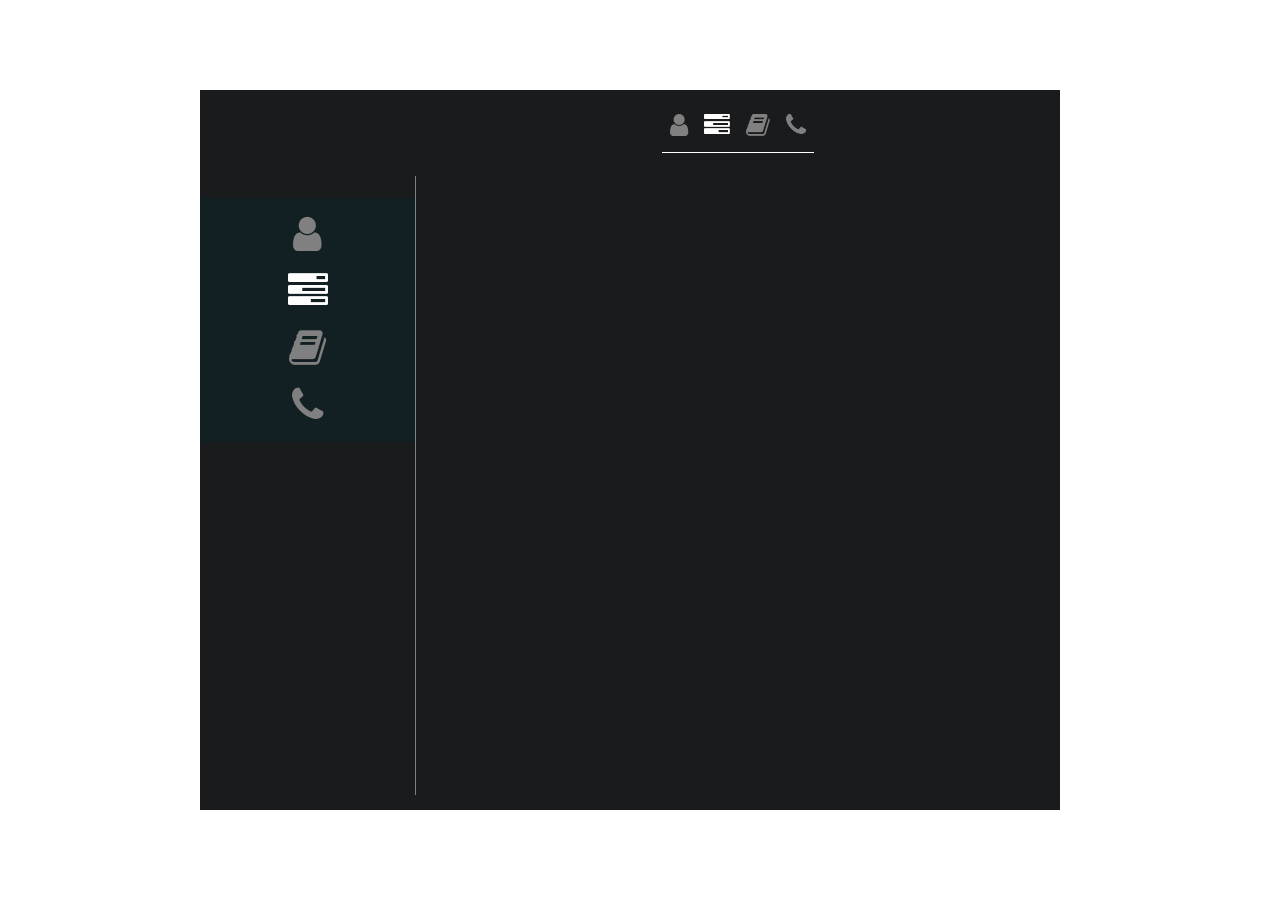
==== index.html @ 0e661b52 "Auto-generated commit" ====
<!doctype html>
<html lang="en">
<style>
  body{
    background: url('https://www.solidbackgrounds.com/images/3600x3600/3600x3600-black-solid-color-background.jpg') no-repeat center center fixed;
    -webkit-background-size: cover;
    -moz-background-size: cover;
    -o-background-size: cover;
    background-size: cover;
  }
</style>
<head>
  <meta charset="utf-8">
  <title>Portfolio</title>
  <base href="https://Sergej997.github.io/portfolio/">  <meta name="viewport" content="width=device-width, initial-scale=1">
  <link rel="stylesheet" href="styles.175809525b1c08d34507.css"></head>
<body style="margin-right: 20px;">
  <app-root></app-root>
<script src="runtime-es2015.f68ac73b11dabf8d16f4.js" type="module"></script><script src="runtime-es5.f68ac73b11dabf8d16f4.js" nomodule defer></script><script src="polyfills-es5.177e85a9724683782539.js" nomodule defer></script><script src="polyfills-es2015.f332a089ad1600448873.js" type="module"></script><script src="scripts.568694a568f45ab03c95.js" defer></script><script src="main-es2015.c8d07f663963d67f038f.js" type="module"></script><script src="main-es5.c8d07f663963d67f038f.js" nomodule defer></script></body>
</html>
---- styles.175809525b1c08d34507.css ----
@import url(https://fonts.googleapis.com/css2?family=Montserrat:wght@400;500;700&display=swap);.container{display:flex;width:100%;height:600px;justify-content:center;align-items:center}.service-card{width:330px;height:100%;margin:0 15px}.border{border:3px solid red;margin-top:20px;margin-bottom:10px}.support-icon{border:1px solid #000;padding:3px}@media only screen and (max-width:767px){body{background:url(https://www.colorhexa.com/1a1b1d.png) no-repeat 50% fixed;background-size:cover}}
/*!
 * Bootstrap v4.5.3 (https://getbootstrap.com/)
 * Copyright 2011-2020 The Bootstrap Authors
 * Copyright 2011-2020 Twitter, Inc.
 * Licensed under MIT (https://github.com/twbs/bootstrap/blob/main/LICENSE)
 */:root{--red:#dc3545;--yellow:#ffc107;--green:#28a745;--cyan:#17a2b8;--gray:#6c757d;--primary:#007bff;--secondary:#6c757d;--success:#28a745;--info:#17a2b8;--warning:#ffc107;--danger:#dc3545}body{color:#212529}a{color:#007bff}a:hover{color:#0056b3}.blockquote-footer,caption{color:#6c757d}.img-thumbnail{border:1px solid #dee2e6;border-radius:.25rem}.figure-caption{color:#6c757d}kbd{border-radius:.2rem}.table{color:#212529}.table td,.table th{border-top:1px solid #dee2e6}.table thead th{border-bottom:2px solid #dee2e6}.table tbody+tbody{border-top:2px solid #dee2e6}.table-bordered,.table-bordered td,.table-bordered th{border:1px solid #dee2e6}.table-hover tbody tr:hover{color:#212529}.table-primary,.table-primary>td,.table-primary>th{background-color:#b8daff}.table-primary tbody+tbody,.table-primary td,.table-primary th,.table-primary thead th{border-color:#7abaff}.table-hover .table-primary:hover,.table-hover .table-primary:hover>td,.table-hover .table-primary:hover>th{background-color:#9fcdff}.table-secondary,.table-secondary>td,.table-secondary>th{background-color:#d6d8db}.table-secondary tbody+tbody,.table-secondary td,.table-secondary th,.table-secondary thead th{border-color:#b3b7bb}.table-hover .table-secondary:hover,.table-hover .table-secondary:hover>td,.table-hover .table-secondary:hover>th{background-color:#c8cbcf}.table-success,.table-success>td,.table-success>th{background-color:#c3e6cb}.table-success tbody+tbody,.table-success td,.table-success th,.table-success thead th{border-color:#8fd19e}.table-hover .table-success:hover,.table-hover .table-success:hover>td,.table-hover .table-success:hover>th{background-color:#b1dfbb}.table-info,.table-info>td,.table-info>th{background-color:#bee5eb}.table-info tbody+tbody,.table-info td,.table-info th,.table-info thead th{border-color:#86cfda}.table-hover .table-info:hover,.table-hover .table-info:hover>td,.table-hover .table-info:hover>th{background-color:#abdde5}.table-warning,.table-warning>td,.table-warning>th{background-color:#ffeeba}.table-warning tbody+tbody,.table-warning td,.table-warning th,.table-warning thead th{border-color:#ffdf7e}.table-hover .table-warning:hover,.table-hover .table-warning:hover>td,.table-hover .table-warning:hover>th{background-color:#ffe8a1}.table-danger,.table-danger>td,.table-danger>th{background-color:#f5c6cb}.table-danger tbody+tbody,.table-danger td,.table-danger th,.table-danger thead th{border-color:#ed969e}.table-hover .table-danger:hover,.table-hover .table-danger:hover>td,.table-hover .table-danger:hover>th{background-color:#f1b0b7}.table .thead-light th{color:#495057;background-color:#e9ecef;border-color:#dee2e6}.form-control{color:#495057;border-radius:.25rem}.form-control:-moz-focusring{text-shadow:0 0 0 #495057}.form-control:focus{color:#495057;border-color:#80bdff;box-shadow:0 0 0 .2rem rgba(0,123,255,.25)}.form-control::-moz-placeholder{color:#6c757d}.form-control::placeholder{color:#6c757d}.form-control:disabled,.form-control[readonly]{background-color:#e9ecef}select.form-control:focus::-ms-value{color:#495057}.form-control-plaintext{color:#212529}.form-control-sm{border-radius:.2rem}.form-control-lg{border-radius:.3rem}.form-check-input:disabled~.form-check-label,.form-check-input[disabled]~.form-check-label{color:#6c757d}.valid-feedback{color:#28a745}.valid-tooltip{background-color:rgba(40,167,69,.9);border-radius:.25rem}.form-control.is-valid,.was-validated .form-control:valid{border-color:#28a745;background-image:url("data:image/svg+xml,%3csvg xmlns='http://www.w3.org/2000/svg' width='8' height='8' viewBox='0 0 8 8'%3e%3cpath fill='%2328a745' d='M2.3 6.73L.6 4.53c-.4-1.04.46-1.4 1.1-.8l1.1 1.4 3.4-3.8c.6-.63 1.6-.27 1.2.7l-4 4.6c-.43.5-.8.4-1.1.1z'/%3e%3c/svg%3e")}.form-control.is-valid:focus,.was-validated .form-control:valid:focus{border-color:#28a745;box-shadow:0 0 0 .2rem rgba(40,167,69,.25)}.custom-select.is-valid,.was-validated .custom-select:valid{border-color:#28a745;background:url("data:image/svg+xml,%3csvg xmlns='http://www.w3.org/2000/svg' width='4' height='5' viewBox='0 0 4 5'%3e%3cpath fill='%23343a40' d='M2 0L0 2h4zm0 5L0 3h4z'/%3e%3c/svg%3e") no-repeat right .75rem center/8px 10px,url("data:image/svg+xml,%3csvg xmlns='http://www.w3.org/2000/svg' width='8' height='8' viewBox='0 0 8 8'%3e%3cpath fill='%2328a745' d='M2.3 6.73L.6 4.53c-.4-1.04.46-1.4 1.1-.8l1.1 1.4 3.4-3.8c.6-.63 1.6-.27 1.2.7l-4 4.6c-.43.5-.8.4-1.1.1z'/%3e%3c/svg%3e") #fff no-repeat center right 1.75rem/calc(.75em + .375rem) calc(.75em + .375rem)}.custom-select.is-valid:focus,.was-validated .custom-select:valid:focus{border-color:#28a745;box-shadow:0 0 0 .2rem rgba(40,167,69,.25)}.custom-control-input.is-valid~.custom-control-label,.form-check-input.is-valid~.form-check-label,.was-validated .custom-control-input:valid~.custom-control-label,.was-validated .form-check-input:valid~.form-check-label{color:#28a745}.custom-control-input.is-valid~.custom-control-label:before,.was-validated .custom-control-input:valid~.custom-control-label:before{border-color:#28a745}.custom-control-input.is-valid:checked~.custom-control-label:before,.was-validated .custom-control-input:valid:checked~.custom-control-label:before{border-color:#34ce57;background-color:#34ce57}.custom-control-input.is-valid:focus~.custom-control-label:before,.was-validated .custom-control-input:valid:focus~.custom-control-label:before{box-shadow:0 0 0 .2rem rgba(40,167,69,.25)}.custom-control-input.is-valid:focus:not(:checked)~.custom-control-label:before,.custom-file-input.is-valid~.custom-file-label,.was-validated .custom-control-input:valid:focus:not(:checked)~.custom-control-label:before,.was-validated .custom-file-input:valid~.custom-file-label{border-color:#28a745}.custom-file-input.is-valid:focus~.custom-file-label,.was-validated .custom-file-input:valid:focus~.custom-file-label{border-color:#28a745;box-shadow:0 0 0 .2rem rgba(40,167,69,.25)}.invalid-feedback{color:#dc3545}.invalid-tooltip{background-color:rgba(220,53,69,.9);border-radius:.25rem}.form-control.is-invalid,.was-validated .form-control:invalid{border-color:#dc3545;background-image:url("data:image/svg+xml,%3csvg xmlns='http://www.w3.org/2000/svg' width='12' height='12' fill='none' stroke='%23dc3545' viewBox='0 0 12 12'%3e%3ccircle cx='6' cy='6' r='4.5'/%3e%3cpath stroke-linejoin='round' d='M5.8 3.6h.4L6 6.5z'/%3e%3ccircle cx='6' cy='8.2' r='.6' fill='%23dc3545' stroke='none'/%3e%3c/svg%3e")}.form-control.is-invalid:focus,.was-validated .form-control:invalid:focus{border-color:#dc3545;box-shadow:0 0 0 .2rem rgba(220,53,69,.25)}.custom-select.is-invalid,.was-validated .custom-select:invalid{border-color:#dc3545;background:url("data:image/svg+xml,%3csvg xmlns='http://www.w3.org/2000/svg' width='4' height='5' viewBox='0 0 4 5'%3e%3cpath fill='%23343a40' d='M2 0L0 2h4zm0 5L0 3h4z'/%3e%3c/svg%3e") no-repeat right .75rem center/8px 10px,url("data:image/svg+xml,%3csvg xmlns='http://www.w3.org/2000/svg' width='12' height='12' fill='none' stroke='%23dc3545' viewBox='0 0 12 12'%3e%3ccircle cx='6' cy='6' r='4.5'/%3e%3cpath stroke-linejoin='round' d='M5.8 3.6h.4L6 6.5z'/%3e%3ccircle cx='6' cy='8.2' r='.6' fill='%23dc3545' stroke='none'/%3e%3c/svg%3e") #fff no-repeat center right 1.75rem/calc(.75em + .375rem) calc(.75em + .375rem)}.custom-select.is-invalid:focus,.was-validated .custom-select:invalid:focus{border-color:#dc3545;box-shadow:0 0 0 .2rem rgba(220,53,69,.25)}.custom-control-input.is-invalid~.custom-control-label,.form-check-input.is-invalid~.form-check-label,.was-validated .custom-control-input:invalid~.custom-control-label,.was-validated .form-check-input:invalid~.form-check-label{color:#dc3545}.custom-control-input.is-invalid~.custom-control-label:before,.was-validated .custom-control-input:invalid~.custom-control-label:before{border-color:#dc3545}.custom-control-input.is-invalid:checked~.custom-control-label:before,.was-validated .custom-control-input:invalid:checked~.custom-control-label:before{border-color:#e4606d;background-color:#e4606d}.custom-control-input.is-invalid:focus~.custom-control-label:before,.was-validated .custom-control-input:invalid:focus~.custom-control-label:before{box-shadow:0 0 0 .2rem rgba(220,53,69,.25)}.custom-control-input.is-invalid:focus:not(:checked)~.custom-control-label:before,.custom-file-input.is-invalid~.custom-file-label,.was-validated .custom-control-input:invalid:focus:not(:checked)~.custom-control-label:before,.was-validated .custom-file-input:invalid~.custom-file-label{border-color:#dc3545}.custom-file-input.is-invalid:focus~.custom-file-label,.was-validated .custom-file-input:invalid:focus~.custom-file-label{border-color:#dc3545;box-shadow:0 0 0 .2rem rgba(220,53,69,.25)}.btn{border-radius:.25rem}.btn,.btn:hover{color:#212529}.btn.focus,.btn:focus{box-shadow:0 0 0 .2rem rgba(0,123,255,.25)}.btn-primary{background-color:#007bff;border-color:#007bff}.btn-primary.focus,.btn-primary:focus,.btn-primary:hover{background-color:#0069d9;border-color:#0062cc}.btn-primary.focus,.btn-primary:focus{box-shadow:0 0 0 .2rem rgba(38,143,255,.5)}.btn-primary.disabled,.btn-primary:disabled{background-color:#007bff;border-color:#007bff}.btn-primary:not(:disabled):not(.disabled).active,.btn-primary:not(:disabled):not(.disabled):active,.show>.btn-primary.dropdown-toggle{background-color:#0062cc;border-color:#005cbf}.btn-primary:not(:disabled):not(.disabled).active:focus,.btn-primary:not(:disabled):not(.disabled):active:focus,.show>.btn-primary.dropdown-toggle:focus{box-shadow:0 0 0 .2rem rgba(38,143,255,.5)}.btn-secondary{background-color:#6c757d;border-color:#6c757d}.btn-secondary.focus,.btn-secondary:focus,.btn-secondary:hover{background-color:#5a6268;border-color:#545b62}.btn-secondary.focus,.btn-secondary:focus{box-shadow:0 0 0 .2rem rgba(130,138,145,.5)}.btn-secondary.disabled,.btn-secondary:disabled{background-color:#6c757d;border-color:#6c757d}.btn-secondary:not(:disabled):not(.disabled).active,.btn-secondary:not(:disabled):not(.disabled):active,.show>.btn-secondary.dropdown-toggle{background-color:#545b62;border-color:#4e555b}.btn-secondary:not(:disabled):not(.disabled).active:focus,.btn-secondary:not(:disabled):not(.disabled):active:focus,.show>.btn-secondary.dropdown-toggle:focus{box-shadow:0 0 0 .2rem rgba(130,138,145,.5)}.btn-success{background-color:#28a745;border-color:#28a745}.btn-success.focus,.btn-success:focus,.btn-success:hover{background-color:#218838;border-color:#1e7e34}.btn-success.focus,.btn-success:focus{box-shadow:0 0 0 .2rem rgba(72,180,97,.5)}.btn-success.disabled,.btn-success:disabled{background-color:#28a745;border-color:#28a745}.btn-success:not(:disabled):not(.disabled).active,.btn-success:not(:disabled):not(.disabled):active,.show>.btn-success.dropdown-toggle{background-color:#1e7e34;border-color:#1c7430}.btn-success:not(:disabled):not(.disabled).active:focus,.btn-success:not(:disabled):not(.disabled):active:focus,.show>.btn-success.dropdown-toggle:focus{box-shadow:0 0 0 .2rem rgba(72,180,97,.5)}.btn-info{background-color:#17a2b8;border-color:#17a2b8}.btn-info.focus,.btn-info:focus,.btn-info:hover{background-color:#138496;border-color:#117a8b}.btn-info.focus,.btn-info:focus{box-shadow:0 0 0 .2rem rgba(58,176,195,.5)}.btn-info.disabled,.btn-info:disabled{background-color:#17a2b8;border-color:#17a2b8}.btn-info:not(:disabled):not(.disabled).active,.btn-info:not(:disabled):not(.disabled):active,.show>.btn-info.dropdown-toggle{background-color:#117a8b;border-color:#10707f}.btn-info:not(:disabled):not(.disabled).active:focus,.btn-info:not(:disabled):not(.disabled):active:focus,.show>.btn-info.dropdown-toggle:focus{box-shadow:0 0 0 .2rem rgba(58,176,195,.5)}.btn-warning{color:#212529;background-color:#ffc107;border-color:#ffc107}.btn-warning.focus,.btn-warning:focus,.btn-warning:hover{color:#212529;background-color:#e0a800;border-color:#d39e00}.btn-warning.focus,.btn-warning:focus{box-shadow:0 0 0 .2rem rgba(222,170,12,.5)}.btn-warning.disabled,.btn-warning:disabled{color:#212529;background-color:#ffc107;border-color:#ffc107}.btn-warning:not(:disabled):not(.disabled).active,.btn-warning:not(:disabled):not(.disabled):active,.show>.btn-warning.dropdown-toggle{color:#212529;background-color:#d39e00;border-color:#c69500}.btn-warning:not(:disabled):not(.disabled).active:focus,.btn-warning:not(:disabled):not(.disabled):active:focus,.show>.btn-warning.dropdown-toggle:focus{box-shadow:0 0 0 .2rem rgba(222,170,12,.5)}.btn-danger{background-color:#dc3545;border-color:#dc3545}.btn-danger.focus,.btn-danger:focus,.btn-danger:hover{background-color:#c82333;border-color:#bd2130}.btn-danger.focus,.btn-danger:focus{box-shadow:0 0 0 .2rem rgba(225,83,97,.5)}.btn-danger.disabled,.btn-danger:disabled{background-color:#dc3545;border-color:#dc3545}.btn-danger:not(:disabled):not(.disabled).active,.btn-danger:not(:disabled):not(.disabled):active,.show>.btn-danger.dropdown-toggle{background-color:#bd2130;border-color:#b21f2d}.btn-danger:not(:disabled):not(.disabled).active:focus,.btn-danger:not(:disabled):not(.disabled):active:focus,.show>.btn-danger.dropdown-toggle:focus{box-shadow:0 0 0 .2rem rgba(225,83,97,.5)}.btn-light,.btn-light:hover{color:#212529}.btn-light.focus,.btn-light:focus{color:#212529;box-shadow:0 0 0 .2rem rgba(216,217,219,.5)}.btn-light.disabled,.btn-light:disabled,.btn-light:not(:disabled):not(.disabled).active,.btn-light:not(:disabled):not(.disabled):active,.show>.btn-light.dropdown-toggle{color:#212529}.btn-light:not(:disabled):not(.disabled).active:focus,.btn-light:not(:disabled):not(.disabled):active:focus,.show>.btn-light.dropdown-toggle:focus{box-shadow:0 0 0 .2rem rgba(216,217,219,.5)}.btn-outline-primary{color:#007bff;border-color:#007bff}.btn-outline-primary:hover{background-color:#007bff;border-color:#007bff}.btn-outline-primary.focus,.btn-outline-primary:focus{box-shadow:0 0 0 .2rem rgba(0,123,255,.5)}.btn-outline-primary.disabled,.btn-outline-primary:disabled{color:#007bff}.btn-outline-primary:not(:disabled):not(.disabled).active,.btn-outline-primary:not(:disabled):not(.disabled):active,.show>.btn-outline-primary.dropdown-toggle{background-color:#007bff;border-color:#007bff}.btn-outline-primary:not(:disabled):not(.disabled).active:focus,.btn-outline-primary:not(:disabled):not(.disabled):active:focus,.show>.btn-outline-primary.dropdown-toggle:focus{box-shadow:0 0 0 .2rem rgba(0,123,255,.5)}.btn-outline-secondary{color:#6c757d;border-color:#6c757d}.btn-outline-secondary:hover{background-color:#6c757d;border-color:#6c757d}.btn-outline-secondary.focus,.btn-outline-secondary:focus{box-shadow:0 0 0 .2rem rgba(108,117,125,.5)}.btn-outline-secondary.disabled,.btn-outline-secondary:disabled{color:#6c757d}.btn-outline-secondary:not(:disabled):not(.disabled).active,.btn-outline-secondary:not(:disabled):not(.disabled):active,.show>.btn-outline-secondary.dropdown-toggle{background-color:#6c757d;border-color:#6c757d}.btn-outline-secondary:not(:disabled):not(.disabled).active:focus,.btn-outline-secondary:not(:disabled):not(.disabled):active:focus,.show>.btn-outline-secondary.dropdown-toggle:focus{box-shadow:0 0 0 .2rem rgba(108,117,125,.5)}.btn-outline-success{color:#28a745;border-color:#28a745}.btn-outline-success:hover{background-color:#28a745;border-color:#28a745}.btn-outline-success.focus,.btn-outline-success:focus{box-shadow:0 0 0 .2rem rgba(40,167,69,.5)}.btn-outline-success.disabled,.btn-outline-success:disabled{color:#28a745}.btn-outline-success:not(:disabled):not(.disabled).active,.btn-outline-success:not(:disabled):not(.disabled):active,.show>.btn-outline-success.dropdown-toggle{background-color:#28a745;border-color:#28a745}.btn-outline-success:not(:disabled):not(.disabled).active:focus,.btn-outline-success:not(:disabled):not(.disabled):active:focus,.show>.btn-outline-success.dropdown-toggle:focus{box-shadow:0 0 0 .2rem rgba(40,167,69,.5)}.btn-outline-info{color:#17a2b8;border-color:#17a2b8}.btn-outline-info:hover{background-color:#17a2b8;border-color:#17a2b8}.btn-outline-info.focus,.btn-outline-info:focus{box-shadow:0 0 0 .2rem rgba(23,162,184,.5)}.btn-outline-info.disabled,.btn-outline-info:disabled{color:#17a2b8}.btn-outline-info:not(:disabled):not(.disabled).active,.btn-outline-info:not(:disabled):not(.disabled):active,.show>.btn-outline-info.dropdown-toggle{background-color:#17a2b8;border-color:#17a2b8}.btn-outline-info:not(:disabled):not(.disabled).active:focus,.btn-outline-info:not(:disabled):not(.disabled):active:focus,.show>.btn-outline-info.dropdown-toggle:focus{box-shadow:0 0 0 .2rem rgba(23,162,184,.5)}.btn-outline-warning{color:#ffc107;border-color:#ffc107}.btn-outline-warning:hover{color:#212529;background-color:#ffc107;border-color:#ffc107}.btn-outline-warning.focus,.btn-outline-warning:focus{box-shadow:0 0 0 .2rem rgba(255,193,7,.5)}.btn-outline-warning.disabled,.btn-outline-warning:disabled{color:#ffc107}.btn-outline-warning:not(:disabled):not(.disabled).active,.btn-outline-warning:not(:disabled):not(.disabled):active,.show>.btn-outline-warning.dropdown-toggle{color:#212529;background-color:#ffc107;border-color:#ffc107}.btn-outline-warning:not(:disabled):not(.disabled).active:focus,.btn-outline-warning:not(:disabled):not(.disabled):active:focus,.show>.btn-outline-warning.dropdown-toggle:focus{box-shadow:0 0 0 .2rem rgba(255,193,7,.5)}.btn-outline-danger{color:#dc3545;border-color:#dc3545}.btn-outline-danger:hover{background-color:#dc3545;border-color:#dc3545}.btn-outline-danger.focus,.btn-outline-danger:focus{box-shadow:0 0 0 .2rem rgba(220,53,69,.5)}.btn-outline-danger.disabled,.btn-outline-danger:disabled{color:#dc3545}.btn-outline-danger:not(:disabled):not(.disabled).active,.btn-outline-danger:not(:disabled):not(.disabled):active,.show>.btn-outline-danger.dropdown-toggle{background-color:#dc3545;border-color:#dc3545}.btn-outline-danger:not(:disabled):not(.disabled).active:focus,.btn-outline-danger:not(:disabled):not(.disabled):active:focus,.show>.btn-outline-danger.dropdown-toggle:focus{box-shadow:0 0 0 .2rem rgba(220,53,69,.5)}.btn-outline-light:hover,.btn-outline-light:not(:disabled):not(.disabled).active,.btn-outline-light:not(:disabled):not(.disabled):active,.show>.btn-outline-light.dropdown-toggle{color:#212529}.btn-link{color:#007bff}.btn-link:hover{color:#0056b3}.btn-link.disabled,.btn-link:disabled{color:#6c757d}.btn-group-lg>.btn,.btn-lg{border-radius:.3rem}.btn-group-sm>.btn,.btn-sm{border-radius:.2rem}.dropdown-menu{color:#212529;border-radius:.25rem}.dropdown-divider{border-top:1px solid #e9ecef}.dropdown-item:focus,.dropdown-item:hover{color:#16181b;background-color:#f8f9fa}.dropdown-item.active,.dropdown-item:active{background-color:#007bff}.dropdown-header,.dropdown-item.disabled,.dropdown-item:disabled{color:#6c757d}.input-group-text{color:#495057;background-color:#e9ecef;border-radius:.25rem}.input-group-lg>.custom-select,.input-group-lg>.form-control,.input-group-lg>.input-group-append>.btn,.input-group-lg>.input-group-append>.input-group-text,.input-group-lg>.input-group-prepend>.btn,.input-group-lg>.input-group-prepend>.input-group-text{border-radius:.3rem}.input-group-sm>.custom-select,.input-group-sm>.form-control,.input-group-sm>.input-group-append>.btn,.input-group-sm>.input-group-append>.input-group-text,.input-group-sm>.input-group-prepend>.btn,.input-group-sm>.input-group-prepend>.input-group-text{border-radius:.2rem}.custom-control-input:checked~.custom-control-label:before{border-color:#007bff;background-color:#007bff}.custom-control-input:focus~.custom-control-label:before{box-shadow:0 0 0 .2rem rgba(0,123,255,.25)}.custom-control-input:focus:not(:checked)~.custom-control-label:before{border-color:#80bdff}.custom-control-input:not(:disabled):active~.custom-control-label:before{background-color:#b3d7ff;border-color:#b3d7ff}.custom-control-input:disabled~.custom-control-label,.custom-control-input[disabled]~.custom-control-label{color:#6c757d}.custom-control-input:disabled~.custom-control-label:before,.custom-control-input[disabled]~.custom-control-label:before{background-color:#e9ecef}.custom-control-label:before{border:1px solid #adb5bd}.custom-checkbox .custom-control-label:before{border-radius:.25rem}.custom-checkbox .custom-control-input:indeterminate~.custom-control-label:before{border-color:#007bff;background-color:#007bff}.custom-checkbox .custom-control-input:disabled:checked~.custom-control-label:before{background-color:rgba(0,123,255,.5)}.custom-checkbox .custom-control-input:disabled:indeterminate~.custom-control-label:before{background-color:rgba(0,123,255,.5)}.custom-radio .custom-control-input:disabled:checked~.custom-control-label:before{background-color:rgba(0,123,255,.5)}.custom-switch .custom-control-label:after{background-color:#adb5bd}.custom-switch .custom-control-input:disabled:checked~.custom-control-label:before{background-color:rgba(0,123,255,.5)}.custom-select{color:#495057;border-radius:.25rem}.custom-select:focus{border-color:#80bdff;box-shadow:0 0 0 .2rem rgba(0,123,255,.25)}.custom-select:focus::-ms-value{color:#495057}.custom-select:disabled{color:#6c757d;background-color:#e9ecef}.custom-select:-moz-focusring{text-shadow:0 0 0 #495057}.custom-file-input:focus~.custom-file-label{border-color:#80bdff;box-shadow:0 0 0 .2rem rgba(0,123,255,.25)}.custom-file-input:disabled~.custom-file-label,.custom-file-input[disabled]~.custom-file-label{background-color:#e9ecef}.custom-file-label{color:#495057;border-radius:.25rem}.custom-file-label:after{color:#495057;background-color:#e9ecef;border-radius:0 .25rem .25rem 0}.custom-range:focus::-webkit-slider-thumb{box-shadow:0 0 0 1px #fff,0 0 0 .2rem rgba(0,123,255,.25)}.custom-range:focus::-moz-range-thumb{box-shadow:0 0 0 1px #fff,0 0 0 .2rem rgba(0,123,255,.25)}.custom-range:focus::-ms-thumb{box-shadow:0 0 0 1px #fff,0 0 0 .2rem rgba(0,123,255,.25)}.custom-range::-webkit-slider-thumb{background-color:#007bff}.custom-range::-webkit-slider-thumb:active{background-color:#b3d7ff}.custom-range::-webkit-slider-runnable-track{background-color:#dee2e6}.custom-range::-moz-range-thumb{background-color:#007bff}.custom-range::-moz-range-thumb:active{background-color:#b3d7ff}.custom-range::-moz-range-track{background-color:#dee2e6}.custom-range::-ms-thumb{background-color:#007bff}.custom-range::-ms-thumb:active{background-color:#b3d7ff}.custom-range::-ms-fill-lower,.custom-range::-ms-fill-upper{background-color:#dee2e6}.custom-range:disabled::-webkit-slider-thumb{background-color:#adb5bd}.custom-range:disabled::-moz-range-thumb{background-color:#adb5bd}.custom-range:disabled::-ms-thumb{background-color:#adb5bd}.nav-link.disabled{color:#6c757d}.nav-tabs{border-bottom:1px solid #dee2e6}.nav-tabs .nav-link{border-top-left-radius:.25rem;border-top-right-radius:.25rem}.nav-tabs .nav-link:focus,.nav-tabs .nav-link:hover{border-color:#e9ecef #e9ecef #dee2e6}.nav-tabs .nav-link.disabled{color:#6c757d}.nav-tabs .nav-item.show .nav-link,.nav-tabs .nav-link.active{color:#495057;border-color:#dee2e6 #dee2e6 #fff}.nav-pills .nav-link{border-radius:.25rem}.nav-pills .nav-link.active,.nav-pills .show>.nav-link{background-color:#007bff}.navbar-toggler{border-radius:.25rem}.navbar-light .navbar-brand,.navbar-light .navbar-brand:focus,.navbar-light .navbar-brand:hover{color:rgba(0,0,0,.9)}.navbar-light .navbar-nav .nav-link{color:rgba(0,0,0,.5)}.navbar-light .navbar-nav .nav-link:focus,.navbar-light .navbar-nav .nav-link:hover{color:rgba(0,0,0,.7)}.navbar-light .navbar-nav .nav-link.disabled{color:rgba(0,0,0,.3)}.navbar-light .navbar-nav .active>.nav-link,.navbar-light .navbar-nav .nav-link.active,.navbar-light .navbar-nav .nav-link.show,.navbar-light .navbar-nav .show>.nav-link{color:rgba(0,0,0,.9)}.navbar-light .navbar-toggler{color:rgba(0,0,0,.5)}.navbar-light .navbar-toggler-icon{background-image:url("data:image/svg+xml,%3csvg xmlns='http://www.w3.org/2000/svg' width='30' height='30' viewBox='0 0 30 30'%3e%3cpath stroke='rgba%280, 0, 0, 0.5%29' stroke-linecap='round' stroke-miterlimit='10' stroke-width='2' d='M4 7h22M4 15h22M4 23h22'/%3e%3c/svg%3e")}.navbar-light .navbar-text{color:rgba(0,0,0,.5)}.navbar-light .navbar-text a,.navbar-light .navbar-text a:focus,.navbar-light .navbar-text a:hover{color:rgba(0,0,0,.9)}.navbar-dark .navbar-nav .nav-link{color:hsla(0,0%,100%,.5)}.navbar-dark .navbar-nav .nav-link:focus,.navbar-dark .navbar-nav .nav-link:hover{color:hsla(0,0%,100%,.75)}.navbar-dark .navbar-toggler{color:hsla(0,0%,100%,.5)}.navbar-dark .navbar-toggler-icon{background-image:url("data:image/svg+xml,%3csvg xmlns='http://www.w3.org/2000/svg' width='30' height='30' viewBox='0 0 30 30'%3e%3cpath stroke='rgba%28255, 255, 255, 0.5%29' stroke-linecap='round' stroke-miterlimit='10' stroke-width='2' d='M4 7h22M4 15h22M4 23h22'/%3e%3c/svg%3e")}.navbar-dark .navbar-text{color:hsla(0,0%,100%,.5)}.card{border-radius:.25rem}.card>.list-group:first-child{border-top-left-radius:calc(.25rem - 1px);border-top-right-radius:calc(.25rem - 1px)}.card>.list-group:last-child{border-bottom-right-radius:calc(.25rem - 1px);border-bottom-left-radius:calc(.25rem - 1px)}.card-header:first-child{border-radius:calc(.25rem - 1px) calc(.25rem - 1px) 0 0}.card-footer:last-child{border-radius:0 0 calc(.25rem - 1px) calc(.25rem - 1px)}.card-img-overlay{border-radius:calc(.25rem - 1px)}.card-img,.card-img-top{border-top-left-radius:calc(.25rem - 1px);border-top-right-radius:calc(.25rem - 1px)}.card-img,.card-img-bottom{border-bottom-right-radius:calc(.25rem - 1px);border-bottom-left-radius:calc(.25rem - 1px)}.breadcrumb{background-color:#e9ecef;border-radius:.25rem}.breadcrumb-item+.breadcrumb-item:before,.breadcrumb-item.active{color:#6c757d}.pagination{border-radius:.25rem}.page-link{color:#007bff;background-color:#fff;border:1px solid #dee2e6}.page-link:hover{color:#0056b3;background-color:#e9ecef;border-color:#dee2e6}.page-link:focus{box-shadow:0 0 0 .2rem rgba(0,123,255,.25)}.page-item:first-child .page-link{border-top-left-radius:.25rem;border-bottom-left-radius:.25rem}.page-item:last-child .page-link{border-top-right-radius:.25rem;border-bottom-right-radius:.25rem}.page-item.active .page-link{background-color:#007bff;border-color:#007bff}.page-item.disabled .page-link{color:#6c757d;background-color:#fff;border-color:#dee2e6}.pagination-lg .page-item:first-child .page-link{border-top-left-radius:.3rem;border-bottom-left-radius:.3rem}.pagination-lg .page-item:last-child .page-link{border-top-right-radius:.3rem;border-bottom-right-radius:.3rem}.pagination-sm .page-item:first-child .page-link{border-top-left-radius:.2rem;border-bottom-left-radius:.2rem}.pagination-sm .page-item:last-child .page-link{border-top-right-radius:.2rem;border-bottom-right-radius:.2rem}.badge{border-radius:.25rem}.badge-primary{background-color:#007bff}a.badge-primary:focus,a.badge-primary:hover{background-color:#0062cc}a.badge-primary.focus,a.badge-primary:focus{box-shadow:0 0 0 .2rem rgba(0,123,255,.5)}.badge-secondary{background-color:#6c757d}a.badge-secondary:focus,a.badge-secondary:hover{background-color:#545b62}a.badge-secondary.focus,a.badge-secondary:focus{box-shadow:0 0 0 .2rem rgba(108,117,125,.5)}.badge-success{background-color:#28a745}a.badge-success:focus,a.badge-success:hover{background-color:#1e7e34}a.badge-success.focus,a.badge-success:focus{box-shadow:0 0 0 .2rem rgba(40,167,69,.5)}.badge-info{background-color:#17a2b8}a.badge-info:focus,a.badge-info:hover{background-color:#117a8b}a.badge-info.focus,a.badge-info:focus{box-shadow:0 0 0 .2rem rgba(23,162,184,.5)}.badge-warning{color:#212529;background-color:#ffc107}a.badge-warning:focus,a.badge-warning:hover{color:#212529;background-color:#d39e00}a.badge-warning.focus,a.badge-warning:focus{box-shadow:0 0 0 .2rem rgba(255,193,7,.5)}.badge-danger{background-color:#dc3545}a.badge-danger:focus,a.badge-danger:hover{background-color:#bd2130}a.badge-danger.focus,a.badge-danger:focus{box-shadow:0 0 0 .2rem rgba(220,53,69,.5)}.badge-light,a.badge-light:focus,a.badge-light:hover{color:#212529}.jumbotron{background-color:#e9ecef;border-radius:.3rem}.alert{border-radius:.25rem}.alert-primary{color:#004085;background-color:#cce5ff;border-color:#b8daff}.alert-primary hr{border-top-color:#9fcdff}.alert-primary .alert-link{color:#002752}.alert-secondary{color:#383d41;background-color:#e2e3e5;border-color:#d6d8db}.alert-secondary hr{border-top-color:#c8cbcf}.alert-secondary .alert-link{color:#202326}.alert-success{color:#155724;background-color:#d4edda;border-color:#c3e6cb}.alert-success hr{border-top-color:#b1dfbb}.alert-success .alert-link{color:#0b2e13}.alert-info{color:#0c5460;background-color:#d1ecf1;border-color:#bee5eb}.alert-info hr{border-top-color:#abdde5}.alert-info .alert-link{color:#062c33}.alert-warning{color:#856404;background-color:#fff3cd;border-color:#ffeeba}.alert-warning hr{border-top-color:#ffe8a1}.alert-warning .alert-link{color:#533f03}.alert-danger{color:#721c24;background-color:#f8d7da;border-color:#f5c6cb}.alert-danger hr{border-top-color:#f1b0b7}.alert-danger .alert-link{color:#491217}.progress{background-color:#e9ecef;border-radius:.25rem}.progress-bar{background-color:#007bff}.list-group{border-radius:.25rem}.list-group-item-action,.list-group-item-action:focus,.list-group-item-action:hover{color:#495057}.list-group-item-action:active{color:#212529;background-color:#e9ecef}.list-group-item.disabled,.list-group-item:disabled{color:#6c757d}.list-group-item.active{background-color:#007bff;border-color:#007bff}.list-group-horizontal>.list-group-item:first-child{border-bottom-left-radius:.25rem}.list-group-horizontal>.list-group-item:last-child{border-top-right-radius:.25rem}@media (min-width:576px){.list-group-horizontal-sm{flex-direction:row}.list-group-horizontal-sm>.list-group-item:first-child{border-bottom-left-radius:.25rem;border-top-right-radius:0}.list-group-horizontal-sm>.list-group-item:last-child{border-top-right-radius:.25rem;border-bottom-left-radius:0}.list-group-horizontal-sm>.list-group-item.active{margin-top:0}.list-group-horizontal-sm>.list-group-item+.list-group-item{border-top-width:1px;border-left-width:0}.list-group-horizontal-sm>.list-group-item+.list-group-item.active{margin-left:-1px;border-left-width:1px}}@media (min-width:768px){.list-group-horizontal-md{flex-direction:row}.list-group-horizontal-md>.list-group-item:first-child{border-bottom-left-radius:.25rem;border-top-right-radius:0}.list-group-horizontal-md>.list-group-item:last-child{border-top-right-radius:.25rem;border-bottom-left-radius:0}.list-group-horizontal-md>.list-group-item.active{margin-top:0}.list-group-horizontal-md>.list-group-item+.list-group-item{border-top-width:1px;border-left-width:0}.list-group-horizontal-md>.list-group-item+.list-group-item.active{margin-left:-1px;border-left-width:1px}}@media (min-width:992px){.list-group-horizontal-lg{flex-direction:row}.list-group-horizontal-lg>.list-group-item:first-child{border-bottom-left-radius:.25rem;border-top-right-radius:0}.list-group-horizontal-lg>.list-group-item:last-child{border-top-right-radius:.25rem;border-bottom-left-radius:0}.list-group-horizontal-lg>.list-group-item.active{margin-top:0}.list-group-horizontal-lg>.list-group-item+.list-group-item{border-top-width:1px;border-left-width:0}.list-group-horizontal-lg>.list-group-item+.list-group-item.active{margin-left:-1px;border-left-width:1px}}@media (min-width:1200px){.list-group-horizontal-xl{flex-direction:row}.list-group-horizontal-xl>.list-group-item:first-child{border-bottom-left-radius:.25rem;border-top-right-radius:0}.list-group-horizontal-xl>.list-group-item:last-child{border-top-right-radius:.25rem;border-bottom-left-radius:0}.list-group-horizontal-xl>.list-group-item.active{margin-top:0}.list-group-horizontal-xl>.list-group-item+.list-group-item{border-top-width:1px;border-left-width:0}.list-group-horizontal-xl>.list-group-item+.list-group-item.active{margin-left:-1px;border-left-width:1px}}.list-group-item-primary{color:#004085;background-color:#b8daff}.list-group-item-primary.list-group-item-action:focus,.list-group-item-primary.list-group-item-action:hover{color:#004085;background-color:#9fcdff}.list-group-item-primary.list-group-item-action.active{background-color:#004085;border-color:#004085}.list-group-item-secondary{color:#383d41;background-color:#d6d8db}.list-group-item-secondary.list-group-item-action:focus,.list-group-item-secondary.list-group-item-action:hover{color:#383d41;background-color:#c8cbcf}.list-group-item-secondary.list-group-item-action.active{background-color:#383d41;border-color:#383d41}.list-group-item-success{color:#155724;background-color:#c3e6cb}.list-group-item-success.list-group-item-action:focus,.list-group-item-success.list-group-item-action:hover{color:#155724;background-color:#b1dfbb}.list-group-item-success.list-group-item-action.active{background-color:#155724;border-color:#155724}.list-group-item-info{color:#0c5460;background-color:#bee5eb}.list-group-item-info.list-group-item-action:focus,.list-group-item-info.list-group-item-action:hover{color:#0c5460;background-color:#abdde5}.list-group-item-info.list-group-item-action.active{background-color:#0c5460;border-color:#0c5460}.list-group-item-warning{color:#856404;background-color:#ffeeba}.list-group-item-warning.list-group-item-action:focus,.list-group-item-warning.list-group-item-action:hover{color:#856404;background-color:#ffe8a1}.list-group-item-warning.list-group-item-action.active{background-color:#856404;border-color:#856404}.list-group-item-danger{color:#721c24;background-color:#f5c6cb}.list-group-item-danger.list-group-item-action:focus,.list-group-item-danger.list-group-item-action:hover{color:#721c24;background-color:#f1b0b7}.list-group-item-danger.list-group-item-action.active{background-color:#721c24;border-color:#721c24}.toast-header{color:#6c757d}.modal-content{border-radius:.3rem}.modal-header{border-bottom:1px solid #dee2e6;border-top-left-radius:calc(.3rem - 1px);border-top-right-radius:calc(.3rem - 1px)}.modal-footer{border-top:1px solid #dee2e6;border-bottom-right-radius:calc(.3rem - 1px);border-bottom-left-radius:calc(.3rem - 1px)}.tooltip-inner{border-radius:.25rem}.popover{border-radius:.3rem}.popover .arrow{margin:0 .3rem}.bs-popover-auto[x-placement^=left]>.arrow,.bs-popover-auto[x-placement^=right]>.arrow,.bs-popover-left>.arrow,.bs-popover-right>.arrow{margin:.3rem 0}.popover-header{border-top-left-radius:calc(.3rem - 1px);border-top-right-radius:calc(.3rem - 1px)}.popover-body{color:#212529}.bg-primary{background-color:#007bff!important}a.bg-primary:focus,a.bg-primary:hover,button.bg-primary:focus,button.bg-primary:hover{background-color:#0062cc!important}.bg-secondary{background-color:#6c757d!important}a.bg-secondary:focus,a.bg-secondary:hover,button.bg-secondary:focus,button.bg-secondary:hover{background-color:#545b62!important}.bg-success{background-color:#28a745!important}a.bg-success:focus,a.bg-success:hover,button.bg-success:focus,button.bg-success:hover{background-color:#1e7e34!important}.bg-info{background-color:#17a2b8!important}a.bg-info:focus,a.bg-info:hover,button.bg-info:focus,button.bg-info:hover{background-color:#117a8b!important}.bg-warning{background-color:#ffc107!important}a.bg-warning:focus,a.bg-warning:hover,button.bg-warning:focus,button.bg-warning:hover{background-color:#d39e00!important}.bg-danger{background-color:#dc3545!important}a.bg-danger:focus,a.bg-danger:hover,button.bg-danger:focus,button.bg-danger:hover{background-color:#bd2130!important}.border{border:1px solid #dee2e6!important}.border-top{border-top:1px solid #dee2e6!important}.border-right{border-right:1px solid #dee2e6!important}.border-bottom{border-bottom:1px solid #dee2e6!important}.border-left{border-left:1px solid #dee2e6!important}.border-primary{border-color:#007bff!important}.border-secondary{border-color:#6c757d!important}.border-success{border-color:#28a745!important}.border-info{border-color:#17a2b8!important}.border-warning{border-color:#ffc107!important}.border-danger{border-color:#dc3545!important}.rounded-sm{border-radius:.2rem!important}.rounded{border-radius:.25rem!important}.rounded-top{border-top-left-radius:.25rem!important}.rounded-right,.rounded-top{border-top-right-radius:.25rem!important}.rounded-bottom,.rounded-right{border-bottom-right-radius:.25rem!important}.rounded-bottom,.rounded-left{border-bottom-left-radius:.25rem!important}.rounded-left{border-top-left-radius:.25rem!important}.rounded-lg{border-radius:.3rem!important}.text-primary{color:#007bff!important}a.text-primary:focus,a.text-primary:hover{color:#0056b3!important}.text-secondary{color:#6c757d!important}a.text-secondary:focus,a.text-secondary:hover{color:#494f54!important}.text-success{color:#28a745!important}a.text-success:focus,a.text-success:hover{color:#19692c!important}.text-info{color:#17a2b8!important}a.text-info:focus,a.text-info:hover{color:#0f6674!important}.text-warning{color:#ffc107!important}a.text-warning:focus,a.text-warning:hover{color:#ba8b00!important}.text-danger{color:#dc3545!important}a.text-danger:focus,a.text-danger:hover{color:#a71d2a!important}.text-body{color:#212529!important}.text-muted{color:#6c757d!important}@media print{*,:after,:before{text-shadow:none!important;box-shadow:none!important}a:not(.btn){text-decoration:underline}abbr[title]:after{content:" (" attr(title) ")"}pre{white-space:pre-wrap!important}blockquote,pre{border:1px solid #adb5bd;page-break-inside:avoid}thead{display:table-header-group}img,tr{page-break-inside:avoid}h2,h3,p{orphans:3;widows:3}h2,h3{page-break-after:avoid}@page{size:a3}.container,body{min-width:992px!important}.navbar{display:none}.badge{border:1px solid #000}.table{border-collapse:collapse!important}.table td,.table th{background-color:#fff!important}.table-bordered td,.table-bordered th{border:1px solid #dee2e6!important}.table-dark{color:inherit}.table-dark tbody+tbody,.table-dark td,.table-dark th,.table-dark thead th{border-color:#dee2e6}.table .thead-dark th{color:inherit;border-color:#dee2e6}}
/*!
 *  Font Awesome 4.7.0 by @davegandy - http://fontawesome.io - @fontawesome
 *  License - http://fontawesome.io/license (Font: SIL OFL 1.1, CSS: MIT License)
 */@font-face{font-family:FontAwesome;src:url(fontawesome-webfont.8b43027f47b20503057d.eot?v=4.7.0);src:url(fontawesome-webfont.8b43027f47b20503057d.eot?#iefix&v=4.7.0) format("embedded-opentype"),url(fontawesome-webfont.20fd1704ea223900efa9.woff2?v=4.7.0) format("woff2"),url(fontawesome-webfont.f691f37e57f04c152e23.woff?v=4.7.0) format("woff"),url(fontawesome-webfont.1e59d2330b4c6deb84b3.ttf?v=4.7.0) format("truetype"),url(fontawesome-webfont.c1e38fd9e0e74ba58f7a.svg?v=4.7.0#fontawesomeregular) format("svg");font-weight:400;font-style:normal}.fa{display:inline-block;font:normal normal normal 14px/1 FontAwesome;font-size:inherit;text-rendering:auto;-webkit-font-smoothing:antialiased;-moz-osx-font-smoothing:grayscale}.fa-lg{font-size:1.33333333em;line-height:.75em;vertical-align:-15%}.fa-2x{font-size:2em}.fa-3x{font-size:3em}.fa-4x{font-size:4em}.fa-5x{font-size:5em}.fa-fw{width:1.28571429em;text-align:center}.fa-ul{padding-left:0;margin-left:2.14285714em;list-style-type:none}.fa-ul>li{position:relative}.fa-li{position:absolute;left:-2.14285714em;width:2.14285714em;top:.14285714em;text-align:center}.fa-li.fa-lg{left:-1.85714286em}.fa-border{padding:.2em .25em .15em;border:.08em solid #eee;border-radius:.1em}.fa-pull-left{float:left}.fa-pull-right{float:right}.fa.fa-pull-left{margin-right:.3em}.fa.fa-pull-right{margin-left:.3em}.pull-right{float:right}.pull-left{float:left}.fa.pull-left{margin-right:.3em}.fa.pull-right{margin-left:.3em}.fa-spin{-webkit-animation:fa-spin 2s linear infinite;animation:fa-spin 2s linear infinite}.fa-pulse{-webkit-animation:fa-spin 1s steps(8) infinite;animation:fa-spin 1s steps(8) infinite}@-webkit-keyframes fa-spin{0%{transform:rotate(0deg)}to{transform:rotate(359deg)}}@keyframes fa-spin{0%{transform:rotate(0deg)}to{transform:rotate(359deg)}}.fa-rotate-90{-ms-filter:"progid:DXImageTransform.Microsoft.BasicImage(rotation=1)";transform:rotate(90deg)}.fa-rotate-180{-ms-filter:"progid:DXImageTransform.Microsoft.BasicImage(rotation=2)";transform:rotate(180deg)}.fa-rotate-270{-ms-filter:"progid:DXImageTransform.Microsoft.BasicImage(rotation=3)";transform:rotate(270deg)}.fa-flip-horizontal{-ms-filter:"progid:DXImageTransform.Microsoft.BasicImage(rotation=0, mirror=1)";transform:scaleX(-1)}.fa-flip-vertical{-ms-filter:"progid:DXImageTransform.Microsoft.BasicImage(rotation=2, mirror=1)";transform:scaleY(-1)}:root .fa-flip-horizontal,:root .fa-flip-vertical,:root .fa-rotate-90,:root .fa-rotate-180,:root .fa-rotate-270{filter:none}.fa-stack{position:relative;display:inline-block;width:2em;height:2em;line-height:2em;vertical-align:middle}.fa-stack-1x,.fa-stack-2x{position:absolute;left:0;width:100%;text-align:center}.fa-stack-1x{line-height:inherit}.fa-stack-2x{font-size:2em}.fa-inverse{color:#fff}.fa-glass:before{content:"\f000"}.fa-music:before{content:"\f001"}.fa-search:before{content:"\f002"}.fa-envelope-o:before{content:"\f003"}.fa-heart:before{content:"\f004"}.fa-star:before{content:"\f005"}.fa-star-o:before{content:"\f006"}.fa-user:before{content:"\f007"}.fa-film:before{content:"\f008"}.fa-th-large:before{content:"\f009"}.fa-th:before{content:"\f00a"}.fa-th-list:before{content:"\f00b"}.fa-check:before{content:"\f00c"}.fa-close:before,.fa-remove:before,.fa-times:before{content:"\f00d"}.fa-search-plus:before{content:"\f00e"}.fa-search-minus:before{content:"\f010"}.fa-power-off:before{content:"\f011"}.fa-signal:before{content:"\f012"}.fa-cog:before,.fa-gear:before{content:"\f013"}.fa-trash-o:before{content:"\f014"}.fa-home:before{content:"\f015"}.fa-file-o:before{content:"\f016"}.fa-clock-o:before{content:"\f017"}.fa-road:before{content:"\f018"}.fa-download:before{content:"\f019"}.fa-arrow-circle-o-down:before{content:"\f01a"}.fa-arrow-circle-o-up:before{content:"\f01b"}.fa-inbox:before{content:"\f01c"}.fa-play-circle-o:before{content:"\f01d"}.fa-repeat:before,.fa-rotate-right:before{content:"\f01e"}.fa-refresh:before{content:"\f021"}.fa-list-alt:before{content:"\f022"}.fa-lock:before{content:"\f023"}.fa-flag:before{content:"\f024"}.fa-headphones:before{content:"\f025"}.fa-volume-off:before{content:"\f026"}.fa-volume-down:before{content:"\f027"}.fa-volume-up:before{content:"\f028"}.fa-qrcode:before{content:"\f029"}.fa-barcode:before{content:"\f02a"}.fa-tag:before{content:"\f02b"}.fa-tags:before{content:"\f02c"}.fa-book:before{content:"\f02d"}.fa-bookmark:before{content:"\f02e"}.fa-print:before{content:"\f02f"}.fa-camera:before{content:"\f030"}.fa-font:before{content:"\f031"}.fa-bold:before{content:"\f032"}.fa-italic:before{content:"\f033"}.fa-text-height:before{content:"\f034"}.fa-text-width:before{content:"\f035"}.fa-align-left:before{content:"\f036"}.fa-align-center:before{content:"\f037"}.fa-align-right:before{content:"\f038"}.fa-align-justify:before{content:"\f039"}.fa-list:before{content:"\f03a"}.fa-dedent:before,.fa-outdent:before{content:"\f03b"}.fa-indent:before{content:"\f03c"}.fa-video-camera:before{content:"\f03d"}.fa-image:before,.fa-photo:before,.fa-picture-o:before{content:"\f03e"}.fa-pencil:before{content:"\f040"}.fa-map-marker:before{content:"\f041"}.fa-adjust:before{content:"\f042"}.fa-tint:before{content:"\f043"}.fa-edit:before,.fa-pencil-square-o:before{content:"\f044"}.fa-share-square-o:before{content:"\f045"}.fa-check-square-o:before{content:"\f046"}.fa-arrows:before{content:"\f047"}.fa-step-backward:before{content:"\f048"}.fa-fast-backward:before{content:"\f049"}.fa-backward:before{content:"\f04a"}.fa-play:before{content:"\f04b"}.fa-pause:before{content:"\f04c"}.fa-stop:before{content:"\f04d"}.fa-forward:before{content:"\f04e"}.fa-fast-forward:before{content:"\f050"}.fa-step-forward:before{content:"\f051"}.fa-eject:before{content:"\f052"}.fa-chevron-left:before{content:"\f053"}.fa-chevron-right:before{content:"\f054"}.fa-plus-circle:before{content:"\f055"}.fa-minus-circle:before{content:"\f056"}.fa-times-circle:before{content:"\f057"}.fa-check-circle:before{content:"\f058"}.fa-question-circle:before{content:"\f059"}.fa-info-circle:before{content:"\f05a"}.fa-crosshairs:before{content:"\f05b"}.fa-times-circle-o:before{content:"\f05c"}.fa-check-circle-o:before{content:"\f05d"}.fa-ban:before{content:"\f05e"}.fa-arrow-left:before{content:"\f060"}.fa-arrow-right:before{content:"\f061"}.fa-arrow-up:before{content:"\f062"}.fa-arrow-down:before{content:"\f063"}.fa-mail-forward:before,.fa-share:before{content:"\f064"}.fa-expand:before{content:"\f065"}.fa-compress:before{content:"\f066"}.fa-plus:before{content:"\f067"}.fa-minus:before{content:"\f068"}.fa-asterisk:before{content:"\f069"}.fa-exclamation-circle:before{content:"\f06a"}.fa-gift:before{content:"\f06b"}.fa-leaf:before{content:"\f06c"}.fa-fire:before{content:"\f06d"}.fa-eye:before{content:"\f06e"}.fa-eye-slash:before{content:"\f070"}.fa-exclamation-triangle:before,.fa-warning:before{content:"\f071"}.fa-plane:before{content:"\f072"}.fa-calendar:before{content:"\f073"}.fa-random:before{content:"\f074"}.fa-comment:before{content:"\f075"}.fa-magnet:before{content:"\f076"}.fa-chevron-up:before{content:"\f077"}.fa-chevron-down:before{content:"\f078"}.fa-retweet:before{content:"\f079"}.fa-shopping-cart:before{content:"\f07a"}.fa-folder:before{content:"\f07b"}.fa-folder-open:before{content:"\f07c"}.fa-arrows-v:before{content:"\f07d"}.fa-arrows-h:before{content:"\f07e"}.fa-bar-chart-o:before,.fa-bar-chart:before{content:"\f080"}.fa-twitter-square:before{content:"\f081"}.fa-facebook-square:before{content:"\f082"}.fa-camera-retro:before{content:"\f083"}.fa-key:before{content:"\f084"}.fa-cogs:before,.fa-gears:before{content:"\f085"}.fa-comments:before{content:"\f086"}.fa-thumbs-o-up:before{content:"\f087"}.fa-thumbs-o-down:before{content:"\f088"}.fa-star-half:before{content:"\f089"}.fa-heart-o:before{content:"\f08a"}.fa-sign-out:before{content:"\f08b"}.fa-linkedin-square:before{content:"\f08c"}.fa-thumb-tack:before{content:"\f08d"}.fa-external-link:before{content:"\f08e"}.fa-sign-in:before{content:"\f090"}.fa-trophy:before{content:"\f091"}.fa-github-square:before{content:"\f092"}.fa-upload:before{content:"\f093"}.fa-lemon-o:before{content:"\f094"}.fa-phone:before{content:"\f095"}.fa-square-o:before{content:"\f096"}.fa-bookmark-o:before{content:"\f097"}.fa-phone-square:before{content:"\f098"}.fa-twitter:before{content:"\f099"}.fa-facebook-f:before,.fa-facebook:before{content:"\f09a"}.fa-github:before{content:"\f09b"}.fa-unlock:before{content:"\f09c"}.fa-credit-card:before{content:"\f09d"}.fa-feed:before,.fa-rss:before{content:"\f09e"}.fa-hdd-o:before{content:"\f0a0"}.fa-bullhorn:before{content:"\f0a1"}.fa-bell:before{content:"\f0f3"}.fa-certificate:before{content:"\f0a3"}.fa-hand-o-right:before{content:"\f0a4"}.fa-hand-o-left:before{content:"\f0a5"}.fa-hand-o-up:before{content:"\f0a6"}.fa-hand-o-down:before{content:"\f0a7"}.fa-arrow-circle-left:before{content:"\f0a8"}.fa-arrow-circle-right:before{content:"\f0a9"}.fa-arrow-circle-up:before{content:"\f0aa"}.fa-arrow-circle-down:before{content:"\f0ab"}.fa-globe:before{content:"\f0ac"}.fa-wrench:before{content:"\f0ad"}.fa-tasks:before{content:"\f0ae"}.fa-filter:before{content:"\f0b0"}.fa-briefcase:before{content:"\f0b1"}.fa-arrows-alt:before{content:"\f0b2"}.fa-group:before,.fa-users:before{content:"\f0c0"}.fa-chain:before,.fa-link:before{content:"\f0c1"}.fa-cloud:before{content:"\f0c2"}.fa-flask:before{content:"\f0c3"}.fa-cut:before,.fa-scissors:before{content:"\f0c4"}.fa-copy:before,.fa-files-o:before{content:"\f0c5"}.fa-paperclip:before{content:"\f0c6"}.fa-floppy-o:before,.fa-save:before{content:"\f0c7"}.fa-square:before{content:"\f0c8"}.fa-bars:before,.fa-navicon:before,.fa-reorder:before{content:"\f0c9"}.fa-list-ul:before{content:"\f0ca"}.fa-list-ol:before{content:"\f0cb"}.fa-strikethrough:before{content:"\f0cc"}.fa-underline:before{content:"\f0cd"}.fa-table:before{content:"\f0ce"}.fa-magic:before{content:"\f0d0"}.fa-truck:before{content:"\f0d1"}.fa-pinterest:before{content:"\f0d2"}.fa-pinterest-square:before{content:"\f0d3"}.fa-google-plus-square:before{content:"\f0d4"}.fa-google-plus:before{content:"\f0d5"}.fa-money:before{content:"\f0d6"}.fa-caret-down:before{content:"\f0d7"}.fa-caret-up:before{content:"\f0d8"}.fa-caret-left:before{content:"\f0d9"}.fa-caret-right:before{content:"\f0da"}.fa-columns:before{content:"\f0db"}.fa-sort:before,.fa-unsorted:before{content:"\f0dc"}.fa-sort-desc:before,.fa-sort-down:before{content:"\f0dd"}.fa-sort-asc:before,.fa-sort-up:before{content:"\f0de"}.fa-envelope:before{content:"\f0e0"}.fa-linkedin:before{content:"\f0e1"}.fa-rotate-left:before,.fa-undo:before{content:"\f0e2"}.fa-gavel:before,.fa-legal:before{content:"\f0e3"}.fa-dashboard:before,.fa-tachometer:before{content:"\f0e4"}.fa-comment-o:before{content:"\f0e5"}.fa-comments-o:before{content:"\f0e6"}.fa-bolt:before,.fa-flash:before{content:"\f0e7"}.fa-sitemap:before{content:"\f0e8"}.fa-umbrella:before{content:"\f0e9"}.fa-clipboard:before,.fa-paste:before{content:"\f0ea"}.fa-lightbulb-o:before{content:"\f0eb"}.fa-exchange:before{content:"\f0ec"}.fa-cloud-download:before{content:"\f0ed"}.fa-cloud-upload:before{content:"\f0ee"}.fa-user-md:before{content:"\f0f0"}.fa-stethoscope:before{content:"\f0f1"}.fa-suitcase:before{content:"\f0f2"}.fa-bell-o:before{content:"\f0a2"}.fa-coffee:before{content:"\f0f4"}.fa-cutlery:before{content:"\f0f5"}.fa-file-text-o:before{content:"\f0f6"}.fa-building-o:before{content:"\f0f7"}.fa-hospital-o:before{content:"\f0f8"}.fa-ambulance:before{content:"\f0f9"}.fa-medkit:before{content:"\f0fa"}.fa-fighter-jet:before{content:"\f0fb"}.fa-beer:before{content:"\f0fc"}.fa-h-square:before{content:"\f0fd"}.fa-plus-square:before{content:"\f0fe"}.fa-angle-double-left:before{content:"\f100"}.fa-angle-double-right:before{content:"\f101"}.fa-angle-double-up:before{content:"\f102"}.fa-angle-double-down:before{content:"\f103"}.fa-angle-left:before{content:"\f104"}.fa-angle-right:before{content:"\f105"}.fa-angle-up:before{content:"\f106"}.fa-angle-down:before{content:"\f107"}.fa-desktop:before{content:"\f108"}.fa-laptop:before{content:"\f109"}.fa-tablet:before{content:"\f10a"}.fa-mobile-phone:before,.fa-mobile:before{content:"\f10b"}.fa-circle-o:before{content:"\f10c"}.fa-quote-left:before{content:"\f10d"}.fa-quote-right:before{content:"\f10e"}.fa-spinner:before{content:"\f110"}.fa-circle:before{content:"\f111"}.fa-mail-reply:before,.fa-reply:before{content:"\f112"}.fa-github-alt:before{content:"\f113"}.fa-folder-o:before{content:"\f114"}.fa-folder-open-o:before{content:"\f115"}.fa-smile-o:before{content:"\f118"}.fa-frown-o:before{content:"\f119"}.fa-meh-o:before{content:"\f11a"}.fa-gamepad:before{content:"\f11b"}.fa-keyboard-o:before{content:"\f11c"}.fa-flag-o:before{content:"\f11d"}.fa-flag-checkered:before{content:"\f11e"}.fa-terminal:before{content:"\f120"}.fa-code:before{content:"\f121"}.fa-mail-reply-all:before,.fa-reply-all:before{content:"\f122"}.fa-star-half-empty:before,.fa-star-half-full:before,.fa-star-half-o:before{content:"\f123"}.fa-location-arrow:before{content:"\f124"}.fa-crop:before{content:"\f125"}.fa-code-fork:before{content:"\f126"}.fa-chain-broken:before,.fa-unlink:before{content:"\f127"}.fa-question:before{content:"\f128"}.fa-info:before{content:"\f129"}.fa-exclamation:before{content:"\f12a"}.fa-superscript:before{content:"\f12b"}.fa-subscript:before{content:"\f12c"}.fa-eraser:before{content:"\f12d"}.fa-puzzle-piece:before{content:"\f12e"}.fa-microphone:before{content:"\f130"}.fa-microphone-slash:before{content:"\f131"}.fa-shield:before{content:"\f132"}.fa-calendar-o:before{content:"\f133"}.fa-fire-extinguisher:before{content:"\f134"}.fa-rocket:before{content:"\f135"}.fa-maxcdn:before{content:"\f136"}.fa-chevron-circle-left:before{content:"\f137"}.fa-chevron-circle-right:before{content:"\f138"}.fa-chevron-circle-up:before{content:"\f139"}.fa-chevron-circle-down:before{content:"\f13a"}.fa-html5:before{content:"\f13b"}.fa-css3:before{content:"\f13c"}.fa-anchor:before{content:"\f13d"}.fa-unlock-alt:before{content:"\f13e"}.fa-bullseye:before{content:"\f140"}.fa-ellipsis-h:before{content:"\f141"}.fa-ellipsis-v:before{content:"\f142"}.fa-rss-square:before{content:"\f143"}.fa-play-circle:before{content:"\f144"}.fa-ticket:before{content:"\f145"}.fa-minus-square:before{content:"\f146"}.fa-minus-square-o:before{content:"\f147"}.fa-level-up:before{content:"\f148"}.fa-level-down:before{content:"\f149"}.fa-check-square:before{content:"\f14a"}.fa-pencil-square:before{content:"\f14b"}.fa-external-link-square:before{content:"\f14c"}.fa-share-square:before{content:"\f14d"}.fa-compass:before{content:"\f14e"}.fa-caret-square-o-down:before,.fa-toggle-down:before{content:"\f150"}.fa-caret-square-o-up:before,.fa-toggle-up:before{content:"\f151"}.fa-caret-square-o-right:before,.fa-toggle-right:before{content:"\f152"}.fa-eur:before,.fa-euro:before{content:"\f153"}.fa-gbp:before{content:"\f154"}.fa-dollar:before,.fa-usd:before{content:"\f155"}.fa-inr:before,.fa-rupee:before{content:"\f156"}.fa-cny:before,.fa-jpy:before,.fa-rmb:before,.fa-yen:before{content:"\f157"}.fa-rouble:before,.fa-rub:before,.fa-ruble:before{content:"\f158"}.fa-krw:before,.fa-won:before{content:"\f159"}.fa-bitcoin:before,.fa-btc:before{content:"\f15a"}.fa-file:before{content:"\f15b"}.fa-file-text:before{content:"\f15c"}.fa-sort-alpha-asc:before{content:"\f15d"}.fa-sort-alpha-desc:before{content:"\f15e"}.fa-sort-amount-asc:before{content:"\f160"}.fa-sort-amount-desc:before{content:"\f161"}.fa-sort-numeric-asc:before{content:"\f162"}.fa-sort-numeric-desc:before{content:"\f163"}.fa-thumbs-up:before{content:"\f164"}.fa-thumbs-down:before{content:"\f165"}.fa-youtube-square:before{content:"\f166"}.fa-youtube:before{content:"\f167"}.fa-xing:before{content:"\f168"}.fa-xing-square:before{content:"\f169"}.fa-youtube-play:before{content:"\f16a"}.fa-dropbox:before{content:"\f16b"}.fa-stack-overflow:before{content:"\f16c"}.fa-instagram:before{content:"\f16d"}.fa-flickr:before{content:"\f16e"}.fa-adn:before{content:"\f170"}.fa-bitbucket:before{content:"\f171"}.fa-bitbucket-square:before{content:"\f172"}.fa-tumblr:before{content:"\f173"}.fa-tumblr-square:before{content:"\f174"}.fa-long-arrow-down:before{content:"\f175"}.fa-long-arrow-up:before{content:"\f176"}.fa-long-arrow-left:before{content:"\f177"}.fa-long-arrow-right:before{content:"\f178"}.fa-apple:before{content:"\f179"}.fa-windows:before{content:"\f17a"}.fa-android:before{content:"\f17b"}.fa-linux:before{content:"\f17c"}.fa-dribbble:before{content:"\f17d"}.fa-skype:before{content:"\f17e"}.fa-foursquare:before{content:"\f180"}.fa-trello:before{content:"\f181"}.fa-female:before{content:"\f182"}.fa-male:before{content:"\f183"}.fa-gittip:before,.fa-gratipay:before{content:"\f184"}.fa-sun-o:before{content:"\f185"}.fa-moon-o:before{content:"\f186"}.fa-archive:before{content:"\f187"}.fa-bug:before{content:"\f188"}.fa-vk:before{content:"\f189"}.fa-weibo:before{content:"\f18a"}.fa-renren:before{content:"\f18b"}.fa-pagelines:before{content:"\f18c"}.fa-stack-exchange:before{content:"\f18d"}.fa-arrow-circle-o-right:before{content:"\f18e"}.fa-arrow-circle-o-left:before{content:"\f190"}.fa-caret-square-o-left:before,.fa-toggle-left:before{content:"\f191"}.fa-dot-circle-o:before{content:"\f192"}.fa-wheelchair:before{content:"\f193"}.fa-vimeo-square:before{content:"\f194"}.fa-try:before,.fa-turkish-lira:before{content:"\f195"}.fa-plus-square-o:before{content:"\f196"}.fa-space-shuttle:before{content:"\f197"}.fa-slack:before{content:"\f198"}.fa-envelope-square:before{content:"\f199"}.fa-wordpress:before{content:"\f19a"}.fa-openid:before{content:"\f19b"}.fa-bank:before,.fa-institution:before,.fa-university:before{content:"\f19c"}.fa-graduation-cap:before,.fa-mortar-board:before{content:"\f19d"}.fa-yahoo:before{content:"\f19e"}.fa-google:before{content:"\f1a0"}.fa-reddit:before{content:"\f1a1"}.fa-reddit-square:before{content:"\f1a2"}.fa-stumbleupon-circle:before{content:"\f1a3"}.fa-stumbleupon:before{content:"\f1a4"}.fa-delicious:before{content:"\f1a5"}.fa-digg:before{content:"\f1a6"}.fa-pied-piper-pp:before{content:"\f1a7"}.fa-pied-piper-alt:before{content:"\f1a8"}.fa-drupal:before{content:"\f1a9"}.fa-joomla:before{content:"\f1aa"}.fa-language:before{content:"\f1ab"}.fa-fax:before{content:"\f1ac"}.fa-building:before{content:"\f1ad"}.fa-child:before{content:"\f1ae"}.fa-paw:before{content:"\f1b0"}.fa-spoon:before{content:"\f1b1"}.fa-cube:before{content:"\f1b2"}.fa-cubes:before{content:"\f1b3"}.fa-behance:before{content:"\f1b4"}.fa-behance-square:before{content:"\f1b5"}.fa-steam:before{content:"\f1b6"}.fa-steam-square:before{content:"\f1b7"}.fa-recycle:before{content:"\f1b8"}.fa-automobile:before,.fa-car:before{content:"\f1b9"}.fa-cab:before,.fa-taxi:before{content:"\f1ba"}.fa-tree:before{content:"\f1bb"}.fa-spotify:before{content:"\f1bc"}.fa-deviantart:before{content:"\f1bd"}.fa-soundcloud:before{content:"\f1be"}.fa-database:before{content:"\f1c0"}.fa-file-pdf-o:before{content:"\f1c1"}.fa-file-word-o:before{content:"\f1c2"}.fa-file-excel-o:before{content:"\f1c3"}.fa-file-powerpoint-o:before{content:"\f1c4"}.fa-file-image-o:before,.fa-file-photo-o:before,.fa-file-picture-o:before{content:"\f1c5"}.fa-file-archive-o:before,.fa-file-zip-o:before{content:"\f1c6"}.fa-file-audio-o:before,.fa-file-sound-o:before{content:"\f1c7"}.fa-file-movie-o:before,.fa-file-video-o:before{content:"\f1c8"}.fa-file-code-o:before{content:"\f1c9"}.fa-vine:before{content:"\f1ca"}.fa-codepen:before{content:"\f1cb"}.fa-jsfiddle:before{content:"\f1cc"}.fa-life-bouy:before,.fa-life-buoy:before,.fa-life-ring:before,.fa-life-saver:before,.fa-support:before{content:"\f1cd"}.fa-circle-o-notch:before{content:"\f1ce"}.fa-ra:before,.fa-rebel:before,.fa-resistance:before{content:"\f1d0"}.fa-empire:before,.fa-ge:before{content:"\f1d1"}.fa-git-square:before{content:"\f1d2"}.fa-git:before{content:"\f1d3"}.fa-hacker-news:before,.fa-y-combinator-square:before,.fa-yc-square:before{content:"\f1d4"}.fa-tencent-weibo:before{content:"\f1d5"}.fa-qq:before{content:"\f1d6"}.fa-wechat:before,.fa-weixin:before{content:"\f1d7"}.fa-paper-plane:before,.fa-send:before{content:"\f1d8"}.fa-paper-plane-o:before,.fa-send-o:before{content:"\f1d9"}.fa-history:before{content:"\f1da"}.fa-circle-thin:before{content:"\f1db"}.fa-header:before{content:"\f1dc"}.fa-paragraph:before{content:"\f1dd"}.fa-sliders:before{content:"\f1de"}.fa-share-alt:before{content:"\f1e0"}.fa-share-alt-square:before{content:"\f1e1"}.fa-bomb:before{content:"\f1e2"}.fa-futbol-o:before,.fa-soccer-ball-o:before{content:"\f1e3"}.fa-tty:before{content:"\f1e4"}.fa-binoculars:before{content:"\f1e5"}.fa-plug:before{content:"\f1e6"}.fa-slideshare:before{content:"\f1e7"}.fa-twitch:before{content:"\f1e8"}.fa-yelp:before{content:"\f1e9"}.fa-newspaper-o:before{content:"\f1ea"}.fa-wifi:before{content:"\f1eb"}.fa-calculator:before{content:"\f1ec"}.fa-paypal:before{content:"\f1ed"}.fa-google-wallet:before{content:"\f1ee"}.fa-cc-visa:before{content:"\f1f0"}.fa-cc-mastercard:before{content:"\f1f1"}.fa-cc-discover:before{content:"\f1f2"}.fa-cc-amex:before{content:"\f1f3"}.fa-cc-paypal:before{content:"\f1f4"}.fa-cc-stripe:before{content:"\f1f5"}.fa-bell-slash:before{content:"\f1f6"}.fa-bell-slash-o:before{content:"\f1f7"}.fa-trash:before{content:"\f1f8"}.fa-copyright:before{content:"\f1f9"}.fa-at:before{content:"\f1fa"}.fa-eyedropper:before{content:"\f1fb"}.fa-paint-brush:before{content:"\f1fc"}.fa-birthday-cake:before{content:"\f1fd"}.fa-area-chart:before{content:"\f1fe"}.fa-pie-chart:before{content:"\f200"}.fa-line-chart:before{content:"\f201"}.fa-lastfm:before{content:"\f202"}.fa-lastfm-square:before{content:"\f203"}.fa-toggle-off:before{content:"\f204"}.fa-toggle-on:before{content:"\f205"}.fa-bicycle:before{content:"\f206"}.fa-bus:before{content:"\f207"}.fa-ioxhost:before{content:"\f208"}.fa-angellist:before{content:"\f209"}.fa-cc:before{content:"\f20a"}.fa-ils:before,.fa-shekel:before,.fa-sheqel:before{content:"\f20b"}.fa-meanpath:before{content:"\f20c"}.fa-buysellads:before{content:"\f20d"}.fa-connectdevelop:before{content:"\f20e"}.fa-dashcube:before{content:"\f210"}.fa-forumbee:before{content:"\f211"}.fa-leanpub:before{content:"\f212"}.fa-sellsy:before{content:"\f213"}.fa-shirtsinbulk:before{content:"\f214"}.fa-simplybuilt:before{content:"\f215"}.fa-skyatlas:before{content:"\f216"}.fa-cart-plus:before{content:"\f217"}.fa-cart-arrow-down:before{content:"\f218"}.fa-diamond:before{content:"\f219"}.fa-ship:before{content:"\f21a"}.fa-user-secret:before{content:"\f21b"}.fa-motorcycle:before{content:"\f21c"}.fa-street-view:before{content:"\f21d"}.fa-heartbeat:before{content:"\f21e"}.fa-venus:before{content:"\f221"}.fa-mars:before{content:"\f222"}.fa-mercury:before{content:"\f223"}.fa-intersex:before,.fa-transgender:before{content:"\f224"}.fa-transgender-alt:before{content:"\f225"}.fa-venus-double:before{content:"\f226"}.fa-mars-double:before{content:"\f227"}.fa-venus-mars:before{content:"\f228"}.fa-mars-stroke:before{content:"\f229"}.fa-mars-stroke-v:before{content:"\f22a"}.fa-mars-stroke-h:before{content:"\f22b"}.fa-neuter:before{content:"\f22c"}.fa-genderless:before{content:"\f22d"}.fa-facebook-official:before{content:"\f230"}.fa-pinterest-p:before{content:"\f231"}.fa-whatsapp:before{content:"\f232"}.fa-server:before{content:"\f233"}.fa-user-plus:before{content:"\f234"}.fa-user-times:before{content:"\f235"}.fa-bed:before,.fa-hotel:before{content:"\f236"}.fa-viacoin:before{content:"\f237"}.fa-train:before{content:"\f238"}.fa-subway:before{content:"\f239"}.fa-medium:before{content:"\f23a"}.fa-y-combinator:before,.fa-yc:before{content:"\f23b"}.fa-optin-monster:before{content:"\f23c"}.fa-opencart:before{content:"\f23d"}.fa-expeditedssl:before{content:"\f23e"}.fa-battery-4:before,.fa-battery-full:before,.fa-battery:before{content:"\f240"}.fa-battery-3:before,.fa-battery-three-quarters:before{content:"\f241"}.fa-battery-2:before,.fa-battery-half:before{content:"\f242"}.fa-battery-1:before,.fa-battery-quarter:before{content:"\f243"}.fa-battery-0:before,.fa-battery-empty:before{content:"\f244"}.fa-mouse-pointer:before{content:"\f245"}.fa-i-cursor:before{content:"\f246"}.fa-object-group:before{content:"\f247"}.fa-object-ungroup:before{content:"\f248"}.fa-sticky-note:before{content:"\f249"}.fa-sticky-note-o:before{content:"\f24a"}.fa-cc-jcb:before{content:"\f24b"}.fa-cc-diners-club:before{content:"\f24c"}.fa-clone:before{content:"\f24d"}.fa-balance-scale:before{content:"\f24e"}.fa-hourglass-o:before{content:"\f250"}.fa-hourglass-1:before,.fa-hourglass-start:before{content:"\f251"}.fa-hourglass-2:before,.fa-hourglass-half:before{content:"\f252"}.fa-hourglass-3:before,.fa-hourglass-end:before{content:"\f253"}.fa-hourglass:before{content:"\f254"}.fa-hand-grab-o:before,.fa-hand-rock-o:before{content:"\f255"}.fa-hand-paper-o:before,.fa-hand-stop-o:before{content:"\f256"}.fa-hand-scissors-o:before{content:"\f257"}.fa-hand-lizard-o:before{content:"\f258"}.fa-hand-spock-o:before{content:"\f259"}.fa-hand-pointer-o:before{content:"\f25a"}.fa-hand-peace-o:before{content:"\f25b"}.fa-trademark:before{content:"\f25c"}.fa-registered:before{content:"\f25d"}.fa-creative-commons:before{content:"\f25e"}.fa-gg:before{content:"\f260"}.fa-gg-circle:before{content:"\f261"}.fa-tripadvisor:before{content:"\f262"}.fa-odnoklassniki:before{content:"\f263"}.fa-odnoklassniki-square:before{content:"\f264"}.fa-get-pocket:before{content:"\f265"}.fa-wikipedia-w:before{content:"\f266"}.fa-safari:before{content:"\f267"}.fa-chrome:before{content:"\f268"}.fa-firefox:before{content:"\f269"}.fa-opera:before{content:"\f26a"}.fa-internet-explorer:before{content:"\f26b"}.fa-television:before,.fa-tv:before{content:"\f26c"}.fa-contao:before{content:"\f26d"}.fa-500px:before{content:"\f26e"}.fa-amazon:before{content:"\f270"}.fa-calendar-plus-o:before{content:"\f271"}.fa-calendar-minus-o:before{content:"\f272"}.fa-calendar-times-o:before{content:"\f273"}.fa-calendar-check-o:before{content:"\f274"}.fa-industry:before{content:"\f275"}.fa-map-pin:before{content:"\f276"}.fa-map-signs:before{content:"\f277"}.fa-map-o:before{content:"\f278"}.fa-map:before{content:"\f279"}.fa-commenting:before{content:"\f27a"}.fa-commenting-o:before{content:"\f27b"}.fa-houzz:before{content:"\f27c"}.fa-vimeo:before{content:"\f27d"}.fa-black-tie:before{content:"\f27e"}.fa-fonticons:before{content:"\f280"}.fa-reddit-alien:before{content:"\f281"}.fa-edge:before{content:"\f282"}.fa-credit-card-alt:before{content:"\f283"}.fa-codiepie:before{content:"\f284"}.fa-modx:before{content:"\f285"}.fa-fort-awesome:before{content:"\f286"}.fa-usb:before{content:"\f287"}.fa-product-hunt:before{content:"\f288"}.fa-mixcloud:before{content:"\f289"}.fa-scribd:before{content:"\f28a"}.fa-pause-circle:before{content:"\f28b"}.fa-pause-circle-o:before{content:"\f28c"}.fa-stop-circle:before{content:"\f28d"}.fa-stop-circle-o:before{content:"\f28e"}.fa-shopping-bag:before{content:"\f290"}.fa-shopping-basket:before{content:"\f291"}.fa-hashtag:before{content:"\f292"}.fa-bluetooth:before{content:"\f293"}.fa-bluetooth-b:before{content:"\f294"}.fa-percent:before{content:"\f295"}.fa-gitlab:before{content:"\f296"}.fa-wpbeginner:before{content:"\f297"}.fa-wpforms:before{content:"\f298"}.fa-envira:before{content:"\f299"}.fa-universal-access:before{content:"\f29a"}.fa-wheelchair-alt:before{content:"\f29b"}.fa-question-circle-o:before{content:"\f29c"}.fa-blind:before{content:"\f29d"}.fa-audio-description:before{content:"\f29e"}.fa-volume-control-phone:before{content:"\f2a0"}.fa-braille:before{content:"\f2a1"}.fa-assistive-listening-systems:before{content:"\f2a2"}.fa-american-sign-language-interpreting:before,.fa-asl-interpreting:before{content:"\f2a3"}.fa-deaf:before,.fa-deafness:before,.fa-hard-of-hearing:before{content:"\f2a4"}.fa-glide:before{content:"\f2a5"}.fa-glide-g:before{content:"\f2a6"}.fa-sign-language:before,.fa-signing:before{content:"\f2a7"}.fa-low-vision:before{content:"\f2a8"}.fa-viadeo:before{content:"\f2a9"}.fa-viadeo-square:before{content:"\f2aa"}.fa-snapchat:before{content:"\f2ab"}.fa-snapchat-ghost:before{content:"\f2ac"}.fa-snapchat-square:before{content:"\f2ad"}.fa-pied-piper:before{content:"\f2ae"}.fa-first-order:before{content:"\f2b0"}.fa-yoast:before{content:"\f2b1"}.fa-themeisle:before{content:"\f2b2"}.fa-google-plus-circle:before,.fa-google-plus-official:before{content:"\f2b3"}.fa-fa:before,.fa-font-awesome:before{content:"\f2b4"}.fa-handshake-o:before{content:"\f2b5"}.fa-envelope-open:before{content:"\f2b6"}.fa-envelope-open-o:before{content:"\f2b7"}.fa-linode:before{content:"\f2b8"}.fa-address-book:before{content:"\f2b9"}.fa-address-book-o:before{content:"\f2ba"}.fa-address-card:before,.fa-vcard:before{content:"\f2bb"}.fa-address-card-o:before,.fa-vcard-o:before{content:"\f2bc"}.fa-user-circle:before{content:"\f2bd"}.fa-user-circle-o:before{content:"\f2be"}.fa-user-o:before{content:"\f2c0"}.fa-id-badge:before{content:"\f2c1"}.fa-drivers-license:before,.fa-id-card:before{content:"\f2c2"}.fa-drivers-license-o:before,.fa-id-card-o:before{content:"\f2c3"}.fa-quora:before{content:"\f2c4"}.fa-free-code-camp:before{content:"\f2c5"}.fa-telegram:before{content:"\f2c6"}.fa-thermometer-4:before,.fa-thermometer-full:before,.fa-thermometer:before{content:"\f2c7"}.fa-thermometer-3:before,.fa-thermometer-three-quarters:before{content:"\f2c8"}.fa-thermometer-2:before,.fa-thermometer-half:before{content:"\f2c9"}.fa-thermometer-1:before,.fa-thermometer-quarter:before{content:"\f2ca"}.fa-thermometer-0:before,.fa-thermometer-empty:before{content:"\f2cb"}.fa-shower:before{content:"\f2cc"}.fa-bath:before,.fa-bathtub:before,.fa-s15:before{content:"\f2cd"}.fa-podcast:before{content:"\f2ce"}.fa-window-maximize:before{content:"\f2d0"}.fa-window-minimize:before{content:"\f2d1"}.fa-window-restore:before{content:"\f2d2"}.fa-times-rectangle:before,.fa-window-close:before{content:"\f2d3"}.fa-times-rectangle-o:before,.fa-window-close-o:before{content:"\f2d4"}.fa-bandcamp:before{content:"\f2d5"}.fa-grav:before{content:"\f2d6"}.fa-etsy:before{content:"\f2d7"}.fa-imdb:before{content:"\f2d8"}.fa-ravelry:before{content:"\f2d9"}.fa-eercast:before{content:"\f2da"}.fa-microchip:before{content:"\f2db"}.fa-snowflake-o:before{content:"\f2dc"}.fa-superpowers:before{content:"\f2dd"}.fa-wpexplorer:before{content:"\f2de"}.fa-meetup:before{content:"\f2e0"}.sr-only-focusable:active,.sr-only-focusable:focus{margin:0}

/*!
 * Bootswatch v4.5.3
 * Homepage: https://bootswatch.com
 * Copyright 2012-2020 Thomas Park
 * Licensed under MIT
 * Based on Bootstrap
*/
/*!
 * Bootstrap v4.5.3 (https://getbootstrap.com/)
 * Copyright 2011-2020 The Bootstrap Authors
 * Copyright 2011-2020 Twitter, Inc.
 * Licensed under MIT (https://github.com/twbs/bootstrap/blob/main/LICENSE)
 */:root{--blue:#007bff;--indigo:#6610f2;--purple:#6f42c1;--pink:#e83e8c;--red:#ff7851;--orange:#fd7e14;--yellow:#ffce67;--green:#56cc9d;--teal:#20c997;--cyan:#6cc3d5;--white:#fff;--gray:#888;--gray-dark:#343a40;--primary:#78c2ad;--secondary:#f3969a;--success:#56cc9d;--info:#6cc3d5;--warning:#ffce67;--danger:#ff7851;--light:#f8f9fa;--dark:#343a40;--breakpoint-xs:0;--breakpoint-sm:576px;--breakpoint-md:768px;--breakpoint-lg:992px;--breakpoint-xl:1200px;--font-family-sans-serif:-apple-system,BlinkMacSystemFont,"Segoe UI",Roboto,"Helvetica Neue",Arial,"Noto Sans",sans-serif,"Apple Color Emoji","Segoe UI Emoji","Segoe UI Symbol","Noto Color Emoji";--font-family-monospace:SFMono-Regular,Menlo,Monaco,Consolas,"Liberation Mono","Courier New",monospace}*,:after,:before{box-sizing:border-box}html{font-family:sans-serif;line-height:1.15;-webkit-text-size-adjust:100%;-webkit-tap-highlight-color:transparent}article,aside,figcaption,figure,footer,header,hgroup,main,nav,section{display:block}body{margin:0;font-family:-apple-system,BlinkMacSystemFont,Segoe UI,Roboto,Helvetica Neue,Arial,Noto Sans,sans-serif,Apple Color Emoji,Segoe UI Emoji,Segoe UI Symbol,Noto Color Emoji;font-size:1rem;font-weight:400;line-height:1.5;color:#888;text-align:left;background-color:#fff}[tabindex="-1"]:focus:not(:focus-visible){outline:0!important}hr{box-sizing:content-box;height:0;overflow:visible}h1,h2,h3,h4,h5,h6{margin-top:0;margin-bottom:.5rem}p{margin-top:0;margin-bottom:1rem}abbr[data-original-title],abbr[title]{text-decoration:underline;-webkit-text-decoration:underline dotted;text-decoration:underline dotted;cursor:help;border-bottom:0;-webkit-text-decoration-skip-ink:none;text-decoration-skip-ink:none}address{font-style:normal;line-height:inherit}address,dl,ol,ul{margin-bottom:1rem}dl,ol,ul{margin-top:0}ol ol,ol ul,ul ol,ul ul{margin-bottom:0}dt{font-weight:700}dd{margin-bottom:.5rem;margin-left:0}blockquote{margin:0 0 1rem}b,strong{font-weight:bolder}small{font-size:80%}sub,sup{position:relative;font-size:75%;line-height:0;vertical-align:baseline}sub{bottom:-.25em}sup{top:-.5em}a{color:#78c2ad;text-decoration:none;background-color:transparent}a:hover{color:#4aa48a;text-decoration:underline}a:not([href]):not([class]),a:not([href]):not([class]):hover{color:inherit;text-decoration:none}code,kbd,pre,samp{font-family:SFMono-Regular,Menlo,Monaco,Consolas,Liberation Mono,Courier New,monospace;font-size:1em}pre{margin-top:0;margin-bottom:1rem;overflow:auto;-ms-overflow-style:scrollbar}figure{margin:0 0 1rem}img{border-style:none}img,svg{vertical-align:middle}svg{overflow:hidden}table{border-collapse:collapse}caption{padding-top:.75rem;padding-bottom:.75rem;color:#888;text-align:left;caption-side:bottom}th{text-align:inherit;text-align:-webkit-match-parent}label{display:inline-block;margin-bottom:.5rem}button{border-radius:0}button:focus{outline:1px dotted;outline:5px auto -webkit-focus-ring-color}button,input,optgroup,select,textarea{margin:0;font-family:inherit;font-size:inherit;line-height:inherit}button,input{overflow:visible}button,select{text-transform:none}[role=button]{cursor:pointer}select{word-wrap:normal}[type=button],[type=reset],[type=submit],button{-webkit-appearance:button}[type=button]:not(:disabled),[type=reset]:not(:disabled),[type=submit]:not(:disabled),button:not(:disabled){cursor:pointer}[type=button]::-moz-focus-inner,[type=reset]::-moz-focus-inner,[type=submit]::-moz-focus-inner,button::-moz-focus-inner{padding:0;border-style:none}input[type=checkbox],input[type=radio]{box-sizing:border-box;padding:0}textarea{overflow:auto;resize:vertical}fieldset{min-width:0;padding:0;margin:0;border:0}legend{display:block;width:100%;max-width:100%;padding:0;margin-bottom:.5rem;font-size:1.5rem;line-height:inherit;color:inherit;white-space:normal}progress{vertical-align:baseline}[type=number]::-webkit-inner-spin-button,[type=number]::-webkit-outer-spin-button{height:auto}[type=search]{outline-offset:-2px;-webkit-appearance:none}[type=search]::-webkit-search-decoration{-webkit-appearance:none}::-webkit-file-upload-button{font:inherit;-webkit-appearance:button}output{display:inline-block}summary{display:list-item;cursor:pointer}template{display:none}[hidden]{display:none!important}.h1,.h2,.h3,.h4,.h5,.h6,h1,h2,h3,h4,h5,h6{margin-bottom:.5rem;font-family:Montserrat,-apple-system,system-ui,BlinkMacSystemFont,Segoe UI,Roboto,Helvetica Neue,Arial,sans-serif;font-weight:500;line-height:1.2;color:#5a5a5a}.h1,h1{font-size:2.5rem}.h2,h2{font-size:2rem}.h3,h3{font-size:1.75rem}.h4,h4{font-size:1.5rem}.h5,h5{font-size:1.25rem}.h6,h6{font-size:1rem}.lead{font-size:1.25rem;font-weight:300}.display-1{font-size:6rem}.display-1,.display-2{font-weight:300;line-height:1.2}.display-2{font-size:5.5rem}.display-3{font-size:4.5rem}.display-3,.display-4{font-weight:300;line-height:1.2}.display-4{font-size:3.5rem}hr{margin-top:1rem;margin-bottom:1rem;border:0;border-top:1px solid rgba(0,0,0,.1)}.small,small{font-size:80%;font-weight:400}.mark,mark{padding:.2em;background-color:#fcf8e3}.list-inline,.list-unstyled{padding-left:0;list-style:none}.list-inline-item{display:inline-block}.list-inline-item:not(:last-child){margin-right:.5rem}.initialism{font-size:90%;text-transform:uppercase}.blockquote{margin-bottom:1rem;font-size:1.25rem}.blockquote-footer{display:block;font-size:80%;color:#888}.blockquote-footer:before{content:"\2014\00A0"}.img-fluid,.img-thumbnail{max-width:100%;height:auto}.img-thumbnail{padding:.25rem;background-color:#fff;border:1px solid #eceeef;border-radius:.4rem}.figure{display:inline-block}.figure-img{margin-bottom:.5rem;line-height:1}.figure-caption{font-size:90%;color:#888}code{font-size:87.5%;color:#e83e8c;word-wrap:break-word}a>code{color:inherit}kbd{padding:.2rem .4rem;font-size:87.5%;color:#fff;background-color:#212529;border-radius:.3rem}kbd kbd{padding:0;font-size:100%;font-weight:700}pre{display:block;font-size:87.5%;color:#212529}pre code{font-size:inherit;color:inherit;word-break:normal}.pre-scrollable{max-height:340px;overflow-y:scroll}.container,.container-fluid,.container-lg,.container-md,.container-sm,.container-xl{width:100%;padding-right:15px;padding-left:15px;margin-right:auto;margin-left:auto}@media (min-width:576px){.container,.container-sm{max-width:540px}}@media (min-width:768px){.container,.container-md,.container-sm{max-width:720px}}@media (min-width:992px){.container,.container-lg,.container-md,.container-sm{max-width:960px}}@media (min-width:1200px){.container,.container-lg,.container-md,.container-sm,.container-xl{max-width:1140px}}.row{display:flex;flex-wrap:wrap;margin-right:-15px;margin-left:-15px}.no-gutters{margin-right:0;margin-left:0}.no-gutters>.col,.no-gutters>[class*=col-]{padding-right:0;padding-left:0}.col,.col-1,.col-2,.col-3,.col-4,.col-5,.col-6,.col-7,.col-8,.col-9,.col-10,.col-11,.col-12,.col-auto,.col-lg,.col-lg-1,.col-lg-2,.col-lg-3,.col-lg-4,.col-lg-5,.col-lg-6,.col-lg-7,.col-lg-8,.col-lg-9,.col-lg-10,.col-lg-11,.col-lg-12,.col-lg-auto,.col-md,.col-md-1,.col-md-2,.col-md-3,.col-md-4,.col-md-5,.col-md-6,.col-md-7,.col-md-8,.col-md-9,.col-md-10,.col-md-11,.col-md-12,.col-md-auto,.col-sm,.col-sm-1,.col-sm-2,.col-sm-3,.col-sm-4,.col-sm-5,.col-sm-6,.col-sm-7,.col-sm-8,.col-sm-9,.col-sm-10,.col-sm-11,.col-sm-12,.col-sm-auto,.col-xl,.col-xl-1,.col-xl-2,.col-xl-3,.col-xl-4,.col-xl-5,.col-xl-6,.col-xl-7,.col-xl-8,.col-xl-9,.col-xl-10,.col-xl-11,.col-xl-12,.col-xl-auto{position:relative;width:100%;padding-right:15px;padding-left:15px}.col{flex-basis:0;flex-grow:1;max-width:100%}.row-cols-1>*{flex:0 0 100%;max-width:100%}.row-cols-2>*{flex:0 0 50%;max-width:50%}.row-cols-3>*{flex:0 0 33.333333%;max-width:33.333333%}.row-cols-4>*{flex:0 0 25%;max-width:25%}.row-cols-5>*{flex:0 0 20%;max-width:20%}.row-cols-6>*{flex:0 0 16.666667%;max-width:16.666667%}.col-auto{flex:0 0 auto;width:auto;max-width:100%}.col-1{flex:0 0 8.333333%;max-width:8.333333%}.col-2{flex:0 0 16.666667%;max-width:16.666667%}.col-3{flex:0 0 25%;max-width:25%}.col-4{flex:0 0 33.333333%;max-width:33.333333%}.col-5{flex:0 0 41.666667%;max-width:41.666667%}.col-6{flex:0 0 50%;max-width:50%}.col-7{flex:0 0 58.333333%;max-width:58.333333%}.col-8{flex:0 0 66.666667%;max-width:66.666667%}.col-9{flex:0 0 75%;max-width:75%}.col-10{flex:0 0 83.333333%;max-width:83.333333%}.col-11{flex:0 0 91.666667%;max-width:91.666667%}.col-12{flex:0 0 100%;max-width:100%}.order-first{order:-1}.order-last{order:13}.order-0{order:0}.order-1{order:1}.order-2{order:2}.order-3{order:3}.order-4{order:4}.order-5{order:5}.order-6{order:6}.order-7{order:7}.order-8{order:8}.order-9{order:9}.order-10{order:10}.order-11{order:11}.order-12{order:12}.offset-1{margin-left:8.333333%}.offset-2{margin-left:16.666667%}.offset-3{margin-left:25%}.offset-4{margin-left:33.333333%}.offset-5{margin-left:41.666667%}.offset-6{margin-left:50%}.offset-7{margin-left:58.333333%}.offset-8{margin-left:66.666667%}.offset-9{margin-left:75%}.offset-10{margin-left:83.333333%}.offset-11{margin-left:91.666667%}@media (min-width:576px){.col-sm{flex-basis:0;flex-grow:1;max-width:100%}.row-cols-sm-1>*{flex:0 0 100%;max-width:100%}.row-cols-sm-2>*{flex:0 0 50%;max-width:50%}.row-cols-sm-3>*{flex:0 0 33.333333%;max-width:33.333333%}.row-cols-sm-4>*{flex:0 0 25%;max-width:25%}.row-cols-sm-5>*{flex:0 0 20%;max-width:20%}.row-cols-sm-6>*{flex:0 0 16.666667%;max-width:16.666667%}.col-sm-auto{flex:0 0 auto;width:auto;max-width:100%}.col-sm-1{flex:0 0 8.333333%;max-width:8.333333%}.col-sm-2{flex:0 0 16.666667%;max-width:16.666667%}.col-sm-3{flex:0 0 25%;max-width:25%}.col-sm-4{flex:0 0 33.333333%;max-width:33.333333%}.col-sm-5{flex:0 0 41.666667%;max-width:41.666667%}.col-sm-6{flex:0 0 50%;max-width:50%}.col-sm-7{flex:0 0 58.333333%;max-width:58.333333%}.col-sm-8{flex:0 0 66.666667%;max-width:66.666667%}.col-sm-9{flex:0 0 75%;max-width:75%}.col-sm-10{flex:0 0 83.333333%;max-width:83.333333%}.col-sm-11{flex:0 0 91.666667%;max-width:91.666667%}.col-sm-12{flex:0 0 100%;max-width:100%}.order-sm-first{order:-1}.order-sm-last{order:13}.order-sm-0{order:0}.order-sm-1{order:1}.order-sm-2{order:2}.order-sm-3{order:3}.order-sm-4{order:4}.order-sm-5{order:5}.order-sm-6{order:6}.order-sm-7{order:7}.order-sm-8{order:8}.order-sm-9{order:9}.order-sm-10{order:10}.order-sm-11{order:11}.order-sm-12{order:12}.offset-sm-0{margin-left:0}.offset-sm-1{margin-left:8.333333%}.offset-sm-2{margin-left:16.666667%}.offset-sm-3{margin-left:25%}.offset-sm-4{margin-left:33.333333%}.offset-sm-5{margin-left:41.666667%}.offset-sm-6{margin-left:50%}.offset-sm-7{margin-left:58.333333%}.offset-sm-8{margin-left:66.666667%}.offset-sm-9{margin-left:75%}.offset-sm-10{margin-left:83.333333%}.offset-sm-11{margin-left:91.666667%}}@media (min-width:768px){.col-md{flex-basis:0;flex-grow:1;max-width:100%}.row-cols-md-1>*{flex:0 0 100%;max-width:100%}.row-cols-md-2>*{flex:0 0 50%;max-width:50%}.row-cols-md-3>*{flex:0 0 33.333333%;max-width:33.333333%}.row-cols-md-4>*{flex:0 0 25%;max-width:25%}.row-cols-md-5>*{flex:0 0 20%;max-width:20%}.row-cols-md-6>*{flex:0 0 16.666667%;max-width:16.666667%}.col-md-auto{flex:0 0 auto;width:auto;max-width:100%}.col-md-1{flex:0 0 8.333333%;max-width:8.333333%}.col-md-2{flex:0 0 16.666667%;max-width:16.666667%}.col-md-3{flex:0 0 25%;max-width:25%}.col-md-4{flex:0 0 33.333333%;max-width:33.333333%}.col-md-5{flex:0 0 41.666667%;max-width:41.666667%}.col-md-6{flex:0 0 50%;max-width:50%}.col-md-7{flex:0 0 58.333333%;max-width:58.333333%}.col-md-8{flex:0 0 66.666667%;max-width:66.666667%}.col-md-9{flex:0 0 75%;max-width:75%}.col-md-10{flex:0 0 83.333333%;max-width:83.333333%}.col-md-11{flex:0 0 91.666667%;max-width:91.666667%}.col-md-12{flex:0 0 100%;max-width:100%}.order-md-first{order:-1}.order-md-last{order:13}.order-md-0{order:0}.order-md-1{order:1}.order-md-2{order:2}.order-md-3{order:3}.order-md-4{order:4}.order-md-5{order:5}.order-md-6{order:6}.order-md-7{order:7}.order-md-8{order:8}.order-md-9{order:9}.order-md-10{order:10}.order-md-11{order:11}.order-md-12{order:12}.offset-md-0{margin-left:0}.offset-md-1{margin-left:8.333333%}.offset-md-2{margin-left:16.666667%}.offset-md-3{margin-left:25%}.offset-md-4{margin-left:33.333333%}.offset-md-5{margin-left:41.666667%}.offset-md-6{margin-left:50%}.offset-md-7{margin-left:58.333333%}.offset-md-8{margin-left:66.666667%}.offset-md-9{margin-left:75%}.offset-md-10{margin-left:83.333333%}.offset-md-11{margin-left:91.666667%}}@media (min-width:992px){.col-lg{flex-basis:0;flex-grow:1;max-width:100%}.row-cols-lg-1>*{flex:0 0 100%;max-width:100%}.row-cols-lg-2>*{flex:0 0 50%;max-width:50%}.row-cols-lg-3>*{flex:0 0 33.333333%;max-width:33.333333%}.row-cols-lg-4>*{flex:0 0 25%;max-width:25%}.row-cols-lg-5>*{flex:0 0 20%;max-width:20%}.row-cols-lg-6>*{flex:0 0 16.666667%;max-width:16.666667%}.col-lg-auto{flex:0 0 auto;width:auto;max-width:100%}.col-lg-1{flex:0 0 8.333333%;max-width:8.333333%}.col-lg-2{flex:0 0 16.666667%;max-width:16.666667%}.col-lg-3{flex:0 0 25%;max-width:25%}.col-lg-4{flex:0 0 33.333333%;max-width:33.333333%}.col-lg-5{flex:0 0 41.666667%;max-width:41.666667%}.col-lg-6{flex:0 0 50%;max-width:50%}.col-lg-7{flex:0 0 58.333333%;max-width:58.333333%}.col-lg-8{flex:0 0 66.666667%;max-width:66.666667%}.col-lg-9{flex:0 0 75%;max-width:75%}.col-lg-10{flex:0 0 83.333333%;max-width:83.333333%}.col-lg-11{flex:0 0 91.666667%;max-width:91.666667%}.col-lg-12{flex:0 0 100%;max-width:100%}.order-lg-first{order:-1}.order-lg-last{order:13}.order-lg-0{order:0}.order-lg-1{order:1}.order-lg-2{order:2}.order-lg-3{order:3}.order-lg-4{order:4}.order-lg-5{order:5}.order-lg-6{order:6}.order-lg-7{order:7}.order-lg-8{order:8}.order-lg-9{order:9}.order-lg-10{order:10}.order-lg-11{order:11}.order-lg-12{order:12}.offset-lg-0{margin-left:0}.offset-lg-1{margin-left:8.333333%}.offset-lg-2{margin-left:16.666667%}.offset-lg-3{margin-left:25%}.offset-lg-4{margin-left:33.333333%}.offset-lg-5{margin-left:41.666667%}.offset-lg-6{margin-left:50%}.offset-lg-7{margin-left:58.333333%}.offset-lg-8{margin-left:66.666667%}.offset-lg-9{margin-left:75%}.offset-lg-10{margin-left:83.333333%}.offset-lg-11{margin-left:91.666667%}}@media (min-width:1200px){.col-xl{flex-basis:0;flex-grow:1;max-width:100%}.row-cols-xl-1>*{flex:0 0 100%;max-width:100%}.row-cols-xl-2>*{flex:0 0 50%;max-width:50%}.row-cols-xl-3>*{flex:0 0 33.333333%;max-width:33.333333%}.row-cols-xl-4>*{flex:0 0 25%;max-width:25%}.row-cols-xl-5>*{flex:0 0 20%;max-width:20%}.row-cols-xl-6>*{flex:0 0 16.666667%;max-width:16.666667%}.col-xl-auto{flex:0 0 auto;width:auto;max-width:100%}.col-xl-1{flex:0 0 8.333333%;max-width:8.333333%}.col-xl-2{flex:0 0 16.666667%;max-width:16.666667%}.col-xl-3{flex:0 0 25%;max-width:25%}.col-xl-4{flex:0 0 33.333333%;max-width:33.333333%}.col-xl-5{flex:0 0 41.666667%;max-width:41.666667%}.col-xl-6{flex:0 0 50%;max-width:50%}.col-xl-7{flex:0 0 58.333333%;max-width:58.333333%}.col-xl-8{flex:0 0 66.666667%;max-width:66.666667%}.col-xl-9{flex:0 0 75%;max-width:75%}.col-xl-10{flex:0 0 83.333333%;max-width:83.333333%}.col-xl-11{flex:0 0 91.666667%;max-width:91.666667%}.col-xl-12{flex:0 0 100%;max-width:100%}.order-xl-first{order:-1}.order-xl-last{order:13}.order-xl-0{order:0}.order-xl-1{order:1}.order-xl-2{order:2}.order-xl-3{order:3}.order-xl-4{order:4}.order-xl-5{order:5}.order-xl-6{order:6}.order-xl-7{order:7}.order-xl-8{order:8}.order-xl-9{order:9}.order-xl-10{order:10}.order-xl-11{order:11}.order-xl-12{order:12}.offset-xl-0{margin-left:0}.offset-xl-1{margin-left:8.333333%}.offset-xl-2{margin-left:16.666667%}.offset-xl-3{margin-left:25%}.offset-xl-4{margin-left:33.333333%}.offset-xl-5{margin-left:41.666667%}.offset-xl-6{margin-left:50%}.offset-xl-7{margin-left:58.333333%}.offset-xl-8{margin-left:66.666667%}.offset-xl-9{margin-left:75%}.offset-xl-10{margin-left:83.333333%}.offset-xl-11{margin-left:91.666667%}}.table{width:100%;margin-bottom:1rem;color:#888}.table td,.table th{padding:.75rem;vertical-align:top;border-top:1px solid rgba(0,0,0,.05)}.table thead th{vertical-align:bottom;border-bottom:2px solid rgba(0,0,0,.05)}.table tbody+tbody{border-top:2px solid rgba(0,0,0,.05)}.table-sm td,.table-sm th{padding:.3rem}.table-bordered,.table-bordered td,.table-bordered th{border:1px solid rgba(0,0,0,.05)}.table-bordered thead td,.table-bordered thead th{border-bottom-width:2px}.table-borderless tbody+tbody,.table-borderless td,.table-borderless th,.table-borderless thead th{border:0}.table-striped tbody tr:nth-of-type(odd){background-color:rgba(0,0,0,.05)}.table-hover tbody tr:hover{color:#888;background-color:rgba(0,0,0,.075)}.table-primary,.table-primary>td,.table-primary>th{background-color:#d9eee8}.table-primary tbody+tbody,.table-primary td,.table-primary th,.table-primary thead th{border-color:#b9dfd4}.table-hover .table-primary:hover,.table-hover .table-primary:hover>td,.table-hover .table-primary:hover>th{background-color:#c7e6dd}.table-secondary,.table-secondary>td,.table-secondary>th{background-color:#fce2e3}.table-secondary tbody+tbody,.table-secondary td,.table-secondary th,.table-secondary thead th{border-color:#f9c8ca}.table-hover .table-secondary:hover,.table-hover .table-secondary:hover>td,.table-hover .table-secondary:hover>th{background-color:#facbcd}.table-success,.table-success>td,.table-success>th{background-color:#d0f1e4}.table-success tbody+tbody,.table-success td,.table-success th,.table-success thead th{border-color:#a7e4cc}.table-hover .table-success:hover,.table-hover .table-success:hover>td,.table-hover .table-success:hover>th{background-color:#bcebd9}.table-info,.table-info>td,.table-info>th{background-color:#d6eef3}.table-info tbody+tbody,.table-info td,.table-info th,.table-info thead th{border-color:#b3e0e9}.table-hover .table-info:hover,.table-hover .table-info:hover>td,.table-hover .table-info:hover>th{background-color:#c2e6ed}.table-warning,.table-warning>td,.table-warning>th{background-color:#fff1d4}.table-warning tbody+tbody,.table-warning td,.table-warning th,.table-warning thead th{border-color:#ffe6b0}.table-hover .table-warning:hover,.table-hover .table-warning:hover>td,.table-hover .table-warning:hover>th{background-color:#ffe9bb}.table-danger,.table-danger>td,.table-danger>th{background-color:#ffd9ce}.table-danger tbody+tbody,.table-danger td,.table-danger th,.table-danger thead th{border-color:#ffb9a5}.table-hover .table-danger:hover,.table-hover .table-danger:hover>td,.table-hover .table-danger:hover>th{background-color:#ffc5b5}.table-light,.table-light>td,.table-light>th{background-color:#fdfdfe}.table-light tbody+tbody,.table-light td,.table-light th,.table-light thead th{border-color:#fbfcfc}.table-hover .table-light:hover,.table-hover .table-light:hover>td,.table-hover .table-light:hover>th{background-color:#ececf6}.table-dark,.table-dark>td,.table-dark>th{background-color:#c6c8ca}.table-dark tbody+tbody,.table-dark td,.table-dark th,.table-dark thead th{border-color:#95999c}.table-hover .table-dark:hover,.table-hover .table-dark:hover>td,.table-hover .table-dark:hover>th{background-color:#b9bbbe}.table-hover .table-active:hover,.table-hover .table-active:hover>td,.table-hover .table-active:hover>th{background-color:rgba(0,0,0,.075)}.table .thead-dark th{color:#fff;background-color:#343a40;border-color:#454d55}.table .thead-light th{color:#5a5a5a;background-color:#f7f7f9;border-color:rgba(0,0,0,.05)}.table-dark{color:#fff;background-color:#343a40}.table-dark td,.table-dark th,.table-dark thead th{border-color:#454d55}.table-dark.table-bordered{border:0}.table-dark.table-striped tbody tr:nth-of-type(odd){background-color:hsla(0,0%,100%,.05)}.table-dark.table-hover tbody tr:hover{color:#fff;background-color:hsla(0,0%,100%,.075)}@media (max-width:575.98px){.table-responsive-sm{display:block;width:100%;overflow-x:auto;-webkit-overflow-scrolling:touch}.table-responsive-sm>.table-bordered{border:0}}@media (max-width:767.98px){.table-responsive-md{display:block;width:100%;overflow-x:auto;-webkit-overflow-scrolling:touch}.table-responsive-md>.table-bordered{border:0}}@media (max-width:991.98px){.table-responsive-lg{display:block;width:100%;overflow-x:auto;-webkit-overflow-scrolling:touch}.table-responsive-lg>.table-bordered{border:0}}@media (max-width:1199.98px){.table-responsive-xl{display:block;width:100%;overflow-x:auto;-webkit-overflow-scrolling:touch}.table-responsive-xl>.table-bordered{border:0}}.table-responsive{display:block;width:100%;overflow-x:auto;-webkit-overflow-scrolling:touch}.table-responsive>.table-bordered{border:0}.form-control{display:block;width:100%;height:calc(1.5em + .75rem + 2px);padding:.375rem .75rem;font-size:1rem;font-weight:400;line-height:1.5;color:#5a5a5a;background-color:#fff;background-clip:padding-box;border:1px solid #ced4da;border-radius:.4rem;transition:border-color .15s ease-in-out,box-shadow .15s ease-in-out}@media (prefers-reduced-motion:reduce){.form-control{transition:none}}.form-control::-ms-expand{background-color:transparent;border:0}.form-control:-moz-focusring{color:transparent;text-shadow:0 0 0 #5a5a5a}.form-control:focus{color:#5a5a5a;background-color:#fff;border-color:#d0eae2;outline:0;box-shadow:0 0 0 .2rem rgba(120,194,173,.25)}.form-control::-moz-placeholder{color:#888;opacity:1}.form-control::placeholder{color:#888;opacity:1}.form-control:disabled,.form-control[readonly]{background-color:#f7f7f9;opacity:1}input[type=date].form-control,input[type=datetime-local].form-control,input[type=month].form-control,input[type=time].form-control{-webkit-appearance:none;-moz-appearance:none;appearance:none}select.form-control:focus::-ms-value{color:#5a5a5a;background-color:#fff}.form-control-file,.form-control-range{display:block;width:100%}.col-form-label{padding-top:calc(.375rem + 1px);padding-bottom:calc(.375rem + 1px);margin-bottom:0;font-size:inherit;line-height:1.5}.col-form-label-lg{padding-top:calc(.5rem + 1px);padding-bottom:calc(.5rem + 1px);font-size:1.25rem;line-height:1.5}.col-form-label-sm{padding-top:calc(.25rem + 1px);padding-bottom:calc(.25rem + 1px);font-size:.875rem;line-height:1.5}.form-control-plaintext{display:block;width:100%;padding:.375rem 0;margin-bottom:0;font-size:1rem;line-height:1.5;color:#888;background-color:transparent;border:solid transparent;border-width:1px 0}.form-control-plaintext.form-control-lg,.form-control-plaintext.form-control-sm{padding-right:0;padding-left:0}.form-control-sm{height:calc(1.5em + .5rem + 2px);padding:.25rem .5rem;font-size:.875rem;line-height:1.5;border-radius:.3rem}.form-control-lg{height:calc(1.5em + 1rem + 2px);padding:.5rem 1rem;font-size:1.25rem;line-height:1.5;border-radius:.6rem}select.form-control[multiple],select.form-control[size],textarea.form-control{height:auto}.form-group{margin-bottom:1rem}.form-text{display:block;margin-top:.25rem}.form-row{display:flex;flex-wrap:wrap;margin-right:-5px;margin-left:-5px}.form-row>.col,.form-row>[class*=col-]{padding-right:5px;padding-left:5px}.form-check{position:relative;display:block;padding-left:1.25rem}.form-check-input{position:absolute;margin-top:.3rem;margin-left:-1.25rem}.form-check-input:disabled~.form-check-label,.form-check-input[disabled]~.form-check-label{color:#888}.form-check-label{margin-bottom:0}.form-check-inline{display:inline-flex;align-items:center;padding-left:0;margin-right:.75rem}.form-check-inline .form-check-input{position:static;margin-top:0;margin-right:.3125rem;margin-left:0}.valid-feedback{display:none;width:100%;margin-top:.25rem;font-size:80%;color:#56cc9d}.valid-tooltip{position:absolute;top:100%;left:0;z-index:5;display:none;max-width:100%;padding:.25rem .5rem;margin-top:.1rem;font-size:.875rem;line-height:1.5;color:#fff;background-color:rgba(86,204,157,.9);border-radius:.4rem}.is-valid~.valid-feedback,.is-valid~.valid-tooltip,.was-validated :valid~.valid-feedback,.was-validated :valid~.valid-tooltip{display:block}.form-control.is-valid,.was-validated .form-control:valid{border-color:#56cc9d;padding-right:calc(1.5em + .75rem);background-image:url("data:image/svg+xml,%3csvg xmlns='http://www.w3.org/2000/svg' width='8' height='8' viewBox='0 0 8 8'%3e%3cpath fill='%2356cc9d' d='M2.3 6.73L.6 4.53c-.4-1.04.46-1.4 1.1-.8l1.1 1.4 3.4-3.8c.6-.63 1.6-.27 1.2.7l-4 4.6c-.43.5-.8.4-1.1.1z'/%3e%3c/svg%3e");background-repeat:no-repeat;background-position:right calc(.375em + .1875rem) center;background-size:calc(.75em + .375rem) calc(.75em + .375rem)}.form-control.is-valid:focus,.was-validated .form-control:valid:focus{border-color:#56cc9d;box-shadow:0 0 0 .2rem rgba(86,204,157,.25)}.was-validated textarea.form-control:valid,textarea.form-control.is-valid{padding-right:calc(1.5em + .75rem);background-position:top calc(.375em + .1875rem) right calc(.375em + .1875rem)}.custom-select.is-valid,.was-validated .custom-select:valid{border-color:#56cc9d;padding-right:calc(.75em + 2.3125rem);background:url("data:image/svg+xml,%3csvg xmlns='http://www.w3.org/2000/svg' width='4' height='5' viewBox='0 0 4 5'%3e%3cpath fill='%23343a40' d='M2 0L0 2h4zm0 5L0 3h4z'/%3e%3c/svg%3e") no-repeat right .75rem center/8px 10px,url("data:image/svg+xml,%3csvg xmlns='http://www.w3.org/2000/svg' width='8' height='8' viewBox='0 0 8 8'%3e%3cpath fill='%2356cc9d' d='M2.3 6.73L.6 4.53c-.4-1.04.46-1.4 1.1-.8l1.1 1.4 3.4-3.8c.6-.63 1.6-.27 1.2.7l-4 4.6c-.43.5-.8.4-1.1.1z'/%3e%3c/svg%3e") #fff no-repeat center right 1.75rem/calc(.75em + .375rem) calc(.75em + .375rem)}.custom-select.is-valid:focus,.was-validated .custom-select:valid:focus{border-color:#56cc9d;box-shadow:0 0 0 .2rem rgba(86,204,157,.25)}.form-check-input.is-valid~.form-check-label,.was-validated .form-check-input:valid~.form-check-label{color:#56cc9d}.form-check-input.is-valid~.valid-feedback,.form-check-input.is-valid~.valid-tooltip,.was-validated .form-check-input:valid~.valid-feedback,.was-validated .form-check-input:valid~.valid-tooltip{display:block}.custom-control-input.is-valid~.custom-control-label,.was-validated .custom-control-input:valid~.custom-control-label{color:#56cc9d}.custom-control-input.is-valid~.custom-control-label:before,.was-validated .custom-control-input:valid~.custom-control-label:before{border-color:#56cc9d}.custom-control-input.is-valid:checked~.custom-control-label:before,.was-validated .custom-control-input:valid:checked~.custom-control-label:before{border-color:#7dd8b4;background-color:#7dd8b4}.custom-control-input.is-valid:focus~.custom-control-label:before,.was-validated .custom-control-input:valid:focus~.custom-control-label:before{box-shadow:0 0 0 .2rem rgba(86,204,157,.25)}.custom-control-input.is-valid:focus:not(:checked)~.custom-control-label:before,.custom-file-input.is-valid~.custom-file-label,.was-validated .custom-control-input:valid:focus:not(:checked)~.custom-control-label:before,.was-validated .custom-file-input:valid~.custom-file-label{border-color:#56cc9d}.custom-file-input.is-valid:focus~.custom-file-label,.was-validated .custom-file-input:valid:focus~.custom-file-label{border-color:#56cc9d;box-shadow:0 0 0 .2rem rgba(86,204,157,.25)}.invalid-feedback{display:none;width:100%;margin-top:.25rem;font-size:80%;color:#ff7851}.invalid-tooltip{position:absolute;top:100%;left:0;z-index:5;display:none;max-width:100%;padding:.25rem .5rem;margin-top:.1rem;font-size:.875rem;line-height:1.5;color:#fff;background-color:rgba(255,120,81,.9);border-radius:.4rem}.is-invalid~.invalid-feedback,.is-invalid~.invalid-tooltip,.was-validated :invalid~.invalid-feedback,.was-validated :invalid~.invalid-tooltip{display:block}.form-control.is-invalid,.was-validated .form-control:invalid{border-color:#ff7851;padding-right:calc(1.5em + .75rem);background-image:url("data:image/svg+xml,%3csvg xmlns='http://www.w3.org/2000/svg' width='12' height='12' fill='none' stroke='%23ff7851' viewBox='0 0 12 12'%3e%3ccircle cx='6' cy='6' r='4.5'/%3e%3cpath stroke-linejoin='round' d='M5.8 3.6h.4L6 6.5z'/%3e%3ccircle cx='6' cy='8.2' r='.6' fill='%23ff7851' stroke='none'/%3e%3c/svg%3e");background-repeat:no-repeat;background-position:right calc(.375em + .1875rem) center;background-size:calc(.75em + .375rem) calc(.75em + .375rem)}.form-control.is-invalid:focus,.was-validated .form-control:invalid:focus{border-color:#ff7851;box-shadow:0 0 0 .2rem rgba(255,120,81,.25)}.was-validated textarea.form-control:invalid,textarea.form-control.is-invalid{padding-right:calc(1.5em + .75rem);background-position:top calc(.375em + .1875rem) right calc(.375em + .1875rem)}.custom-select.is-invalid,.was-validated .custom-select:invalid{border-color:#ff7851;padding-right:calc(.75em + 2.3125rem);background:url("data:image/svg+xml,%3csvg xmlns='http://www.w3.org/2000/svg' width='4' height='5' viewBox='0 0 4 5'%3e%3cpath fill='%23343a40' d='M2 0L0 2h4zm0 5L0 3h4z'/%3e%3c/svg%3e") no-repeat right .75rem center/8px 10px,url("data:image/svg+xml,%3csvg xmlns='http://www.w3.org/2000/svg' width='12' height='12' fill='none' stroke='%23ff7851' viewBox='0 0 12 12'%3e%3ccircle cx='6' cy='6' r='4.5'/%3e%3cpath stroke-linejoin='round' d='M5.8 3.6h.4L6 6.5z'/%3e%3ccircle cx='6' cy='8.2' r='.6' fill='%23ff7851' stroke='none'/%3e%3c/svg%3e") #fff no-repeat center right 1.75rem/calc(.75em + .375rem) calc(.75em + .375rem)}.custom-select.is-invalid:focus,.was-validated .custom-select:invalid:focus{border-color:#ff7851;box-shadow:0 0 0 .2rem rgba(255,120,81,.25)}.form-check-input.is-invalid~.form-check-label,.was-validated .form-check-input:invalid~.form-check-label{color:#ff7851}.form-check-input.is-invalid~.invalid-feedback,.form-check-input.is-invalid~.invalid-tooltip,.was-validated .form-check-input:invalid~.invalid-feedback,.was-validated .form-check-input:invalid~.invalid-tooltip{display:block}.custom-control-input.is-invalid~.custom-control-label,.was-validated .custom-control-input:invalid~.custom-control-label{color:#ff7851}.custom-control-input.is-invalid~.custom-control-label:before,.was-validated .custom-control-input:invalid~.custom-control-label:before{border-color:#ff7851}.custom-control-input.is-invalid:checked~.custom-control-label:before,.was-validated .custom-control-input:invalid:checked~.custom-control-label:before{border-color:#ffa084;background-color:#ffa084}.custom-control-input.is-invalid:focus~.custom-control-label:before,.was-validated .custom-control-input:invalid:focus~.custom-control-label:before{box-shadow:0 0 0 .2rem rgba(255,120,81,.25)}.custom-control-input.is-invalid:focus:not(:checked)~.custom-control-label:before,.custom-file-input.is-invalid~.custom-file-label,.was-validated .custom-control-input:invalid:focus:not(:checked)~.custom-control-label:before,.was-validated .custom-file-input:invalid~.custom-file-label{border-color:#ff7851}.custom-file-input.is-invalid:focus~.custom-file-label,.was-validated .custom-file-input:invalid:focus~.custom-file-label{border-color:#ff7851;box-shadow:0 0 0 .2rem rgba(255,120,81,.25)}.form-inline{display:flex;flex-flow:row wrap;align-items:center}.form-inline .form-check{width:100%}@media (min-width:576px){.form-inline label{justify-content:center}.form-inline .form-group,.form-inline label{display:flex;align-items:center;margin-bottom:0}.form-inline .form-group{flex:0 0 auto;flex-flow:row wrap}.form-inline .form-control{display:inline-block;width:auto;vertical-align:middle}.form-inline .form-control-plaintext{display:inline-block}.form-inline .custom-select,.form-inline .input-group{width:auto}.form-inline .form-check{display:flex;align-items:center;justify-content:center;width:auto;padding-left:0}.form-inline .form-check-input{position:relative;flex-shrink:0;margin-top:0;margin-right:.25rem;margin-left:0}.form-inline .custom-control{align-items:center;justify-content:center}.form-inline .custom-control-label{margin-bottom:0}}.btn{display:inline-block;font-weight:400;color:#888;text-align:center;vertical-align:middle;-webkit-user-select:none;-moz-user-select:none;user-select:none;background-color:transparent;border:1px solid transparent;padding:.375rem .75rem;font-size:1rem;line-height:1.5;border-radius:.4rem;transition:color .15s ease-in-out,background-color .15s ease-in-out,border-color .15s ease-in-out,box-shadow .15s ease-in-out}@media (prefers-reduced-motion:reduce){.btn{transition:none}}.btn:hover{color:#888;text-decoration:none}.btn.focus,.btn:focus{outline:0;box-shadow:0 0 0 .2rem rgba(120,194,173,.25)}.btn.disabled,.btn:disabled{opacity:.65}.btn:not(:disabled):not(.disabled){cursor:pointer}a.btn.disabled,fieldset:disabled a.btn{pointer-events:none}.btn-primary{color:#fff;background-color:#78c2ad;border-color:#78c2ad}.btn-primary.focus,.btn-primary:focus,.btn-primary:hover{color:#fff;background-color:#5eb69d;border-color:#55b298}.btn-primary.focus,.btn-primary:focus{box-shadow:0 0 0 .2rem rgba(140,203,185,.5)}.btn-primary.disabled,.btn-primary:disabled{color:#fff;background-color:#78c2ad;border-color:#78c2ad}.btn-primary:not(:disabled):not(.disabled).active,.btn-primary:not(:disabled):not(.disabled):active,.show>.btn-primary.dropdown-toggle{color:#fff;background-color:#55b298;border-color:#4eac92}.btn-primary:not(:disabled):not(.disabled).active:focus,.btn-primary:not(:disabled):not(.disabled):active:focus,.show>.btn-primary.dropdown-toggle:focus{box-shadow:0 0 0 .2rem rgba(140,203,185,.5)}.btn-secondary{color:#fff;background-color:#f3969a;border-color:#f3969a}.btn-secondary.focus,.btn-secondary:focus,.btn-secondary:hover{color:#fff;background-color:#ef7479;border-color:#ee686e}.btn-secondary.focus,.btn-secondary:focus{box-shadow:0 0 0 .2rem rgba(245,166,169,.5)}.btn-secondary.disabled,.btn-secondary:disabled{color:#fff;background-color:#f3969a;border-color:#f3969a}.btn-secondary:not(:disabled):not(.disabled).active,.btn-secondary:not(:disabled):not(.disabled):active,.show>.btn-secondary.dropdown-toggle{color:#fff;background-color:#ee686e;border-color:#ec5d63}.btn-secondary:not(:disabled):not(.disabled).active:focus,.btn-secondary:not(:disabled):not(.disabled):active:focus,.show>.btn-secondary.dropdown-toggle:focus{box-shadow:0 0 0 .2rem rgba(245,166,169,.5)}.btn-success{color:#fff;background-color:#56cc9d;border-color:#56cc9d}.btn-success.focus,.btn-success:focus,.btn-success:hover{color:#fff;background-color:#3ac18c;border-color:#37b885}.btn-success.focus,.btn-success:focus{box-shadow:0 0 0 .2rem rgba(111,212,172,.5)}.btn-success.disabled,.btn-success:disabled{color:#fff;background-color:#56cc9d;border-color:#56cc9d}.btn-success:not(:disabled):not(.disabled).active,.btn-success:not(:disabled):not(.disabled):active,.show>.btn-success.dropdown-toggle{color:#fff;background-color:#37b885;border-color:#34ae7d}.btn-success:not(:disabled):not(.disabled).active:focus,.btn-success:not(:disabled):not(.disabled):active:focus,.show>.btn-success.dropdown-toggle:focus{box-shadow:0 0 0 .2rem rgba(111,212,172,.5)}.btn-info{color:#fff;background-color:#6cc3d5;border-color:#6cc3d5}.btn-info.focus,.btn-info:focus,.btn-info:hover{color:#fff;background-color:#4eb7cd;border-color:#44b3ca}.btn-info.focus,.btn-info:focus{box-shadow:0 0 0 .2rem rgba(130,204,219,.5)}.btn-info.disabled,.btn-info:disabled{color:#fff;background-color:#6cc3d5;border-color:#6cc3d5}.btn-info:not(:disabled):not(.disabled).active,.btn-info:not(:disabled):not(.disabled):active,.show>.btn-info.dropdown-toggle{color:#fff;background-color:#44b3ca;border-color:#3aafc7}.btn-info:not(:disabled):not(.disabled).active:focus,.btn-info:not(:disabled):not(.disabled):active:focus,.show>.btn-info.dropdown-toggle:focus{box-shadow:0 0 0 .2rem rgba(130,204,219,.5)}.btn-warning{color:#fff;background-color:#ffce67;border-color:#ffce67}.btn-warning.focus,.btn-warning:focus,.btn-warning:hover{color:#fff;background-color:#ffc241;border-color:#ffbe34}.btn-warning.focus,.btn-warning:focus{box-shadow:0 0 0 .2rem rgba(255,213,126,.5)}.btn-warning.disabled,.btn-warning:disabled{color:#fff;background-color:#ffce67;border-color:#ffce67}.btn-warning:not(:disabled):not(.disabled).active,.btn-warning:not(:disabled):not(.disabled):active,.show>.btn-warning.dropdown-toggle{color:#fff;background-color:#ffbe34;border-color:#ffb927}.btn-warning:not(:disabled):not(.disabled).active:focus,.btn-warning:not(:disabled):not(.disabled):active:focus,.show>.btn-warning.dropdown-toggle:focus{box-shadow:0 0 0 .2rem rgba(255,213,126,.5)}.btn-danger{color:#fff;background-color:#ff7851;border-color:#ff7851}.btn-danger.focus,.btn-danger:focus,.btn-danger:hover{color:#fff;background-color:#ff5a2b;border-color:#ff501e}.btn-danger.focus,.btn-danger:focus{box-shadow:0 0 0 .2rem rgba(255,140,107,.5)}.btn-danger.disabled,.btn-danger:disabled{color:#fff;background-color:#ff7851;border-color:#ff7851}.btn-danger:not(:disabled):not(.disabled).active,.btn-danger:not(:disabled):not(.disabled):active,.show>.btn-danger.dropdown-toggle{color:#fff;background-color:#ff501e;border-color:#ff4711}.btn-danger:not(:disabled):not(.disabled).active:focus,.btn-danger:not(:disabled):not(.disabled):active:focus,.show>.btn-danger.dropdown-toggle:focus{box-shadow:0 0 0 .2rem rgba(255,140,107,.5)}.btn-light{color:#fff;background-color:#f8f9fa;border-color:#f8f9fa}.btn-light.focus,.btn-light:focus,.btn-light:hover{color:#fff;background-color:#e2e6ea;border-color:#dae0e5}.btn-light.focus,.btn-light:focus{box-shadow:0 0 0 .2rem rgba(249,250,251,.5)}.btn-light.disabled,.btn-light:disabled{color:#fff;background-color:#f8f9fa;border-color:#f8f9fa}.btn-light:not(:disabled):not(.disabled).active,.btn-light:not(:disabled):not(.disabled):active,.show>.btn-light.dropdown-toggle{color:#fff;background-color:#dae0e5;border-color:#d3d9df}.btn-light:not(:disabled):not(.disabled).active:focus,.btn-light:not(:disabled):not(.disabled):active:focus,.show>.btn-light.dropdown-toggle:focus{box-shadow:0 0 0 .2rem rgba(249,250,251,.5)}.btn-dark{color:#fff;background-color:#343a40;border-color:#343a40}.btn-dark.focus,.btn-dark:focus,.btn-dark:hover{color:#fff;background-color:#23272b;border-color:#1d2124}.btn-dark.focus,.btn-dark:focus{box-shadow:0 0 0 .2rem rgba(82,88,93,.5)}.btn-dark.disabled,.btn-dark:disabled{color:#fff;background-color:#343a40;border-color:#343a40}.btn-dark:not(:disabled):not(.disabled).active,.btn-dark:not(:disabled):not(.disabled):active,.show>.btn-dark.dropdown-toggle{color:#fff;background-color:#1d2124;border-color:#171a1d}.btn-dark:not(:disabled):not(.disabled).active:focus,.btn-dark:not(:disabled):not(.disabled):active:focus,.show>.btn-dark.dropdown-toggle:focus{box-shadow:0 0 0 .2rem rgba(82,88,93,.5)}.btn-outline-primary{border-color:#78c2ad}.btn-outline-primary:hover{color:#fff;background-color:#78c2ad;border-color:#78c2ad}.btn-outline-primary.focus,.btn-outline-primary:focus{box-shadow:0 0 0 .2rem rgba(120,194,173,.5)}.btn-outline-primary.disabled,.btn-outline-primary:disabled{color:#78c2ad;background-color:transparent}.btn-outline-primary:not(:disabled):not(.disabled).active,.btn-outline-primary:not(:disabled):not(.disabled):active,.show>.btn-outline-primary.dropdown-toggle{color:#fff;background-color:#78c2ad;border-color:#78c2ad}.btn-outline-primary:not(:disabled):not(.disabled).active:focus,.btn-outline-primary:not(:disabled):not(.disabled):active:focus,.show>.btn-outline-primary.dropdown-toggle:focus{box-shadow:0 0 0 .2rem rgba(120,194,173,.5)}.btn-outline-secondary{border-color:#f3969a}.btn-outline-secondary:hover{color:#fff;background-color:#f3969a;border-color:#f3969a}.btn-outline-secondary.focus,.btn-outline-secondary:focus{box-shadow:0 0 0 .2rem rgba(243,150,154,.5)}.btn-outline-secondary.disabled,.btn-outline-secondary:disabled{color:#f3969a;background-color:transparent}.btn-outline-secondary:not(:disabled):not(.disabled).active,.btn-outline-secondary:not(:disabled):not(.disabled):active,.show>.btn-outline-secondary.dropdown-toggle{color:#fff;background-color:#f3969a;border-color:#f3969a}.btn-outline-secondary:not(:disabled):not(.disabled).active:focus,.btn-outline-secondary:not(:disabled):not(.disabled):active:focus,.show>.btn-outline-secondary.dropdown-toggle:focus{box-shadow:0 0 0 .2rem rgba(243,150,154,.5)}.btn-outline-success{border-color:#56cc9d}.btn-outline-success:hover{color:#fff;background-color:#56cc9d;border-color:#56cc9d}.btn-outline-success.focus,.btn-outline-success:focus{box-shadow:0 0 0 .2rem rgba(86,204,157,.5)}.btn-outline-success.disabled,.btn-outline-success:disabled{color:#56cc9d;background-color:transparent}.btn-outline-success:not(:disabled):not(.disabled).active,.btn-outline-success:not(:disabled):not(.disabled):active,.show>.btn-outline-success.dropdown-toggle{color:#fff;background-color:#56cc9d;border-color:#56cc9d}.btn-outline-success:not(:disabled):not(.disabled).active:focus,.btn-outline-success:not(:disabled):not(.disabled):active:focus,.show>.btn-outline-success.dropdown-toggle:focus{box-shadow:0 0 0 .2rem rgba(86,204,157,.5)}.btn-outline-info{border-color:#6cc3d5}.btn-outline-info:hover{color:#fff;background-color:#6cc3d5;border-color:#6cc3d5}.btn-outline-info.focus,.btn-outline-info:focus{box-shadow:0 0 0 .2rem rgba(108,195,213,.5)}.btn-outline-info.disabled,.btn-outline-info:disabled{color:#6cc3d5;background-color:transparent}.btn-outline-info:not(:disabled):not(.disabled).active,.btn-outline-info:not(:disabled):not(.disabled):active,.show>.btn-outline-info.dropdown-toggle{color:#fff;background-color:#6cc3d5;border-color:#6cc3d5}.btn-outline-info:not(:disabled):not(.disabled).active:focus,.btn-outline-info:not(:disabled):not(.disabled):active:focus,.show>.btn-outline-info.dropdown-toggle:focus{box-shadow:0 0 0 .2rem rgba(108,195,213,.5)}.btn-outline-warning{border-color:#ffce67}.btn-outline-warning:hover{color:#fff;background-color:#ffce67;border-color:#ffce67}.btn-outline-warning.focus,.btn-outline-warning:focus{box-shadow:0 0 0 .2rem rgba(255,206,103,.5)}.btn-outline-warning.disabled,.btn-outline-warning:disabled{color:#ffce67;background-color:transparent}.btn-outline-warning:not(:disabled):not(.disabled).active,.btn-outline-warning:not(:disabled):not(.disabled):active,.show>.btn-outline-warning.dropdown-toggle{color:#fff;background-color:#ffce67;border-color:#ffce67}.btn-outline-warning:not(:disabled):not(.disabled).active:focus,.btn-outline-warning:not(:disabled):not(.disabled):active:focus,.show>.btn-outline-warning.dropdown-toggle:focus{box-shadow:0 0 0 .2rem rgba(255,206,103,.5)}.btn-outline-danger{border-color:#ff7851}.btn-outline-danger:hover{color:#fff;background-color:#ff7851;border-color:#ff7851}.btn-outline-danger.focus,.btn-outline-danger:focus{box-shadow:0 0 0 .2rem rgba(255,120,81,.5)}.btn-outline-danger.disabled,.btn-outline-danger:disabled{color:#ff7851;background-color:transparent}.btn-outline-danger:not(:disabled):not(.disabled).active,.btn-outline-danger:not(:disabled):not(.disabled):active,.show>.btn-outline-danger.dropdown-toggle{color:#fff;background-color:#ff7851;border-color:#ff7851}.btn-outline-danger:not(:disabled):not(.disabled).active:focus,.btn-outline-danger:not(:disabled):not(.disabled):active:focus,.show>.btn-outline-danger.dropdown-toggle:focus{box-shadow:0 0 0 .2rem rgba(255,120,81,.5)}.btn-outline-light{border-color:#f8f9fa}.btn-outline-light:hover{color:#fff;background-color:#f8f9fa;border-color:#f8f9fa}.btn-outline-light.focus,.btn-outline-light:focus{box-shadow:0 0 0 .2rem rgba(248,249,250,.5)}.btn-outline-light.disabled,.btn-outline-light:disabled{color:#f8f9fa;background-color:transparent}.btn-outline-light:not(:disabled):not(.disabled).active,.btn-outline-light:not(:disabled):not(.disabled):active,.show>.btn-outline-light.dropdown-toggle{color:#fff;background-color:#f8f9fa;border-color:#f8f9fa}.btn-outline-light:not(:disabled):not(.disabled).active:focus,.btn-outline-light:not(:disabled):not(.disabled):active:focus,.show>.btn-outline-light.dropdown-toggle:focus{box-shadow:0 0 0 .2rem rgba(248,249,250,.5)}.btn-outline-dark{border-color:#343a40}.btn-outline-dark:hover{color:#fff;background-color:#343a40;border-color:#343a40}.btn-outline-dark.focus,.btn-outline-dark:focus{box-shadow:0 0 0 .2rem rgba(52,58,64,.5)}.btn-outline-dark.disabled,.btn-outline-dark:disabled{color:#343a40;background-color:transparent}.btn-outline-dark:not(:disabled):not(.disabled).active,.btn-outline-dark:not(:disabled):not(.disabled):active,.show>.btn-outline-dark.dropdown-toggle{color:#fff;background-color:#343a40;border-color:#343a40}.btn-outline-dark:not(:disabled):not(.disabled).active:focus,.btn-outline-dark:not(:disabled):not(.disabled):active:focus,.show>.btn-outline-dark.dropdown-toggle:focus{box-shadow:0 0 0 .2rem rgba(52,58,64,.5)}.btn-link{font-weight:400;color:#78c2ad;text-decoration:none}.btn-link:hover{color:#4aa48a}.btn-link.focus,.btn-link:focus,.btn-link:hover{text-decoration:underline}.btn-link.disabled,.btn-link:disabled{color:#888;pointer-events:none}.btn-group-lg>.btn,.btn-lg{padding:.5rem 1rem;font-size:1.25rem;line-height:1.5;border-radius:.6rem}.btn-group-sm>.btn,.btn-sm{padding:.25rem .5rem;font-size:.875rem;line-height:1.5;border-radius:.3rem}.btn-block{display:block;width:100%}.btn-block+.btn-block{margin-top:.5rem}input[type=button].btn-block,input[type=reset].btn-block,input[type=submit].btn-block{width:100%}.fade{transition:opacity .15s linear}@media (prefers-reduced-motion:reduce){.fade{transition:none}}.fade:not(.show){opacity:0}.collapse:not(.show){display:none}.collapsing{position:relative;height:0;overflow:hidden;transition:height .35s ease}@media (prefers-reduced-motion:reduce){.collapsing{transition:none}}.dropdown,.dropleft,.dropright,.dropup{position:relative}.dropdown-toggle{white-space:nowrap}.dropdown-toggle:after{display:inline-block;margin-left:.255em;vertical-align:.255em;content:"";border-top:.3em solid;border-right:.3em solid transparent;border-bottom:0;border-left:.3em solid transparent}.dropdown-toggle:empty:after{margin-left:0}.dropdown-menu{position:absolute;top:100%;left:0;z-index:1000;display:none;float:left;min-width:10rem;padding:.5rem 0;margin:.125rem 0 0;font-size:1rem;color:#888;text-align:left;list-style:none;background-color:#fff;background-clip:padding-box;border:1px solid rgba(0,0,0,.15);border-radius:.4rem}.dropdown-menu-left{right:auto;left:0}.dropdown-menu-right{right:0;left:auto}@media (min-width:576px){.dropdown-menu-sm-left{right:auto;left:0}.dropdown-menu-sm-right{right:0;left:auto}}@media (min-width:768px){.dropdown-menu-md-left{right:auto;left:0}.dropdown-menu-md-right{right:0;left:auto}}@media (min-width:992px){.dropdown-menu-lg-left{right:auto;left:0}.dropdown-menu-lg-right{right:0;left:auto}}@media (min-width:1200px){.dropdown-menu-xl-left{right:auto;left:0}.dropdown-menu-xl-right{right:0;left:auto}}.dropup .dropdown-menu{top:auto;bottom:100%;margin-top:0;margin-bottom:.125rem}.dropup .dropdown-toggle:after{display:inline-block;margin-left:.255em;vertical-align:.255em;content:"";border-top:0;border-right:.3em solid transparent;border-bottom:.3em solid;border-left:.3em solid transparent}.dropup .dropdown-toggle:empty:after{margin-left:0}.dropright .dropdown-menu{top:0;right:auto;left:100%;margin-top:0;margin-left:.125rem}.dropright .dropdown-toggle:after{display:inline-block;margin-left:.255em;vertical-align:.255em;content:"";border-top:.3em solid transparent;border-right:0;border-bottom:.3em solid transparent;border-left:.3em solid}.dropright .dropdown-toggle:empty:after{margin-left:0}.dropright .dropdown-toggle:after{vertical-align:0}.dropleft .dropdown-menu{top:0;right:100%;left:auto;margin-top:0;margin-right:.125rem}.dropleft .dropdown-toggle:after{display:inline-block;margin-left:.255em;vertical-align:.255em;content:"";display:none}.dropleft .dropdown-toggle:before{display:inline-block;margin-right:.255em;vertical-align:.255em;content:"";border-top:.3em solid transparent;border-right:.3em solid;border-bottom:.3em solid transparent}.dropleft .dropdown-toggle:empty:after{margin-left:0}.dropleft .dropdown-toggle:before{vertical-align:0}.dropdown-menu[x-placement^=bottom],.dropdown-menu[x-placement^=left],.dropdown-menu[x-placement^=right],.dropdown-menu[x-placement^=top]{right:auto;bottom:auto}.dropdown-divider{height:0;margin:.5rem 0;overflow:hidden;border-top:1px solid #f7f7f9}.dropdown-item{display:block;width:100%;padding:.25rem 1.5rem;clear:both;font-weight:400;color:#212529;text-align:inherit;white-space:nowrap;background-color:transparent;border:0}.dropdown-item:focus,.dropdown-item:hover{color:#fff;text-decoration:none;background-color:#f3969a}.dropdown-item.active,.dropdown-item:active{color:#fff;text-decoration:none;background-color:#78c2ad}.dropdown-item.disabled,.dropdown-item:disabled{color:#888;pointer-events:none;background-color:transparent}.dropdown-menu.show{display:block}.dropdown-header{display:block;padding:.5rem 1.5rem;margin-bottom:0;font-size:.875rem;color:#888;white-space:nowrap}.dropdown-item-text{display:block;padding:.25rem 1.5rem;color:#212529}.btn-group,.btn-group-vertical{position:relative;display:inline-flex;vertical-align:middle}.btn-group-vertical>.btn,.btn-group>.btn{position:relative;flex:1 1 auto}.btn-group-vertical>.btn.active,.btn-group-vertical>.btn:active,.btn-group-vertical>.btn:focus,.btn-group-vertical>.btn:hover,.btn-group>.btn.active,.btn-group>.btn:active,.btn-group>.btn:focus,.btn-group>.btn:hover{z-index:1}.btn-toolbar{display:flex;flex-wrap:wrap;justify-content:flex-start}.btn-toolbar .input-group{width:auto}.btn-group>.btn-group:not(:first-child),.btn-group>.btn:not(:first-child){margin-left:-1px}.btn-group>.btn-group:not(:last-child)>.btn,.btn-group>.btn:not(:last-child):not(.dropdown-toggle){border-top-right-radius:0;border-bottom-right-radius:0}.btn-group>.btn-group:not(:first-child)>.btn,.btn-group>.btn:not(:first-child){border-top-left-radius:0;border-bottom-left-radius:0}.dropdown-toggle-split{padding-right:.5625rem;padding-left:.5625rem}.dropdown-toggle-split:after,.dropright .dropdown-toggle-split:after,.dropup .dropdown-toggle-split:after{margin-left:0}.dropleft .dropdown-toggle-split:before{margin-right:0}.btn-group-sm>.btn+.dropdown-toggle-split,.btn-sm+.dropdown-toggle-split{padding-right:.375rem;padding-left:.375rem}.btn-group-lg>.btn+.dropdown-toggle-split,.btn-lg+.dropdown-toggle-split{padding-right:.75rem;padding-left:.75rem}.btn-group-vertical{flex-direction:column;align-items:flex-start;justify-content:center}.btn-group-vertical>.btn,.btn-group-vertical>.btn-group{width:100%}.btn-group-vertical>.btn-group:not(:first-child),.btn-group-vertical>.btn:not(:first-child){margin-top:-1px}.btn-group-vertical>.btn-group:not(:last-child)>.btn,.btn-group-vertical>.btn:not(:last-child):not(.dropdown-toggle){border-bottom-right-radius:0;border-bottom-left-radius:0}.btn-group-vertical>.btn-group:not(:first-child)>.btn,.btn-group-vertical>.btn:not(:first-child){border-top-left-radius:0;border-top-right-radius:0}.btn-group-toggle>.btn,.btn-group-toggle>.btn-group>.btn{margin-bottom:0}.btn-group-toggle>.btn-group>.btn input[type=checkbox],.btn-group-toggle>.btn-group>.btn input[type=radio],.btn-group-toggle>.btn input[type=checkbox],.btn-group-toggle>.btn input[type=radio]{position:absolute;clip:rect(0,0,0,0);pointer-events:none}.input-group{position:relative;display:flex;flex-wrap:wrap;align-items:stretch;width:100%}.input-group>.custom-file,.input-group>.custom-select,.input-group>.form-control,.input-group>.form-control-plaintext{position:relative;flex:1 1 auto;width:1%;min-width:0;margin-bottom:0}.input-group>.custom-file+.custom-file,.input-group>.custom-file+.custom-select,.input-group>.custom-file+.form-control,.input-group>.custom-select+.custom-file,.input-group>.custom-select+.custom-select,.input-group>.custom-select+.form-control,.input-group>.form-control+.custom-file,.input-group>.form-control+.custom-select,.input-group>.form-control+.form-control,.input-group>.form-control-plaintext+.custom-file,.input-group>.form-control-plaintext+.custom-select,.input-group>.form-control-plaintext+.form-control{margin-left:-1px}.input-group>.custom-file .custom-file-input:focus~.custom-file-label,.input-group>.custom-select:focus,.input-group>.form-control:focus{z-index:3}.input-group>.custom-file .custom-file-input:focus{z-index:4}.input-group>.custom-select:not(:last-child),.input-group>.form-control:not(:last-child){border-top-right-radius:0;border-bottom-right-radius:0}.input-group>.custom-select:not(:first-child),.input-group>.form-control:not(:first-child){border-top-left-radius:0;border-bottom-left-radius:0}.input-group>.custom-file{display:flex;align-items:center}.input-group>.custom-file:not(:last-child) .custom-file-label,.input-group>.custom-file:not(:last-child) .custom-file-label:after{border-top-right-radius:0;border-bottom-right-radius:0}.input-group>.custom-file:not(:first-child) .custom-file-label{border-top-left-radius:0;border-bottom-left-radius:0}.input-group-append,.input-group-prepend{display:flex}.input-group-append .btn,.input-group-prepend .btn{position:relative;z-index:2}.input-group-append .btn:focus,.input-group-prepend .btn:focus{z-index:3}.input-group-append .btn+.btn,.input-group-append .btn+.input-group-text,.input-group-append .input-group-text+.btn,.input-group-append .input-group-text+.input-group-text,.input-group-prepend .btn+.btn,.input-group-prepend .btn+.input-group-text,.input-group-prepend .input-group-text+.btn,.input-group-prepend .input-group-text+.input-group-text{margin-left:-1px}.input-group-prepend{margin-right:-1px}.input-group-append{margin-left:-1px}.input-group-text{display:flex;align-items:center;padding:.375rem .75rem;margin-bottom:0;font-size:1rem;font-weight:400;line-height:1.5;color:#5a5a5a;text-align:center;white-space:nowrap;background-color:#f7f7f9;border:1px solid #ced4da;border-radius:.4rem}.input-group-text input[type=checkbox],.input-group-text input[type=radio]{margin-top:0}.input-group-lg>.custom-select,.input-group-lg>.form-control:not(textarea){height:calc(1.5em + 1rem + 2px)}.input-group-lg>.custom-select,.input-group-lg>.form-control,.input-group-lg>.input-group-append>.btn,.input-group-lg>.input-group-append>.input-group-text,.input-group-lg>.input-group-prepend>.btn,.input-group-lg>.input-group-prepend>.input-group-text{padding:.5rem 1rem;font-size:1.25rem;line-height:1.5;border-radius:.6rem}.input-group-sm>.custom-select,.input-group-sm>.form-control:not(textarea){height:calc(1.5em + .5rem + 2px)}.input-group-sm>.custom-select,.input-group-sm>.form-control,.input-group-sm>.input-group-append>.btn,.input-group-sm>.input-group-append>.input-group-text,.input-group-sm>.input-group-prepend>.btn,.input-group-sm>.input-group-prepend>.input-group-text{padding:.25rem .5rem;font-size:.875rem;line-height:1.5;border-radius:.3rem}.input-group-lg>.custom-select,.input-group-sm>.custom-select{padding-right:1.75rem}.input-group>.input-group-append:last-child>.btn:not(:last-child):not(.dropdown-toggle),.input-group>.input-group-append:last-child>.input-group-text:not(:last-child),.input-group>.input-group-append:not(:last-child)>.btn,.input-group>.input-group-append:not(:last-child)>.input-group-text,.input-group>.input-group-prepend>.btn,.input-group>.input-group-prepend>.input-group-text{border-top-right-radius:0;border-bottom-right-radius:0}.input-group>.input-group-append>.btn,.input-group>.input-group-append>.input-group-text,.input-group>.input-group-prepend:first-child>.btn:not(:first-child),.input-group>.input-group-prepend:first-child>.input-group-text:not(:first-child),.input-group>.input-group-prepend:not(:first-child)>.btn,.input-group>.input-group-prepend:not(:first-child)>.input-group-text{border-top-left-radius:0;border-bottom-left-radius:0}.custom-control{position:relative;z-index:1;display:block;min-height:1.5rem;padding-left:1.5rem;-webkit-print-color-adjust:exact;color-adjust:exact}.custom-control-inline{display:inline-flex;margin-right:1rem}.custom-control-input{position:absolute;left:0;z-index:-1;width:1rem;height:1.25rem;opacity:0}.custom-control-input:checked~.custom-control-label:before{color:#fff;border-color:#78c2ad;background-color:#78c2ad}.custom-control-input:focus~.custom-control-label:before{box-shadow:0 0 0 .2rem rgba(120,194,173,.25)}.custom-control-input:focus:not(:checked)~.custom-control-label:before{border-color:#d0eae2}.custom-control-input:not(:disabled):active~.custom-control-label:before{color:#fff;background-color:#f3faf8;border-color:#f3faf8}.custom-control-input:disabled~.custom-control-label,.custom-control-input[disabled]~.custom-control-label{color:#888}.custom-control-input:disabled~.custom-control-label:before,.custom-control-input[disabled]~.custom-control-label:before{background-color:#f7f7f9}.custom-control-label{position:relative;margin-bottom:0;vertical-align:top}.custom-control-label:before{pointer-events:none;background-color:#fff;border:1px solid #aaa}.custom-control-label:after,.custom-control-label:before{position:absolute;top:.25rem;left:-1.5rem;display:block;width:1rem;height:1rem;content:""}.custom-control-label:after{background:no-repeat 50%/50% 50%}.custom-checkbox .custom-control-label:before{border-radius:.4rem}.custom-checkbox .custom-control-input:checked~.custom-control-label:after{background-image:url("data:image/svg+xml,%3csvg xmlns='http://www.w3.org/2000/svg' width='8' height='8' viewBox='0 0 8 8'%3e%3cpath fill='%23fff' d='M6.564.75l-3.59 3.612-1.538-1.55L0 4.26l2.974 2.99L8 2.193z'/%3e%3c/svg%3e")}.custom-checkbox .custom-control-input:indeterminate~.custom-control-label:before{border-color:#78c2ad;background-color:#78c2ad}.custom-checkbox .custom-control-input:indeterminate~.custom-control-label:after{background-image:url("data:image/svg+xml,%3csvg xmlns='http://www.w3.org/2000/svg' width='4' height='4' viewBox='0 0 4 4'%3e%3cpath stroke='%23fff' d='M0 2h4'/%3e%3c/svg%3e")}.custom-checkbox .custom-control-input:disabled:checked~.custom-control-label:before{background-color:rgba(120,194,173,.5)}.custom-checkbox .custom-control-input:disabled:indeterminate~.custom-control-label:before{background-color:rgba(120,194,173,.5)}.custom-radio .custom-control-label:before{border-radius:50%}.custom-radio .custom-control-input:checked~.custom-control-label:after{background-image:url("data:image/svg+xml,%3csvg xmlns='http://www.w3.org/2000/svg' width='12' height='12' viewBox='-4 -4 8 8'%3e%3ccircle r='3' fill='%23fff'/%3e%3c/svg%3e")}.custom-radio .custom-control-input:disabled:checked~.custom-control-label:before{background-color:rgba(120,194,173,.5)}.custom-switch{padding-left:2.25rem}.custom-switch .custom-control-label:before{left:-2.25rem;width:1.75rem;pointer-events:all;border-radius:.5rem}.custom-switch .custom-control-label:after{top:calc(.25rem + 2px);left:calc(-2.25rem + 2px);width:calc(1rem - 4px);height:calc(1rem - 4px);background-color:#aaa;border-radius:.5rem;transition:transform .15s ease-in-out,background-color .15s ease-in-out,border-color .15s ease-in-out,box-shadow .15s ease-in-out}@media (prefers-reduced-motion:reduce){.custom-switch .custom-control-label:after{transition:none}}.custom-switch .custom-control-input:checked~.custom-control-label:after{background-color:#fff;transform:translateX(.75rem)}.custom-switch .custom-control-input:disabled:checked~.custom-control-label:before{background-color:rgba(120,194,173,.5)}.custom-select{display:inline-block;width:100%;height:calc(1.5em + .75rem + 2px);padding:.375rem 1.75rem .375rem .75rem;font-size:1rem;font-weight:400;line-height:1.5;color:#5a5a5a;vertical-align:middle;background:#fff url("data:image/svg+xml,%3csvg xmlns='http://www.w3.org/2000/svg' width='4' height='5' viewBox='0 0 4 5'%3e%3cpath fill='%23343a40' d='M2 0L0 2h4zm0 5L0 3h4z'/%3e%3c/svg%3e") no-repeat right .75rem center/8px 10px;border:1px solid #ced4da;border-radius:.4rem;-webkit-appearance:none;-moz-appearance:none;appearance:none}.custom-select:focus{border-color:#d0eae2;outline:0;box-shadow:0 0 0 .2rem rgba(120,194,173,.25)}.custom-select:focus::-ms-value{color:#5a5a5a;background-color:#fff}.custom-select[multiple],.custom-select[size]:not([size="1"]){height:auto;padding-right:.75rem;background-image:none}.custom-select:disabled{color:#888;background-color:#f7f7f9}.custom-select::-ms-expand{display:none}.custom-select:-moz-focusring{color:transparent;text-shadow:0 0 0 #5a5a5a}.custom-select-sm{height:calc(1.5em + .5rem + 2px);padding-top:.25rem;padding-bottom:.25rem;padding-left:.5rem;font-size:.875rem}.custom-select-lg{height:calc(1.5em + 1rem + 2px);padding-top:.5rem;padding-bottom:.5rem;padding-left:1rem;font-size:1.25rem}.custom-file{display:inline-block;margin-bottom:0}.custom-file,.custom-file-input{position:relative;width:100%;height:calc(1.5em + .75rem + 2px)}.custom-file-input{z-index:2;margin:0;opacity:0}.custom-file-input:focus~.custom-file-label{border-color:#d0eae2;box-shadow:0 0 0 .2rem rgba(120,194,173,.25)}.custom-file-input:disabled~.custom-file-label,.custom-file-input[disabled]~.custom-file-label{background-color:#f7f7f9}.custom-file-input:lang(en)~.custom-file-label:after{content:"Browse"}.custom-file-input~.custom-file-label[data-browse]:after{content:attr(data-browse)}.custom-file-label{left:0;z-index:1;height:calc(1.5em + .75rem + 2px);font-weight:400;background-color:#fff;border:1px solid #ced4da;border-radius:.4rem}.custom-file-label,.custom-file-label:after{position:absolute;top:0;right:0;padding:.375rem .75rem;line-height:1.5;color:#5a5a5a}.custom-file-label:after{bottom:0;z-index:3;display:block;height:calc(1.5em + .75rem);content:"Browse";background-color:#f7f7f9;border-left:inherit;border-radius:0 .4rem .4rem 0}.custom-range{width:100%;height:1.4rem;padding:0;background-color:transparent;-webkit-appearance:none;-moz-appearance:none;appearance:none}.custom-range:focus{outline:0}.custom-range:focus::-webkit-slider-thumb{box-shadow:0 0 0 1px #fff,0 0 0 .2rem rgba(120,194,173,.25)}.custom-range:focus::-moz-range-thumb{box-shadow:0 0 0 1px #fff,0 0 0 .2rem rgba(120,194,173,.25)}.custom-range:focus::-ms-thumb{box-shadow:0 0 0 1px #fff,0 0 0 .2rem rgba(120,194,173,.25)}.custom-range::-moz-focus-outer{border:0}.custom-range::-webkit-slider-thumb{width:1rem;height:1rem;margin-top:-.25rem;background-color:#78c2ad;border:0;border-radius:1rem;-webkit-transition:background-color .15s ease-in-out,border-color .15s ease-in-out,box-shadow .15s ease-in-out;transition:background-color .15s ease-in-out,border-color .15s ease-in-out,box-shadow .15s ease-in-out;-webkit-appearance:none;appearance:none}@media (prefers-reduced-motion:reduce){.custom-range::-webkit-slider-thumb{-webkit-transition:none;transition:none}}.custom-range::-webkit-slider-thumb:active{background-color:#f3faf8}.custom-range::-webkit-slider-runnable-track{width:100%;height:.5rem;color:transparent;cursor:pointer;background-color:#eceeef;border-color:transparent;border-radius:1rem}.custom-range::-moz-range-thumb{width:1rem;height:1rem;background-color:#78c2ad;border:0;border-radius:1rem;-moz-transition:background-color .15s ease-in-out,border-color .15s ease-in-out,box-shadow .15s ease-in-out;transition:background-color .15s ease-in-out,border-color .15s ease-in-out,box-shadow .15s ease-in-out;-moz-appearance:none;appearance:none}@media (prefers-reduced-motion:reduce){.custom-range::-moz-range-thumb{-moz-transition:none;transition:none}}.custom-range::-moz-range-thumb:active{background-color:#f3faf8}.custom-range::-moz-range-track{width:100%;height:.5rem;color:transparent;cursor:pointer;background-color:#eceeef;border-color:transparent;border-radius:1rem}.custom-range::-ms-thumb{width:1rem;height:1rem;margin-top:0;margin-right:.2rem;margin-left:.2rem;background-color:#78c2ad;border:0;border-radius:1rem;-ms-transition:background-color .15s ease-in-out,border-color .15s ease-in-out,box-shadow .15s ease-in-out;transition:background-color .15s ease-in-out,border-color .15s ease-in-out,box-shadow .15s ease-in-out;appearance:none}@media (prefers-reduced-motion:reduce){.custom-range::-ms-thumb{-ms-transition:none;transition:none}}.custom-range::-ms-thumb:active{background-color:#f3faf8}.custom-range::-ms-track{width:100%;height:.5rem;color:transparent;cursor:pointer;background-color:transparent;border-color:transparent;border-width:.5rem}.custom-range::-ms-fill-lower,.custom-range::-ms-fill-upper{background-color:#eceeef;border-radius:1rem}.custom-range::-ms-fill-upper{margin-right:15px}.custom-range:disabled::-webkit-slider-thumb{background-color:#aaa}.custom-range:disabled::-webkit-slider-runnable-track{cursor:default}.custom-range:disabled::-moz-range-thumb{background-color:#aaa}.custom-range:disabled::-moz-range-track{cursor:default}.custom-range:disabled::-ms-thumb{background-color:#aaa}.custom-control-label:before,.custom-file-label,.custom-select{transition:background-color .15s ease-in-out,border-color .15s ease-in-out,box-shadow .15s ease-in-out}@media (prefers-reduced-motion:reduce){.custom-control-label:before,.custom-file-label,.custom-select{transition:none}}.nav{display:flex;flex-wrap:wrap;padding-left:0;margin-bottom:0;list-style:none}.nav-link{display:block;padding:.5rem 1rem}.nav-link:focus,.nav-link:hover{text-decoration:none}.nav-link.disabled{color:#888;pointer-events:none;cursor:default}.nav-tabs{border-bottom:1px solid #eceeef}.nav-tabs .nav-item{margin-bottom:-1px}.nav-tabs .nav-link{border:1px solid transparent;border-top-left-radius:.4rem;border-top-right-radius:.4rem}.nav-tabs .nav-link:focus,.nav-tabs .nav-link:hover{border-color:#f7f7f9 #f7f7f9 #eceeef}.nav-tabs .nav-link.disabled{color:#888;background-color:transparent;border-color:transparent}.nav-tabs .nav-item.show .nav-link,.nav-tabs .nav-link.active{color:#5a5a5a;background-color:#fff;border-color:#eceeef #eceeef #fff}.nav-tabs .dropdown-menu{margin-top:-1px;border-top-left-radius:0;border-top-right-radius:0}.nav-pills .nav-link{border-radius:.4rem}.nav-pills .nav-link.active,.nav-pills .show>.nav-link{color:#fff;background-color:#78c2ad}.nav-fill .nav-item,.nav-fill>.nav-link{flex:1 1 auto;text-align:center}.nav-justified .nav-item,.nav-justified>.nav-link{flex-basis:0;flex-grow:1;text-align:center}.tab-content>.tab-pane{display:none}.tab-content>.active{display:block}.navbar{position:relative;padding:.5rem 1rem}.navbar,.navbar .container,.navbar .container-fluid,.navbar .container-lg,.navbar .container-md,.navbar .container-sm,.navbar .container-xl{display:flex;flex-wrap:wrap;align-items:center;justify-content:space-between}.navbar-brand{display:inline-block;padding-top:.3125rem;padding-bottom:.3125rem;margin-right:1rem;font-size:1.25rem;line-height:inherit;white-space:nowrap}.navbar-brand:focus,.navbar-brand:hover{text-decoration:none}.navbar-nav{display:flex;flex-direction:column;padding-left:0;margin-bottom:0;list-style:none}.navbar-nav .nav-link{padding-right:0;padding-left:0}.navbar-nav .dropdown-menu{position:static;float:none}.navbar-text{display:inline-block;padding-top:.5rem;padding-bottom:.5rem}.navbar-collapse{flex-basis:100%;flex-grow:1;align-items:center}.navbar-toggler{padding:.25rem .75rem;font-size:1.25rem;line-height:1;background-color:transparent;border:1px solid transparent;border-radius:.4rem}.navbar-toggler:focus,.navbar-toggler:hover{text-decoration:none}.navbar-toggler-icon{display:inline-block;width:1.5em;height:1.5em;vertical-align:middle;content:"";background:no-repeat 50%;background-size:100% 100%}@media (max-width:575.98px){.navbar-expand-sm>.container,.navbar-expand-sm>.container-fluid,.navbar-expand-sm>.container-lg,.navbar-expand-sm>.container-md,.navbar-expand-sm>.container-sm,.navbar-expand-sm>.container-xl{padding-right:0;padding-left:0}}@media (min-width:576px){.navbar-expand-sm{flex-flow:row nowrap;justify-content:flex-start}.navbar-expand-sm .navbar-nav{flex-direction:row}.navbar-expand-sm .navbar-nav .dropdown-menu{position:absolute}.navbar-expand-sm .navbar-nav .nav-link{padding-right:.5rem;padding-left:.5rem}.navbar-expand-sm>.container,.navbar-expand-sm>.container-fluid,.navbar-expand-sm>.container-lg,.navbar-expand-sm>.container-md,.navbar-expand-sm>.container-sm,.navbar-expand-sm>.container-xl{flex-wrap:nowrap}.navbar-expand-sm .navbar-collapse{display:flex!important;flex-basis:auto}.navbar-expand-sm .navbar-toggler{display:none}}@media (max-width:767.98px){.navbar-expand-md>.container,.navbar-expand-md>.container-fluid,.navbar-expand-md>.container-lg,.navbar-expand-md>.container-md,.navbar-expand-md>.container-sm,.navbar-expand-md>.container-xl{padding-right:0;padding-left:0}}@media (min-width:768px){.navbar-expand-md{flex-flow:row nowrap;justify-content:flex-start}.navbar-expand-md .navbar-nav{flex-direction:row}.navbar-expand-md .navbar-nav .dropdown-menu{position:absolute}.navbar-expand-md .navbar-nav .nav-link{padding-right:.5rem;padding-left:.5rem}.navbar-expand-md>.container,.navbar-expand-md>.container-fluid,.navbar-expand-md>.container-lg,.navbar-expand-md>.container-md,.navbar-expand-md>.container-sm,.navbar-expand-md>.container-xl{flex-wrap:nowrap}.navbar-expand-md .navbar-collapse{display:flex!important;flex-basis:auto}.navbar-expand-md .navbar-toggler{display:none}}@media (max-width:991.98px){.navbar-expand-lg>.container,.navbar-expand-lg>.container-fluid,.navbar-expand-lg>.container-lg,.navbar-expand-lg>.container-md,.navbar-expand-lg>.container-sm,.navbar-expand-lg>.container-xl{padding-right:0;padding-left:0}}@media (min-width:992px){.navbar-expand-lg{flex-flow:row nowrap;justify-content:flex-start}.navbar-expand-lg .navbar-nav{flex-direction:row}.navbar-expand-lg .navbar-nav .dropdown-menu{position:absolute}.navbar-expand-lg .navbar-nav .nav-link{padding-right:.5rem;padding-left:.5rem}.navbar-expand-lg>.container,.navbar-expand-lg>.container-fluid,.navbar-expand-lg>.container-lg,.navbar-expand-lg>.container-md,.navbar-expand-lg>.container-sm,.navbar-expand-lg>.container-xl{flex-wrap:nowrap}.navbar-expand-lg .navbar-collapse{display:flex!important;flex-basis:auto}.navbar-expand-lg .navbar-toggler{display:none}}@media (max-width:1199.98px){.navbar-expand-xl>.container,.navbar-expand-xl>.container-fluid,.navbar-expand-xl>.container-lg,.navbar-expand-xl>.container-md,.navbar-expand-xl>.container-sm,.navbar-expand-xl>.container-xl{padding-right:0;padding-left:0}}@media (min-width:1200px){.navbar-expand-xl{flex-flow:row nowrap;justify-content:flex-start}.navbar-expand-xl .navbar-nav{flex-direction:row}.navbar-expand-xl .navbar-nav .dropdown-menu{position:absolute}.navbar-expand-xl .navbar-nav .nav-link{padding-right:.5rem;padding-left:.5rem}.navbar-expand-xl>.container,.navbar-expand-xl>.container-fluid,.navbar-expand-xl>.container-lg,.navbar-expand-xl>.container-md,.navbar-expand-xl>.container-sm,.navbar-expand-xl>.container-xl{flex-wrap:nowrap}.navbar-expand-xl .navbar-collapse{display:flex!important;flex-basis:auto}.navbar-expand-xl .navbar-toggler{display:none}}.navbar-expand{flex-flow:row nowrap;justify-content:flex-start}.navbar-expand>.container,.navbar-expand>.container-fluid,.navbar-expand>.container-lg,.navbar-expand>.container-md,.navbar-expand>.container-sm,.navbar-expand>.container-xl{padding-right:0;padding-left:0}.navbar-expand .navbar-nav{flex-direction:row}.navbar-expand .navbar-nav .dropdown-menu{position:absolute}.navbar-expand .navbar-nav .nav-link{padding-right:.5rem;padding-left:.5rem}.navbar-expand>.container,.navbar-expand>.container-fluid,.navbar-expand>.container-lg,.navbar-expand>.container-md,.navbar-expand>.container-sm,.navbar-expand>.container-xl{flex-wrap:nowrap}.navbar-expand .navbar-collapse{display:flex!important;flex-basis:auto}.navbar-expand .navbar-toggler{display:none}.navbar-light .navbar-brand,.navbar-light .navbar-brand:focus,.navbar-light .navbar-brand:hover{color:#5a5a5a}.navbar-light .navbar-nav .nav-link{color:rgba(0,0,0,.3)}.navbar-light .navbar-nav .nav-link:focus,.navbar-light .navbar-nav .nav-link:hover{color:#5a5a5a}.navbar-light .navbar-nav .nav-link.disabled{color:rgba(0,0,0,.1)}.navbar-light .navbar-nav .active>.nav-link,.navbar-light .navbar-nav .nav-link.active,.navbar-light .navbar-nav .nav-link.show,.navbar-light .navbar-nav .show>.nav-link{color:#5a5a5a}.navbar-light .navbar-toggler{color:rgba(0,0,0,.3);border-color:rgba(0,0,0,.1)}.navbar-light .navbar-toggler-icon{background-image:url("data:image/svg+xml,%3csvg xmlns='http://www.w3.org/2000/svg' width='30' height='30' viewBox='0 0 30 30'%3e%3cpath stroke='rgba%280, 0, 0, 0.3%29' stroke-linecap='round' stroke-miterlimit='10' stroke-width='2' d='M4 7h22M4 15h22M4 23h22'/%3e%3c/svg%3e")}.navbar-light .navbar-text{color:rgba(0,0,0,.3)}.navbar-light .navbar-text a,.navbar-light .navbar-text a:focus,.navbar-light .navbar-text a:hover{color:#5a5a5a}.navbar-dark .navbar-brand,.navbar-dark .navbar-brand:focus,.navbar-dark .navbar-brand:hover{color:#fff}.navbar-dark .navbar-nav .nav-link{color:hsla(0,0%,100%,.6)}.navbar-dark .navbar-nav .nav-link:focus,.navbar-dark .navbar-nav .nav-link:hover{color:#fff}.navbar-dark .navbar-nav .nav-link.disabled{color:hsla(0,0%,100%,.25)}.navbar-dark .navbar-nav .active>.nav-link,.navbar-dark .navbar-nav .nav-link.active,.navbar-dark .navbar-nav .nav-link.show,.navbar-dark .navbar-nav .show>.nav-link{color:#fff}.navbar-dark .navbar-toggler{color:hsla(0,0%,100%,.6);border-color:hsla(0,0%,100%,.1)}.navbar-dark .navbar-toggler-icon{background-image:url("data:image/svg+xml,%3csvg xmlns='http://www.w3.org/2000/svg' width='30' height='30' viewBox='0 0 30 30'%3e%3cpath stroke='rgba%28255, 255, 255, 0.6%29' stroke-linecap='round' stroke-miterlimit='10' stroke-width='2' d='M4 7h22M4 15h22M4 23h22'/%3e%3c/svg%3e")}.navbar-dark .navbar-text{color:hsla(0,0%,100%,.6)}.navbar-dark .navbar-text a,.navbar-dark .navbar-text a:focus,.navbar-dark .navbar-text a:hover{color:#fff}.card{position:relative;display:flex;flex-direction:column;min-width:0;word-wrap:break-word;background-color:#fff;background-clip:border-box;border:1px solid rgba(0,0,0,.125);border-radius:.4rem}.card>hr{margin-right:0;margin-left:0}.card>.list-group{border-top:inherit;border-bottom:inherit}.card>.list-group:first-child{border-top-width:0;border-top-left-radius:calc(.4rem - 1px);border-top-right-radius:calc(.4rem - 1px)}.card>.list-group:last-child{border-bottom-width:0;border-bottom-right-radius:calc(.4rem - 1px);border-bottom-left-radius:calc(.4rem - 1px)}.card>.card-header+.list-group,.card>.list-group+.card-footer{border-top:0}.card-body{flex:1 1 auto;min-height:1px;padding:1.25rem}.card-title{margin-bottom:.75rem}.card-subtitle{margin-top:-.375rem}.card-subtitle,.card-text:last-child{margin-bottom:0}.card-link:hover{text-decoration:none}.card-link+.card-link{margin-left:1.25rem}.card-header{padding:.75rem 1.25rem;margin-bottom:0;background-color:rgba(0,0,0,.03);border-bottom:1px solid rgba(0,0,0,.125)}.card-header:first-child{border-radius:calc(.4rem - 1px) calc(.4rem - 1px) 0 0}.card-footer{padding:.75rem 1.25rem;background-color:rgba(0,0,0,.03);border-top:1px solid rgba(0,0,0,.125)}.card-footer:last-child{border-radius:0 0 calc(.4rem - 1px) calc(.4rem - 1px)}.card-header-tabs{margin-bottom:-.75rem;border-bottom:0}.card-header-pills,.card-header-tabs{margin-right:-.625rem;margin-left:-.625rem}.card-img-overlay{position:absolute;top:0;right:0;bottom:0;left:0;padding:1.25rem;border-radius:calc(.4rem - 1px)}.card-img,.card-img-bottom,.card-img-top{flex-shrink:0;width:100%}.card-img,.card-img-top{border-top-left-radius:calc(.4rem - 1px);border-top-right-radius:calc(.4rem - 1px)}.card-img,.card-img-bottom{border-bottom-right-radius:calc(.4rem - 1px);border-bottom-left-radius:calc(.4rem - 1px)}.card-deck .card{margin-bottom:15px}@media (min-width:576px){.card-deck{display:flex;flex-flow:row wrap;margin-right:-15px;margin-left:-15px}.card-deck .card{flex:1 0 0%;margin-right:15px;margin-bottom:0;margin-left:15px}}.card-group>.card{margin-bottom:15px}@media (min-width:576px){.card-group{display:flex;flex-flow:row wrap}.card-group>.card{flex:1 0 0%;margin-bottom:0}.card-group>.card+.card{margin-left:0;border-left:0}.card-group>.card:not(:last-child){border-top-right-radius:0;border-bottom-right-radius:0}.card-group>.card:not(:last-child) .card-header,.card-group>.card:not(:last-child) .card-img-top{border-top-right-radius:0}.card-group>.card:not(:last-child) .card-footer,.card-group>.card:not(:last-child) .card-img-bottom{border-bottom-right-radius:0}.card-group>.card:not(:first-child){border-top-left-radius:0;border-bottom-left-radius:0}.card-group>.card:not(:first-child) .card-header,.card-group>.card:not(:first-child) .card-img-top{border-top-left-radius:0}.card-group>.card:not(:first-child) .card-footer,.card-group>.card:not(:first-child) .card-img-bottom{border-bottom-left-radius:0}}.card-columns .card{margin-bottom:.75rem}@media (min-width:576px){.card-columns{-moz-column-count:3;column-count:3;-moz-column-gap:1.25rem;column-gap:1.25rem;orphans:1;widows:1}.card-columns .card{display:inline-block;width:100%}}.accordion{overflow-anchor:none}.accordion>.card{overflow:hidden}.accordion>.card:not(:last-of-type){border-bottom:0;border-bottom-right-radius:0;border-bottom-left-radius:0}.accordion>.card:not(:first-of-type){border-top-left-radius:0;border-top-right-radius:0}.accordion>.card>.card-header{border-radius:0;margin-bottom:-1px}.breadcrumb{flex-wrap:wrap;padding:.75rem 1rem;margin-bottom:1rem;list-style:none;background-color:#78c2ad;border-radius:.4rem}.breadcrumb,.breadcrumb-item{display:flex}.breadcrumb-item+.breadcrumb-item{padding-left:.5rem}.breadcrumb-item+.breadcrumb-item:before{display:inline-block;padding-right:.5rem;color:#fff;content:"/"}.breadcrumb-item+.breadcrumb-item:hover:before{text-decoration:underline;text-decoration:none}.breadcrumb-item.active{color:#fff}.pagination{display:flex;padding-left:0;list-style:none;border-radius:.4rem}.page-link{position:relative;display:block;padding:.5rem .75rem;margin-left:-1px;line-height:1.25;color:#fff;background-color:#78c2ad;border:1px solid #78c2ad}.page-link:hover{z-index:2;color:#fff;text-decoration:none;background-color:#f3969a;border-color:#f3969a}.page-link:focus{z-index:3;outline:0;box-shadow:0 0 0 .2rem rgba(120,194,173,.25)}.page-item:first-child .page-link{margin-left:0;border-top-left-radius:.4rem;border-bottom-left-radius:.4rem}.page-item:last-child .page-link{border-top-right-radius:.4rem;border-bottom-right-radius:.4rem}.page-item.active .page-link{z-index:3;color:#fff;background-color:#f3969a;border-color:#f3969a}.page-item.disabled .page-link{color:#fff;pointer-events:none;cursor:auto;background-color:#cce8e0;border-color:#cce8e0}.pagination-lg .page-link{padding:.75rem 1.5rem;font-size:1.25rem;line-height:1.5}.pagination-lg .page-item:first-child .page-link{border-top-left-radius:.6rem;border-bottom-left-radius:.6rem}.pagination-lg .page-item:last-child .page-link{border-top-right-radius:.6rem;border-bottom-right-radius:.6rem}.pagination-sm .page-link{padding:.25rem .5rem;font-size:.875rem;line-height:1.5}.pagination-sm .page-item:first-child .page-link{border-top-left-radius:.3rem;border-bottom-left-radius:.3rem}.pagination-sm .page-item:last-child .page-link{border-top-right-radius:.3rem;border-bottom-right-radius:.3rem}.badge{display:inline-block;padding:.25em .4em;font-size:75%;font-weight:700;line-height:1;text-align:center;white-space:nowrap;vertical-align:baseline;border-radius:.4rem;transition:color .15s ease-in-out,background-color .15s ease-in-out,border-color .15s ease-in-out,box-shadow .15s ease-in-out}@media (prefers-reduced-motion:reduce){.badge{transition:none}}a.badge:focus,a.badge:hover{text-decoration:none}.badge:empty{display:none}.btn .badge{position:relative;top:-1px}.badge-pill{padding-right:.6em;padding-left:.6em;border-radius:10rem}.badge-primary{color:#fff;background-color:#78c2ad}a.badge-primary:focus,a.badge-primary:hover{color:#fff;background-color:#55b298}a.badge-primary.focus,a.badge-primary:focus{outline:0;box-shadow:0 0 0 .2rem rgba(120,194,173,.5)}.badge-secondary{color:#fff;background-color:#f3969a}a.badge-secondary:focus,a.badge-secondary:hover{color:#fff;background-color:#ee686e}a.badge-secondary.focus,a.badge-secondary:focus{outline:0;box-shadow:0 0 0 .2rem rgba(243,150,154,.5)}.badge-success{color:#fff;background-color:#56cc9d}a.badge-success:focus,a.badge-success:hover{color:#fff;background-color:#37b885}a.badge-success.focus,a.badge-success:focus{outline:0;box-shadow:0 0 0 .2rem rgba(86,204,157,.5)}.badge-info{color:#fff;background-color:#6cc3d5}a.badge-info:focus,a.badge-info:hover{color:#fff;background-color:#44b3ca}a.badge-info.focus,a.badge-info:focus{outline:0;box-shadow:0 0 0 .2rem rgba(108,195,213,.5)}.badge-warning{color:#fff;background-color:#ffce67}a.badge-warning:focus,a.badge-warning:hover{color:#fff;background-color:#ffbe34}a.badge-warning.focus,a.badge-warning:focus{outline:0;box-shadow:0 0 0 .2rem rgba(255,206,103,.5)}.badge-danger{color:#fff;background-color:#ff7851}a.badge-danger:focus,a.badge-danger:hover{color:#fff;background-color:#ff501e}a.badge-danger.focus,a.badge-danger:focus{outline:0;box-shadow:0 0 0 .2rem rgba(255,120,81,.5)}.badge-light{color:#fff;background-color:#f8f9fa}a.badge-light:focus,a.badge-light:hover{color:#fff;background-color:#dae0e5}a.badge-light.focus,a.badge-light:focus{outline:0;box-shadow:0 0 0 .2rem rgba(248,249,250,.5)}.badge-dark{color:#fff;background-color:#343a40}a.badge-dark:focus,a.badge-dark:hover{color:#fff;background-color:#1d2124}a.badge-dark.focus,a.badge-dark:focus{outline:0;box-shadow:0 0 0 .2rem rgba(52,58,64,.5)}.jumbotron{padding:2rem 1rem;margin-bottom:2rem;background-color:#f7f7f9;border-radius:.6rem}@media (min-width:576px){.jumbotron{padding:4rem 2rem}}.jumbotron-fluid{padding-right:0;padding-left:0;border-radius:0}.alert{position:relative;padding:.75rem 1.25rem;margin-bottom:1rem;border:1px solid transparent;border-radius:.4rem}.alert-heading{color:inherit}.alert-link{font-weight:700}.alert-dismissible{padding-right:4rem}.alert-dismissible .close{position:absolute;top:0;right:0;z-index:2;padding:.75rem 1.25rem;color:inherit}.alert-primary{color:#3e655a;background-color:#e4f3ef;border-color:#d9eee8}.alert-primary hr{border-top-color:#c7e6dd}.alert-primary .alert-link{color:#2b453e}.alert-secondary{color:#7e4e50;background-color:#fdeaeb;border-color:#fce2e3}.alert-secondary hr{border-top-color:#facbcd}.alert-secondary .alert-link{color:#5f3b3c}.alert-success{color:#2d6a52;background-color:#ddf5eb;border-color:#d0f1e4}.alert-success hr{border-top-color:#bcebd9}.alert-success .alert-link{color:#1e4636}.alert-info{color:#38656f;background-color:#e2f3f7;border-color:#d6eef3}.alert-info hr{border-top-color:#c2e6ed}.alert-info .alert-link{color:#27464d}.alert-warning{color:#856b36;background-color:#fff5e1;border-color:#fff1d4}.alert-warning hr{border-top-color:#ffe9bb}.alert-warning .alert-link{color:#614e27}.alert-danger{color:#853e2a;background-color:#ffe4dc;border-color:#ffd9ce}.alert-danger hr{border-top-color:#ffc5b5}.alert-danger .alert-link{color:#5e2c1e}.alert-light{color:#818182;background-color:#fefefe;border-color:#fdfdfe}.alert-light hr{border-top-color:#ececf6}.alert-light .alert-link{color:#686868}.alert-dark{color:#1b1e21;background-color:#d6d8d9;border-color:#c6c8ca}.alert-dark hr{border-top-color:#b9bbbe}.alert-dark .alert-link{color:#040505}@-webkit-keyframes progress-bar-stripes{0%{background-position:1rem 0}to{background-position:0 0}}@keyframes progress-bar-stripes{0%{background-position:1rem 0}to{background-position:0 0}}.progress{height:1rem;line-height:0;font-size:.75rem;background-color:#f7f7f9;border-radius:.4rem}.progress,.progress-bar{display:flex;overflow:hidden}.progress-bar{flex-direction:column;justify-content:center;color:#fff;text-align:center;white-space:nowrap;background-color:#78c2ad;transition:width .6s ease}@media (prefers-reduced-motion:reduce){.progress-bar{transition:none}}.progress-bar-striped{background-image:linear-gradient(45deg,hsla(0,0%,100%,.15) 25%,transparent 0,transparent 50%,hsla(0,0%,100%,.15) 0,hsla(0,0%,100%,.15) 75%,transparent 0,transparent);background-size:1rem 1rem}.progress-bar-animated{-webkit-animation:progress-bar-stripes 1s linear infinite;animation:progress-bar-stripes 1s linear infinite}@media (prefers-reduced-motion:reduce){.progress-bar-animated{-webkit-animation:none;animation:none}}.media{display:flex;align-items:flex-start}.media-body{flex:1}.list-group{display:flex;flex-direction:column;padding-left:0;margin-bottom:0;border-radius:.4rem}.list-group-item-action{width:100%;color:#5a5a5a;text-align:inherit}.list-group-item-action:focus,.list-group-item-action:hover{z-index:1;color:#5a5a5a;text-decoration:none;background-color:#f8f9fa}.list-group-item-action:active{color:#888;background-color:#f7f7f9}.list-group-item{position:relative;display:block;padding:.75rem 1.25rem;background-color:#fff;border:1px solid rgba(0,0,0,.125)}.list-group-item:first-child{border-top-left-radius:inherit;border-top-right-radius:inherit}.list-group-item:last-child{border-bottom-right-radius:inherit;border-bottom-left-radius:inherit}.list-group-item.disabled,.list-group-item:disabled{color:#888;pointer-events:none;background-color:#fff}.list-group-item.active{z-index:2;color:#fff;background-color:#78c2ad;border-color:#78c2ad}.list-group-item+.list-group-item{border-top-width:0}.list-group-item+.list-group-item.active{margin-top:-1px;border-top-width:1px}.list-group-horizontal{flex-direction:row}.list-group-horizontal>.list-group-item:first-child{border-bottom-left-radius:.4rem;border-top-right-radius:0}.list-group-horizontal>.list-group-item:last-child{border-top-right-radius:.4rem;border-bottom-left-radius:0}.list-group-horizontal>.list-group-item.active{margin-top:0}.list-group-horizontal>.list-group-item+.list-group-item{border-top-width:1px;border-left-width:0}.list-group-horizontal>.list-group-item+.list-group-item.active{margin-left:-1px;border-left-width:1px}@media (min-width:576px){.list-group-horizontal-sm{flex-direction:row}.list-group-horizontal-sm>.list-group-item:first-child{border-bottom-left-radius:.4rem;border-top-right-radius:0}.list-group-horizontal-sm>.list-group-item:last-child{border-top-right-radius:.4rem;border-bottom-left-radius:0}.list-group-horizontal-sm>.list-group-item.active{margin-top:0}.list-group-horizontal-sm>.list-group-item+.list-group-item{border-top-width:1px;border-left-width:0}.list-group-horizontal-sm>.list-group-item+.list-group-item.active{margin-left:-1px;border-left-width:1px}}@media (min-width:768px){.list-group-horizontal-md{flex-direction:row}.list-group-horizontal-md>.list-group-item:first-child{border-bottom-left-radius:.4rem;border-top-right-radius:0}.list-group-horizontal-md>.list-group-item:last-child{border-top-right-radius:.4rem;border-bottom-left-radius:0}.list-group-horizontal-md>.list-group-item.active{margin-top:0}.list-group-horizontal-md>.list-group-item+.list-group-item{border-top-width:1px;border-left-width:0}.list-group-horizontal-md>.list-group-item+.list-group-item.active{margin-left:-1px;border-left-width:1px}}@media (min-width:992px){.list-group-horizontal-lg{flex-direction:row}.list-group-horizontal-lg>.list-group-item:first-child{border-bottom-left-radius:.4rem;border-top-right-radius:0}.list-group-horizontal-lg>.list-group-item:last-child{border-top-right-radius:.4rem;border-bottom-left-radius:0}.list-group-horizontal-lg>.list-group-item.active{margin-top:0}.list-group-horizontal-lg>.list-group-item+.list-group-item{border-top-width:1px;border-left-width:0}.list-group-horizontal-lg>.list-group-item+.list-group-item.active{margin-left:-1px;border-left-width:1px}}@media (min-width:1200px){.list-group-horizontal-xl{flex-direction:row}.list-group-horizontal-xl>.list-group-item:first-child{border-bottom-left-radius:.4rem;border-top-right-radius:0}.list-group-horizontal-xl>.list-group-item:last-child{border-top-right-radius:.4rem;border-bottom-left-radius:0}.list-group-horizontal-xl>.list-group-item.active{margin-top:0}.list-group-horizontal-xl>.list-group-item+.list-group-item{border-top-width:1px;border-left-width:0}.list-group-horizontal-xl>.list-group-item+.list-group-item.active{margin-left:-1px;border-left-width:1px}}.list-group-flush{border-radius:0}.list-group-flush>.list-group-item{border-width:0 0 1px}.list-group-flush>.list-group-item:last-child{border-bottom-width:0}.list-group-item-primary{color:#3e655a;background-color:#d9eee8}.list-group-item-primary.list-group-item-action:focus,.list-group-item-primary.list-group-item-action:hover{color:#3e655a;background-color:#c7e6dd}.list-group-item-primary.list-group-item-action.active{color:#fff;background-color:#3e655a;border-color:#3e655a}.list-group-item-secondary{color:#7e4e50;background-color:#fce2e3}.list-group-item-secondary.list-group-item-action:focus,.list-group-item-secondary.list-group-item-action:hover{color:#7e4e50;background-color:#facbcd}.list-group-item-secondary.list-group-item-action.active{color:#fff;background-color:#7e4e50;border-color:#7e4e50}.list-group-item-success{color:#2d6a52;background-color:#d0f1e4}.list-group-item-success.list-group-item-action:focus,.list-group-item-success.list-group-item-action:hover{color:#2d6a52;background-color:#bcebd9}.list-group-item-success.list-group-item-action.active{color:#fff;background-color:#2d6a52;border-color:#2d6a52}.list-group-item-info{color:#38656f;background-color:#d6eef3}.list-group-item-info.list-group-item-action:focus,.list-group-item-info.list-group-item-action:hover{color:#38656f;background-color:#c2e6ed}.list-group-item-info.list-group-item-action.active{color:#fff;background-color:#38656f;border-color:#38656f}.list-group-item-warning{color:#856b36;background-color:#fff1d4}.list-group-item-warning.list-group-item-action:focus,.list-group-item-warning.list-group-item-action:hover{color:#856b36;background-color:#ffe9bb}.list-group-item-warning.list-group-item-action.active{color:#fff;background-color:#856b36;border-color:#856b36}.list-group-item-danger{color:#853e2a;background-color:#ffd9ce}.list-group-item-danger.list-group-item-action:focus,.list-group-item-danger.list-group-item-action:hover{color:#853e2a;background-color:#ffc5b5}.list-group-item-danger.list-group-item-action.active{color:#fff;background-color:#853e2a;border-color:#853e2a}.list-group-item-light{color:#818182;background-color:#fdfdfe}.list-group-item-light.list-group-item-action:focus,.list-group-item-light.list-group-item-action:hover{color:#818182;background-color:#ececf6}.list-group-item-light.list-group-item-action.active{color:#fff;background-color:#818182;border-color:#818182}.list-group-item-dark{color:#1b1e21;background-color:#c6c8ca}.list-group-item-dark.list-group-item-action:focus,.list-group-item-dark.list-group-item-action:hover{color:#1b1e21;background-color:#b9bbbe}.list-group-item-dark.list-group-item-action.active{color:#fff;background-color:#1b1e21;border-color:#1b1e21}.close{float:right;font-size:1.5rem;font-weight:700;line-height:1;color:#000;text-shadow:0 1px 0 #fff;opacity:.5}.close:hover{color:#000;text-decoration:none}.close:not(:disabled):not(.disabled):focus,.close:not(:disabled):not(.disabled):hover{opacity:.75}button.close{padding:0;background-color:transparent;border:0}a.close.disabled{pointer-events:none}.toast{flex-basis:350px;max-width:350px;font-size:.875rem;background-color:hsla(0,0%,100%,.85);background-clip:padding-box;border:1px solid rgba(0,0,0,.1);box-shadow:0 .25rem .75rem rgba(0,0,0,.1);opacity:0;border-radius:.25rem}.toast:not(:last-child){margin-bottom:.75rem}.toast.showing{opacity:1}.toast.show{display:block;opacity:1}.toast.hide{display:none}.toast-header{display:flex;align-items:center;padding:.25rem .75rem;color:#888;background-color:hsla(0,0%,100%,.85);background-clip:padding-box;border-bottom:1px solid rgba(0,0,0,.05);border-top-left-radius:calc(.25rem - 1px);border-top-right-radius:calc(.25rem - 1px)}.toast-body{padding:.75rem}.modal-open{overflow:hidden}.modal-open .modal{overflow-x:hidden;overflow-y:auto}.modal{position:fixed;top:0;left:0;z-index:1050;display:none;width:100%;height:100%;overflow:hidden;outline:0}.modal-dialog{position:relative;width:auto;margin:.5rem;pointer-events:none}.modal.fade .modal-dialog{transition:transform .3s ease-out;transform:translateY(-50px)}@media (prefers-reduced-motion:reduce){.modal.fade .modal-dialog{transition:none}}.modal.show .modal-dialog{transform:none}.modal.modal-static .modal-dialog{transform:scale(1.02)}.modal-dialog-scrollable{display:flex;max-height:calc(100% - 1rem)}.modal-dialog-scrollable .modal-content{max-height:calc(100vh - 1rem);overflow:hidden}.modal-dialog-scrollable .modal-footer,.modal-dialog-scrollable .modal-header{flex-shrink:0}.modal-dialog-scrollable .modal-body{overflow-y:auto}.modal-dialog-centered{display:flex;align-items:center;min-height:calc(100% - 1rem)}.modal-dialog-centered:before{display:block;height:calc(100vh - 1rem);height:-webkit-min-content;height:-moz-min-content;height:min-content;content:""}.modal-dialog-centered.modal-dialog-scrollable{flex-direction:column;justify-content:center;height:100%}.modal-dialog-centered.modal-dialog-scrollable .modal-content{max-height:none}.modal-dialog-centered.modal-dialog-scrollable:before{content:none}.modal-content{position:relative;display:flex;flex-direction:column;width:100%;pointer-events:auto;background-color:#fff;background-clip:padding-box;border:1px solid rgba(0,0,0,.2);border-radius:.6rem;outline:0}.modal-backdrop{position:fixed;top:0;left:0;z-index:1040;width:100vw;height:100vh;background-color:#000}.modal-backdrop.fade{opacity:0}.modal-backdrop.show{opacity:.5}.modal-header{display:flex;align-items:flex-start;justify-content:space-between;padding:1rem;border-bottom:1px solid #eceeef;border-top-left-radius:calc(.6rem - 1px);border-top-right-radius:calc(.6rem - 1px)}.modal-header .close{padding:1rem;margin:-1rem -1rem -1rem auto}.modal-title{margin-bottom:0;line-height:1.5}.modal-body{position:relative;flex:1 1 auto;padding:1rem}.modal-footer{display:flex;flex-wrap:wrap;align-items:center;justify-content:flex-end;padding:.75rem;border-top:1px solid #eceeef;border-bottom-right-radius:calc(.6rem - 1px);border-bottom-left-radius:calc(.6rem - 1px)}.modal-footer>*{margin:.25rem}.modal-scrollbar-measure{position:absolute;top:-9999px;width:50px;height:50px;overflow:scroll}@media (min-width:576px){.modal-dialog{max-width:500px;margin:1.75rem auto}.modal-dialog-scrollable{max-height:calc(100% - 3.5rem)}.modal-dialog-scrollable .modal-content{max-height:calc(100vh - 3.5rem)}.modal-dialog-centered{min-height:calc(100% - 3.5rem)}.modal-dialog-centered:before{height:calc(100vh - 3.5rem);height:-webkit-min-content;height:-moz-min-content;height:min-content}.modal-sm{max-width:300px}}@media (min-width:992px){.modal-lg,.modal-xl{max-width:800px}}@media (min-width:1200px){.modal-xl{max-width:1140px}}.tooltip{position:absolute;z-index:1070;display:block;margin:0;font-family:-apple-system,BlinkMacSystemFont,Segoe UI,Roboto,Helvetica Neue,Arial,Noto Sans,sans-serif,Apple Color Emoji,Segoe UI Emoji,Segoe UI Symbol,Noto Color Emoji;font-style:normal;font-weight:400;line-height:1.5;text-align:left;text-align:start;text-decoration:none;text-shadow:none;text-transform:none;letter-spacing:normal;word-break:normal;word-spacing:normal;white-space:normal;line-break:auto;font-size:.875rem;word-wrap:break-word;opacity:0}.tooltip.show{opacity:.9}.tooltip .arrow{position:absolute;display:block;width:.8rem;height:.4rem}.tooltip .arrow:before{position:absolute;content:"";border-color:transparent;border-style:solid}.bs-tooltip-auto[x-placement^=top],.bs-tooltip-top{padding:.4rem 0}.bs-tooltip-auto[x-placement^=top] .arrow,.bs-tooltip-top .arrow{bottom:0}.bs-tooltip-auto[x-placement^=top] .arrow:before,.bs-tooltip-top .arrow:before{top:0;border-width:.4rem .4rem 0;border-top-color:#000}.bs-tooltip-auto[x-placement^=right],.bs-tooltip-right{padding:0 .4rem}.bs-tooltip-auto[x-placement^=right] .arrow,.bs-tooltip-right .arrow{left:0;width:.4rem;height:.8rem}.bs-tooltip-auto[x-placement^=right] .arrow:before,.bs-tooltip-right .arrow:before{right:0;border-width:.4rem .4rem .4rem 0;border-right-color:#000}.bs-tooltip-auto[x-placement^=bottom],.bs-tooltip-bottom{padding:.4rem 0}.bs-tooltip-auto[x-placement^=bottom] .arrow,.bs-tooltip-bottom .arrow{top:0}.bs-tooltip-auto[x-placement^=bottom] .arrow:before,.bs-tooltip-bottom .arrow:before{bottom:0;border-width:0 .4rem .4rem;border-bottom-color:#000}.bs-tooltip-auto[x-placement^=left],.bs-tooltip-left{padding:0 .4rem}.bs-tooltip-auto[x-placement^=left] .arrow,.bs-tooltip-left .arrow{right:0;width:.4rem;height:.8rem}.bs-tooltip-auto[x-placement^=left] .arrow:before,.bs-tooltip-left .arrow:before{left:0;border-width:.4rem 0 .4rem .4rem;border-left-color:#000}.tooltip-inner{max-width:200px;padding:.25rem .5rem;color:#fff;text-align:center;background-color:#000;border-radius:.4rem}.popover{top:0;left:0;z-index:1060;max-width:276px;font-family:-apple-system,BlinkMacSystemFont,Segoe UI,Roboto,Helvetica Neue,Arial,Noto Sans,sans-serif,Apple Color Emoji,Segoe UI Emoji,Segoe UI Symbol,Noto Color Emoji;font-style:normal;font-weight:400;line-height:1.5;text-align:left;text-align:start;text-decoration:none;text-shadow:none;text-transform:none;letter-spacing:normal;word-break:normal;word-spacing:normal;white-space:normal;line-break:auto;font-size:.875rem;word-wrap:break-word;background-color:#fff;background-clip:padding-box;border:1px solid rgba(0,0,0,.2);border-radius:.6rem}.popover,.popover .arrow{position:absolute;display:block}.popover .arrow{width:1rem;height:.5rem;margin:0 .6rem}.popover .arrow:after,.popover .arrow:before{position:absolute;display:block;content:"";border-color:transparent;border-style:solid}.bs-popover-auto[x-placement^=top],.bs-popover-top{margin-bottom:.5rem}.bs-popover-auto[x-placement^=top]>.arrow,.bs-popover-top>.arrow{bottom:calc(-.5rem - 1px)}.bs-popover-auto[x-placement^=top]>.arrow:before,.bs-popover-top>.arrow:before{bottom:0;border-width:.5rem .5rem 0;border-top-color:rgba(0,0,0,.25)}.bs-popover-auto[x-placement^=top]>.arrow:after,.bs-popover-top>.arrow:after{bottom:1px;border-width:.5rem .5rem 0;border-top-color:#fff}.bs-popover-auto[x-placement^=right],.bs-popover-right{margin-left:.5rem}.bs-popover-auto[x-placement^=right]>.arrow,.bs-popover-right>.arrow{left:calc(-.5rem - 1px);width:.5rem;height:1rem;margin:.6rem 0}.bs-popover-auto[x-placement^=right]>.arrow:before,.bs-popover-right>.arrow:before{left:0;border-width:.5rem .5rem .5rem 0;border-right-color:rgba(0,0,0,.25)}.bs-popover-auto[x-placement^=right]>.arrow:after,.bs-popover-right>.arrow:after{left:1px;border-width:.5rem .5rem .5rem 0;border-right-color:#fff}.bs-popover-auto[x-placement^=bottom],.bs-popover-bottom{margin-top:.5rem}.bs-popover-auto[x-placement^=bottom]>.arrow,.bs-popover-bottom>.arrow{top:calc(-.5rem - 1px)}.bs-popover-auto[x-placement^=bottom]>.arrow:before,.bs-popover-bottom>.arrow:before{top:0;border-width:0 .5rem .5rem;border-bottom-color:rgba(0,0,0,.25)}.bs-popover-auto[x-placement^=bottom]>.arrow:after,.bs-popover-bottom>.arrow:after{top:1px;border-width:0 .5rem .5rem;border-bottom-color:#fff}.bs-popover-auto[x-placement^=bottom] .popover-header:before,.bs-popover-bottom .popover-header:before{position:absolute;top:0;left:50%;display:block;width:1rem;margin-left:-.5rem;content:"";border-bottom:1px solid #f7f7f7}.bs-popover-auto[x-placement^=left],.bs-popover-left{margin-right:.5rem}.bs-popover-auto[x-placement^=left]>.arrow,.bs-popover-left>.arrow{right:calc(-.5rem - 1px);width:.5rem;height:1rem;margin:.6rem 0}.bs-popover-auto[x-placement^=left]>.arrow:before,.bs-popover-left>.arrow:before{right:0;border-width:.5rem 0 .5rem .5rem;border-left-color:rgba(0,0,0,.25)}.bs-popover-auto[x-placement^=left]>.arrow:after,.bs-popover-left>.arrow:after{right:1px;border-width:.5rem 0 .5rem .5rem;border-left-color:#fff}.popover-header{padding:.5rem .75rem;margin-bottom:0;font-size:1rem;color:#5a5a5a;background-color:#f7f7f7;border-bottom:1px solid #ebebeb;border-top-left-radius:calc(.6rem - 1px);border-top-right-radius:calc(.6rem - 1px)}.popover-header:empty{display:none}.popover-body{padding:.5rem .75rem;color:#888}.carousel{position:relative}.carousel.pointer-event{touch-action:pan-y}.carousel-inner{position:relative;width:100%;overflow:hidden}.carousel-inner:after{display:block;clear:both;content:""}.carousel-item{position:relative;display:none;float:left;width:100%;margin-right:-100%;-webkit-backface-visibility:hidden;backface-visibility:hidden;transition:transform .6s ease-in-out}@media (prefers-reduced-motion:reduce){.carousel-item{transition:none}}.carousel-item-next,.carousel-item-prev,.carousel-item.active{display:block}.active.carousel-item-right,.carousel-item-next:not(.carousel-item-left){transform:translateX(100%)}.active.carousel-item-left,.carousel-item-prev:not(.carousel-item-right){transform:translateX(-100%)}.carousel-fade .carousel-item{opacity:0;transition-property:opacity;transform:none}.carousel-fade .carousel-item-next.carousel-item-left,.carousel-fade .carousel-item-prev.carousel-item-right,.carousel-fade .carousel-item.active{z-index:1;opacity:1}.carousel-fade .active.carousel-item-left,.carousel-fade .active.carousel-item-right{z-index:0;opacity:0;transition:opacity 0s .6s}@media (prefers-reduced-motion:reduce){.carousel-fade .active.carousel-item-left,.carousel-fade .active.carousel-item-right{transition:none}}.carousel-control-next,.carousel-control-prev{position:absolute;top:0;bottom:0;z-index:1;display:flex;align-items:center;justify-content:center;width:15%;color:#fff;text-align:center;opacity:.5;transition:opacity .15s ease}@media (prefers-reduced-motion:reduce){.carousel-control-next,.carousel-control-prev{transition:none}}.carousel-control-next:focus,.carousel-control-next:hover,.carousel-control-prev:focus,.carousel-control-prev:hover{color:#fff;text-decoration:none;outline:0;opacity:.9}.carousel-control-prev{left:0}.carousel-control-next{right:0}.carousel-control-next-icon,.carousel-control-prev-icon{display:inline-block;width:20px;height:20px;background:no-repeat 50%/100% 100%}.carousel-control-prev-icon{background-image:url("data:image/svg+xml,%3csvg xmlns='http://www.w3.org/2000/svg' fill='%23fff' width='8' height='8' viewBox='0 0 8 8'%3e%3cpath d='M5.25 0l-4 4 4 4 1.5-1.5L4.25 4l2.5-2.5L5.25 0z'/%3e%3c/svg%3e")}.carousel-control-next-icon{background-image:url("data:image/svg+xml,%3csvg xmlns='http://www.w3.org/2000/svg' fill='%23fff' width='8' height='8' viewBox='0 0 8 8'%3e%3cpath d='M2.75 0l-1.5 1.5L3.75 4l-2.5 2.5L2.75 8l4-4-4-4z'/%3e%3c/svg%3e")}.carousel-indicators{position:absolute;right:0;bottom:0;left:0;z-index:15;display:flex;justify-content:center;padding-left:0;margin-right:15%;margin-left:15%;list-style:none}.carousel-indicators li{box-sizing:content-box;flex:0 1 auto;width:30px;height:3px;margin-right:3px;margin-left:3px;text-indent:-999px;cursor:pointer;background-color:#fff;background-clip:padding-box;border-top:10px solid transparent;border-bottom:10px solid transparent;opacity:.5;transition:opacity .6s ease}@media (prefers-reduced-motion:reduce){.carousel-indicators li{transition:none}}.carousel-indicators .active{opacity:1}.carousel-caption{position:absolute;right:15%;bottom:20px;left:15%;z-index:10;padding-top:20px;padding-bottom:20px;color:#fff;text-align:center}@-webkit-keyframes spinner-border{to{transform:rotate(1turn)}}@keyframes spinner-border{to{transform:rotate(1turn)}}.spinner-border{display:inline-block;width:2rem;height:2rem;vertical-align:text-bottom;border:.25em solid;border-right:.25em solid transparent;border-radius:50%;-webkit-animation:spinner-border .75s linear infinite;animation:spinner-border .75s linear infinite}.spinner-border-sm{width:1rem;height:1rem;border-width:.2em}@-webkit-keyframes spinner-grow{0%{transform:scale(0)}50%{opacity:1;transform:none}}@keyframes spinner-grow{0%{transform:scale(0)}50%{opacity:1;transform:none}}.spinner-grow{display:inline-block;width:2rem;height:2rem;vertical-align:text-bottom;background-color:currentColor;border-radius:50%;opacity:0;-webkit-animation:spinner-grow .75s linear infinite;animation:spinner-grow .75s linear infinite}.spinner-grow-sm{width:1rem;height:1rem}.align-baseline{vertical-align:baseline!important}.align-top{vertical-align:top!important}.align-middle{vertical-align:middle!important}.align-bottom{vertical-align:bottom!important}.align-text-bottom{vertical-align:text-bottom!important}.align-text-top{vertical-align:text-top!important}.bg-primary{background-color:#78c2ad!important}a.bg-primary:focus,a.bg-primary:hover,button.bg-primary:focus,button.bg-primary:hover{background-color:#55b298!important}.bg-secondary{background-color:#f3969a!important}a.bg-secondary:focus,a.bg-secondary:hover,button.bg-secondary:focus,button.bg-secondary:hover{background-color:#ee686e!important}.bg-success{background-color:#56cc9d!important}a.bg-success:focus,a.bg-success:hover,button.bg-success:focus,button.bg-success:hover{background-color:#37b885!important}.bg-info{background-color:#6cc3d5!important}a.bg-info:focus,a.bg-info:hover,button.bg-info:focus,button.bg-info:hover{background-color:#44b3ca!important}.bg-warning{background-color:#ffce67!important}a.bg-warning:focus,a.bg-warning:hover,button.bg-warning:focus,button.bg-warning:hover{background-color:#ffbe34!important}.bg-danger{background-color:#ff7851!important}a.bg-danger:focus,a.bg-danger:hover,button.bg-danger:focus,button.bg-danger:hover{background-color:#ff501e!important}.bg-light{background-color:#f8f9fa!important}a.bg-light:focus,a.bg-light:hover,button.bg-light:focus,button.bg-light:hover{background-color:#dae0e5!important}.bg-dark{background-color:#343a40!important}a.bg-dark:focus,a.bg-dark:hover,button.bg-dark:focus,button.bg-dark:hover{background-color:#1d2124!important}.bg-white{background-color:#fff!important}.bg-transparent{background-color:transparent!important}.border{border:1px solid #eceeef!important}.border-top{border-top:1px solid #eceeef!important}.border-right{border-right:1px solid #eceeef!important}.border-bottom{border-bottom:1px solid #eceeef!important}.border-left{border-left:1px solid #eceeef!important}.border-0{border:0!important}.border-top-0{border-top:0!important}.border-right-0{border-right:0!important}.border-bottom-0{border-bottom:0!important}.border-left-0{border-left:0!important}.border-primary{border-color:#78c2ad!important}.border-secondary{border-color:#f3969a!important}.border-success{border-color:#56cc9d!important}.border-info{border-color:#6cc3d5!important}.border-warning{border-color:#ffce67!important}.border-danger{border-color:#ff7851!important}.border-light{border-color:#f8f9fa!important}.border-dark{border-color:#343a40!important}.border-white{border-color:#fff!important}.rounded-sm{border-radius:.3rem!important}.rounded{border-radius:.4rem!important}.rounded-top{border-top-left-radius:.4rem!important}.rounded-right,.rounded-top{border-top-right-radius:.4rem!important}.rounded-bottom,.rounded-right{border-bottom-right-radius:.4rem!important}.rounded-bottom,.rounded-left{border-bottom-left-radius:.4rem!important}.rounded-left{border-top-left-radius:.4rem!important}.rounded-lg{border-radius:.6rem!important}.rounded-circle{border-radius:50%!important}.rounded-pill{border-radius:50rem!important}.rounded-0{border-radius:0!important}.clearfix:after{display:block;clear:both;content:""}.d-none{display:none!important}.d-inline{display:inline!important}.d-inline-block{display:inline-block!important}.d-block{display:block!important}.d-table{display:table!important}.d-table-row{display:table-row!important}.d-table-cell{display:table-cell!important}.d-flex{display:flex!important}.d-inline-flex{display:inline-flex!important}@media (min-width:576px){.d-sm-none{display:none!important}.d-sm-inline{display:inline!important}.d-sm-inline-block{display:inline-block!important}.d-sm-block{display:block!important}.d-sm-table{display:table!important}.d-sm-table-row{display:table-row!important}.d-sm-table-cell{display:table-cell!important}.d-sm-flex{display:flex!important}.d-sm-inline-flex{display:inline-flex!important}}@media (min-width:768px){.d-md-none{display:none!important}.d-md-inline{display:inline!important}.d-md-inline-block{display:inline-block!important}.d-md-block{display:block!important}.d-md-table{display:table!important}.d-md-table-row{display:table-row!important}.d-md-table-cell{display:table-cell!important}.d-md-flex{display:flex!important}.d-md-inline-flex{display:inline-flex!important}}@media (min-width:992px){.d-lg-none{display:none!important}.d-lg-inline{display:inline!important}.d-lg-inline-block{display:inline-block!important}.d-lg-block{display:block!important}.d-lg-table{display:table!important}.d-lg-table-row{display:table-row!important}.d-lg-table-cell{display:table-cell!important}.d-lg-flex{display:flex!important}.d-lg-inline-flex{display:inline-flex!important}}@media (min-width:1200px){.d-xl-none{display:none!important}.d-xl-inline{display:inline!important}.d-xl-inline-block{display:inline-block!important}.d-xl-block{display:block!important}.d-xl-table{display:table!important}.d-xl-table-row{display:table-row!important}.d-xl-table-cell{display:table-cell!important}.d-xl-flex{display:flex!important}.d-xl-inline-flex{display:inline-flex!important}}@media print{.d-print-none{display:none!important}.d-print-inline{display:inline!important}.d-print-inline-block{display:inline-block!important}.d-print-block{display:block!important}.d-print-table{display:table!important}.d-print-table-row{display:table-row!important}.d-print-table-cell{display:table-cell!important}.d-print-flex{display:flex!important}.d-print-inline-flex{display:inline-flex!important}}.embed-responsive{position:relative;display:block;width:100%;padding:0;overflow:hidden}.embed-responsive:before{display:block;content:""}.embed-responsive .embed-responsive-item,.embed-responsive embed,.embed-responsive iframe,.embed-responsive object,.embed-responsive video{position:absolute;top:0;bottom:0;left:0;width:100%;height:100%;border:0}.embed-responsive-21by9:before{padding-top:42.857143%}.embed-responsive-16by9:before{padding-top:56.25%}.embed-responsive-4by3:before{padding-top:75%}.embed-responsive-1by1:before{padding-top:100%}.flex-row{flex-direction:row!important}.flex-column{flex-direction:column!important}.flex-row-reverse{flex-direction:row-reverse!important}.flex-column-reverse{flex-direction:column-reverse!important}.flex-wrap{flex-wrap:wrap!important}.flex-nowrap{flex-wrap:nowrap!important}.flex-wrap-reverse{flex-wrap:wrap-reverse!important}.flex-fill{flex:1 1 auto!important}.flex-grow-0{flex-grow:0!important}.flex-grow-1{flex-grow:1!important}.flex-shrink-0{flex-shrink:0!important}.flex-shrink-1{flex-shrink:1!important}.justify-content-start{justify-content:flex-start!important}.justify-content-end{justify-content:flex-end!important}.justify-content-center{justify-content:center!important}.justify-content-between{justify-content:space-between!important}.justify-content-around{justify-content:space-around!important}.align-items-start{align-items:flex-start!important}.align-items-end{align-items:flex-end!important}.align-items-center{align-items:center!important}.align-items-baseline{align-items:baseline!important}.align-items-stretch{align-items:stretch!important}.align-content-start{align-content:flex-start!important}.align-content-end{align-content:flex-end!important}.align-content-center{align-content:center!important}.align-content-between{align-content:space-between!important}.align-content-around{align-content:space-around!important}.align-content-stretch{align-content:stretch!important}.align-self-auto{align-self:auto!important}.align-self-start{align-self:flex-start!important}.align-self-end{align-self:flex-end!important}.align-self-center{align-self:center!important}.align-self-baseline{align-self:baseline!important}.align-self-stretch{align-self:stretch!important}@media (min-width:576px){.flex-sm-row{flex-direction:row!important}.flex-sm-column{flex-direction:column!important}.flex-sm-row-reverse{flex-direction:row-reverse!important}.flex-sm-column-reverse{flex-direction:column-reverse!important}.flex-sm-wrap{flex-wrap:wrap!important}.flex-sm-nowrap{flex-wrap:nowrap!important}.flex-sm-wrap-reverse{flex-wrap:wrap-reverse!important}.flex-sm-fill{flex:1 1 auto!important}.flex-sm-grow-0{flex-grow:0!important}.flex-sm-grow-1{flex-grow:1!important}.flex-sm-shrink-0{flex-shrink:0!important}.flex-sm-shrink-1{flex-shrink:1!important}.justify-content-sm-start{justify-content:flex-start!important}.justify-content-sm-end{justify-content:flex-end!important}.justify-content-sm-center{justify-content:center!important}.justify-content-sm-between{justify-content:space-between!important}.justify-content-sm-around{justify-content:space-around!important}.align-items-sm-start{align-items:flex-start!important}.align-items-sm-end{align-items:flex-end!important}.align-items-sm-center{align-items:center!important}.align-items-sm-baseline{align-items:baseline!important}.align-items-sm-stretch{align-items:stretch!important}.align-content-sm-start{align-content:flex-start!important}.align-content-sm-end{align-content:flex-end!important}.align-content-sm-center{align-content:center!important}.align-content-sm-between{align-content:space-between!important}.align-content-sm-around{align-content:space-around!important}.align-content-sm-stretch{align-content:stretch!important}.align-self-sm-auto{align-self:auto!important}.align-self-sm-start{align-self:flex-start!important}.align-self-sm-end{align-self:flex-end!important}.align-self-sm-center{align-self:center!important}.align-self-sm-baseline{align-self:baseline!important}.align-self-sm-stretch{align-self:stretch!important}}@media (min-width:768px){.flex-md-row{flex-direction:row!important}.flex-md-column{flex-direction:column!important}.flex-md-row-reverse{flex-direction:row-reverse!important}.flex-md-column-reverse{flex-direction:column-reverse!important}.flex-md-wrap{flex-wrap:wrap!important}.flex-md-nowrap{flex-wrap:nowrap!important}.flex-md-wrap-reverse{flex-wrap:wrap-reverse!important}.flex-md-fill{flex:1 1 auto!important}.flex-md-grow-0{flex-grow:0!important}.flex-md-grow-1{flex-grow:1!important}.flex-md-shrink-0{flex-shrink:0!important}.flex-md-shrink-1{flex-shrink:1!important}.justify-content-md-start{justify-content:flex-start!important}.justify-content-md-end{justify-content:flex-end!important}.justify-content-md-center{justify-content:center!important}.justify-content-md-between{justify-content:space-between!important}.justify-content-md-around{justify-content:space-around!important}.align-items-md-start{align-items:flex-start!important}.align-items-md-end{align-items:flex-end!important}.align-items-md-center{align-items:center!important}.align-items-md-baseline{align-items:baseline!important}.align-items-md-stretch{align-items:stretch!important}.align-content-md-start{align-content:flex-start!important}.align-content-md-end{align-content:flex-end!important}.align-content-md-center{align-content:center!important}.align-content-md-between{align-content:space-between!important}.align-content-md-around{align-content:space-around!important}.align-content-md-stretch{align-content:stretch!important}.align-self-md-auto{align-self:auto!important}.align-self-md-start{align-self:flex-start!important}.align-self-md-end{align-self:flex-end!important}.align-self-md-center{align-self:center!important}.align-self-md-baseline{align-self:baseline!important}.align-self-md-stretch{align-self:stretch!important}}@media (min-width:992px){.flex-lg-row{flex-direction:row!important}.flex-lg-column{flex-direction:column!important}.flex-lg-row-reverse{flex-direction:row-reverse!important}.flex-lg-column-reverse{flex-direction:column-reverse!important}.flex-lg-wrap{flex-wrap:wrap!important}.flex-lg-nowrap{flex-wrap:nowrap!important}.flex-lg-wrap-reverse{flex-wrap:wrap-reverse!important}.flex-lg-fill{flex:1 1 auto!important}.flex-lg-grow-0{flex-grow:0!important}.flex-lg-grow-1{flex-grow:1!important}.flex-lg-shrink-0{flex-shrink:0!important}.flex-lg-shrink-1{flex-shrink:1!important}.justify-content-lg-start{justify-content:flex-start!important}.justify-content-lg-end{justify-content:flex-end!important}.justify-content-lg-center{justify-content:center!important}.justify-content-lg-between{justify-content:space-between!important}.justify-content-lg-around{justify-content:space-around!important}.align-items-lg-start{align-items:flex-start!important}.align-items-lg-end{align-items:flex-end!important}.align-items-lg-center{align-items:center!important}.align-items-lg-baseline{align-items:baseline!important}.align-items-lg-stretch{align-items:stretch!important}.align-content-lg-start{align-content:flex-start!important}.align-content-lg-end{align-content:flex-end!important}.align-content-lg-center{align-content:center!important}.align-content-lg-between{align-content:space-between!important}.align-content-lg-around{align-content:space-around!important}.align-content-lg-stretch{align-content:stretch!important}.align-self-lg-auto{align-self:auto!important}.align-self-lg-start{align-self:flex-start!important}.align-self-lg-end{align-self:flex-end!important}.align-self-lg-center{align-self:center!important}.align-self-lg-baseline{align-self:baseline!important}.align-self-lg-stretch{align-self:stretch!important}}@media (min-width:1200px){.flex-xl-row{flex-direction:row!important}.flex-xl-column{flex-direction:column!important}.flex-xl-row-reverse{flex-direction:row-reverse!important}.flex-xl-column-reverse{flex-direction:column-reverse!important}.flex-xl-wrap{flex-wrap:wrap!important}.flex-xl-nowrap{flex-wrap:nowrap!important}.flex-xl-wrap-reverse{flex-wrap:wrap-reverse!important}.flex-xl-fill{flex:1 1 auto!important}.flex-xl-grow-0{flex-grow:0!important}.flex-xl-grow-1{flex-grow:1!important}.flex-xl-shrink-0{flex-shrink:0!important}.flex-xl-shrink-1{flex-shrink:1!important}.justify-content-xl-start{justify-content:flex-start!important}.justify-content-xl-end{justify-content:flex-end!important}.justify-content-xl-center{justify-content:center!important}.justify-content-xl-between{justify-content:space-between!important}.justify-content-xl-around{justify-content:space-around!important}.align-items-xl-start{align-items:flex-start!important}.align-items-xl-end{align-items:flex-end!important}.align-items-xl-center{align-items:center!important}.align-items-xl-baseline{align-items:baseline!important}.align-items-xl-stretch{align-items:stretch!important}.align-content-xl-start{align-content:flex-start!important}.align-content-xl-end{align-content:flex-end!important}.align-content-xl-center{align-content:center!important}.align-content-xl-between{align-content:space-between!important}.align-content-xl-around{align-content:space-around!important}.align-content-xl-stretch{align-content:stretch!important}.align-self-xl-auto{align-self:auto!important}.align-self-xl-start{align-self:flex-start!important}.align-self-xl-end{align-self:flex-end!important}.align-self-xl-center{align-self:center!important}.align-self-xl-baseline{align-self:baseline!important}.align-self-xl-stretch{align-self:stretch!important}}.float-left{float:left!important}.float-right{float:right!important}.float-none{float:none!important}@media (min-width:576px){.float-sm-left{float:left!important}.float-sm-right{float:right!important}.float-sm-none{float:none!important}}@media (min-width:768px){.float-md-left{float:left!important}.float-md-right{float:right!important}.float-md-none{float:none!important}}@media (min-width:992px){.float-lg-left{float:left!important}.float-lg-right{float:right!important}.float-lg-none{float:none!important}}@media (min-width:1200px){.float-xl-left{float:left!important}.float-xl-right{float:right!important}.float-xl-none{float:none!important}}.user-select-all{-webkit-user-select:all!important;-moz-user-select:all!important;user-select:all!important}.user-select-auto{-webkit-user-select:auto!important;-moz-user-select:auto!important;user-select:auto!important}.user-select-none{-webkit-user-select:none!important;-moz-user-select:none!important;user-select:none!important}.overflow-auto{overflow:auto!important}.overflow-hidden{overflow:hidden!important}.position-static{position:static!important}.position-relative{position:relative!important}.position-absolute{position:absolute!important}.position-fixed{position:fixed!important}.position-sticky{position:-webkit-sticky!important;position:sticky!important}.fixed-top{top:0}.fixed-bottom,.fixed-top{position:fixed;right:0;left:0;z-index:1030}.fixed-bottom{bottom:0}@supports ((position:-webkit-sticky) or (position:sticky)){.sticky-top{position:-webkit-sticky;position:sticky;top:0;z-index:1020}}.sr-only{position:absolute;width:1px;height:1px;padding:0;margin:-1px;overflow:hidden;clip:rect(0,0,0,0);white-space:nowrap;border:0}.sr-only-focusable:active,.sr-only-focusable:focus{position:static;width:auto;height:auto;overflow:visible;clip:auto;white-space:normal}.shadow-sm{box-shadow:0 .125rem .25rem rgba(0,0,0,.075)!important}.shadow{box-shadow:0 .5rem 1rem rgba(0,0,0,.15)!important}.shadow-lg{box-shadow:0 1rem 3rem rgba(0,0,0,.175)!important}.shadow-none{box-shadow:none!important}.w-25{width:25%!important}.w-50{width:50%!important}.w-75{width:75%!important}.w-100{width:100%!important}.w-auto{width:auto!important}.h-25{height:25%!important}.h-50{height:50%!important}.h-75{height:75%!important}.h-100{height:100%!important}.h-auto{height:auto!important}.mw-100{max-width:100%!important}.mh-100{max-height:100%!important}.min-vw-100{min-width:100vw!important}.min-vh-100{min-height:100vh!important}.vw-100{width:100vw!important}.vh-100{height:100vh!important}.m-0{margin:0!important}.mt-0,.my-0{margin-top:0!important}.mr-0,.mx-0{margin-right:0!important}.mb-0,.my-0{margin-bottom:0!important}.ml-0,.mx-0{margin-left:0!important}.m-1{margin:.25rem!important}.mt-1,.my-1{margin-top:.25rem!important}.mr-1,.mx-1{margin-right:.25rem!important}.mb-1,.my-1{margin-bottom:.25rem!important}.ml-1,.mx-1{margin-left:.25rem!important}.m-2{margin:.5rem!important}.mt-2,.my-2{margin-top:.5rem!important}.mr-2,.mx-2{margin-right:.5rem!important}.mb-2,.my-2{margin-bottom:.5rem!important}.ml-2,.mx-2{margin-left:.5rem!important}.m-3{margin:1rem!important}.mt-3,.my-3{margin-top:1rem!important}.mr-3,.mx-3{margin-right:1rem!important}.mb-3,.my-3{margin-bottom:1rem!important}.ml-3,.mx-3{margin-left:1rem!important}.m-4{margin:1.5rem!important}.mt-4,.my-4{margin-top:1.5rem!important}.mr-4,.mx-4{margin-right:1.5rem!important}.mb-4,.my-4{margin-bottom:1.5rem!important}.ml-4,.mx-4{margin-left:1.5rem!important}.m-5{margin:3rem!important}.mt-5,.my-5{margin-top:3rem!important}.mr-5,.mx-5{margin-right:3rem!important}.mb-5,.my-5{margin-bottom:3rem!important}.ml-5,.mx-5{margin-left:3rem!important}.p-0{padding:0!important}.pt-0,.py-0{padding-top:0!important}.pr-0,.px-0{padding-right:0!important}.pb-0,.py-0{padding-bottom:0!important}.pl-0,.px-0{padding-left:0!important}.p-1{padding:.25rem!important}.pt-1,.py-1{padding-top:.25rem!important}.pr-1,.px-1{padding-right:.25rem!important}.pb-1,.py-1{padding-bottom:.25rem!important}.pl-1,.px-1{padding-left:.25rem!important}.p-2{padding:.5rem!important}.pt-2,.py-2{padding-top:.5rem!important}.pr-2,.px-2{padding-right:.5rem!important}.pb-2,.py-2{padding-bottom:.5rem!important}.pl-2,.px-2{padding-left:.5rem!important}.p-3{padding:1rem!important}.pt-3,.py-3{padding-top:1rem!important}.pr-3,.px-3{padding-right:1rem!important}.pb-3,.py-3{padding-bottom:1rem!important}.pl-3,.px-3{padding-left:1rem!important}.p-4{padding:1.5rem!important}.pt-4,.py-4{padding-top:1.5rem!important}.pr-4,.px-4{padding-right:1.5rem!important}.pb-4,.py-4{padding-bottom:1.5rem!important}.pl-4,.px-4{padding-left:1.5rem!important}.p-5{padding:3rem!important}.pt-5,.py-5{padding-top:3rem!important}.pr-5,.px-5{padding-right:3rem!important}.pb-5,.py-5{padding-bottom:3rem!important}.pl-5,.px-5{padding-left:3rem!important}.m-n1{margin:-.25rem!important}.mt-n1,.my-n1{margin-top:-.25rem!important}.mr-n1,.mx-n1{margin-right:-.25rem!important}.mb-n1,.my-n1{margin-bottom:-.25rem!important}.ml-n1,.mx-n1{margin-left:-.25rem!important}.m-n2{margin:-.5rem!important}.mt-n2,.my-n2{margin-top:-.5rem!important}.mr-n2,.mx-n2{margin-right:-.5rem!important}.mb-n2,.my-n2{margin-bottom:-.5rem!important}.ml-n2,.mx-n2{margin-left:-.5rem!important}.m-n3{margin:-1rem!important}.mt-n3,.my-n3{margin-top:-1rem!important}.mr-n3,.mx-n3{margin-right:-1rem!important}.mb-n3,.my-n3{margin-bottom:-1rem!important}.ml-n3,.mx-n3{margin-left:-1rem!important}.m-n4{margin:-1.5rem!important}.mt-n4,.my-n4{margin-top:-1.5rem!important}.mr-n4,.mx-n4{margin-right:-1.5rem!important}.mb-n4,.my-n4{margin-bottom:-1.5rem!important}.ml-n4,.mx-n4{margin-left:-1.5rem!important}.m-n5{margin:-3rem!important}.mt-n5,.my-n5{margin-top:-3rem!important}.mr-n5,.mx-n5{margin-right:-3rem!important}.mb-n5,.my-n5{margin-bottom:-3rem!important}.ml-n5,.mx-n5{margin-left:-3rem!important}.m-auto{margin:auto!important}.mt-auto,.my-auto{margin-top:auto!important}.mr-auto,.mx-auto{margin-right:auto!important}.mb-auto,.my-auto{margin-bottom:auto!important}.ml-auto,.mx-auto{margin-left:auto!important}@media (min-width:576px){.m-sm-0{margin:0!important}.mt-sm-0,.my-sm-0{margin-top:0!important}.mr-sm-0,.mx-sm-0{margin-right:0!important}.mb-sm-0,.my-sm-0{margin-bottom:0!important}.ml-sm-0,.mx-sm-0{margin-left:0!important}.m-sm-1{margin:.25rem!important}.mt-sm-1,.my-sm-1{margin-top:.25rem!important}.mr-sm-1,.mx-sm-1{margin-right:.25rem!important}.mb-sm-1,.my-sm-1{margin-bottom:.25rem!important}.ml-sm-1,.mx-sm-1{margin-left:.25rem!important}.m-sm-2{margin:.5rem!important}.mt-sm-2,.my-sm-2{margin-top:.5rem!important}.mr-sm-2,.mx-sm-2{margin-right:.5rem!important}.mb-sm-2,.my-sm-2{margin-bottom:.5rem!important}.ml-sm-2,.mx-sm-2{margin-left:.5rem!important}.m-sm-3{margin:1rem!important}.mt-sm-3,.my-sm-3{margin-top:1rem!important}.mr-sm-3,.mx-sm-3{margin-right:1rem!important}.mb-sm-3,.my-sm-3{margin-bottom:1rem!important}.ml-sm-3,.mx-sm-3{margin-left:1rem!important}.m-sm-4{margin:1.5rem!important}.mt-sm-4,.my-sm-4{margin-top:1.5rem!important}.mr-sm-4,.mx-sm-4{margin-right:1.5rem!important}.mb-sm-4,.my-sm-4{margin-bottom:1.5rem!important}.ml-sm-4,.mx-sm-4{margin-left:1.5rem!important}.m-sm-5{margin:3rem!important}.mt-sm-5,.my-sm-5{margin-top:3rem!important}.mr-sm-5,.mx-sm-5{margin-right:3rem!important}.mb-sm-5,.my-sm-5{margin-bottom:3rem!important}.ml-sm-5,.mx-sm-5{margin-left:3rem!important}.p-sm-0{padding:0!important}.pt-sm-0,.py-sm-0{padding-top:0!important}.pr-sm-0,.px-sm-0{padding-right:0!important}.pb-sm-0,.py-sm-0{padding-bottom:0!important}.pl-sm-0,.px-sm-0{padding-left:0!important}.p-sm-1{padding:.25rem!important}.pt-sm-1,.py-sm-1{padding-top:.25rem!important}.pr-sm-1,.px-sm-1{padding-right:.25rem!important}.pb-sm-1,.py-sm-1{padding-bottom:.25rem!important}.pl-sm-1,.px-sm-1{padding-left:.25rem!important}.p-sm-2{padding:.5rem!important}.pt-sm-2,.py-sm-2{padding-top:.5rem!important}.pr-sm-2,.px-sm-2{padding-right:.5rem!important}.pb-sm-2,.py-sm-2{padding-bottom:.5rem!important}.pl-sm-2,.px-sm-2{padding-left:.5rem!important}.p-sm-3{padding:1rem!important}.pt-sm-3,.py-sm-3{padding-top:1rem!important}.pr-sm-3,.px-sm-3{padding-right:1rem!important}.pb-sm-3,.py-sm-3{padding-bottom:1rem!important}.pl-sm-3,.px-sm-3{padding-left:1rem!important}.p-sm-4{padding:1.5rem!important}.pt-sm-4,.py-sm-4{padding-top:1.5rem!important}.pr-sm-4,.px-sm-4{padding-right:1.5rem!important}.pb-sm-4,.py-sm-4{padding-bottom:1.5rem!important}.pl-sm-4,.px-sm-4{padding-left:1.5rem!important}.p-sm-5{padding:3rem!important}.pt-sm-5,.py-sm-5{padding-top:3rem!important}.pr-sm-5,.px-sm-5{padding-right:3rem!important}.pb-sm-5,.py-sm-5{padding-bottom:3rem!important}.pl-sm-5,.px-sm-5{padding-left:3rem!important}.m-sm-n1{margin:-.25rem!important}.mt-sm-n1,.my-sm-n1{margin-top:-.25rem!important}.mr-sm-n1,.mx-sm-n1{margin-right:-.25rem!important}.mb-sm-n1,.my-sm-n1{margin-bottom:-.25rem!important}.ml-sm-n1,.mx-sm-n1{margin-left:-.25rem!important}.m-sm-n2{margin:-.5rem!important}.mt-sm-n2,.my-sm-n2{margin-top:-.5rem!important}.mr-sm-n2,.mx-sm-n2{margin-right:-.5rem!important}.mb-sm-n2,.my-sm-n2{margin-bottom:-.5rem!important}.ml-sm-n2,.mx-sm-n2{margin-left:-.5rem!important}.m-sm-n3{margin:-1rem!important}.mt-sm-n3,.my-sm-n3{margin-top:-1rem!important}.mr-sm-n3,.mx-sm-n3{margin-right:-1rem!important}.mb-sm-n3,.my-sm-n3{margin-bottom:-1rem!important}.ml-sm-n3,.mx-sm-n3{margin-left:-1rem!important}.m-sm-n4{margin:-1.5rem!important}.mt-sm-n4,.my-sm-n4{margin-top:-1.5rem!important}.mr-sm-n4,.mx-sm-n4{margin-right:-1.5rem!important}.mb-sm-n4,.my-sm-n4{margin-bottom:-1.5rem!important}.ml-sm-n4,.mx-sm-n4{margin-left:-1.5rem!important}.m-sm-n5{margin:-3rem!important}.mt-sm-n5,.my-sm-n5{margin-top:-3rem!important}.mr-sm-n5,.mx-sm-n5{margin-right:-3rem!important}.mb-sm-n5,.my-sm-n5{margin-bottom:-3rem!important}.ml-sm-n5,.mx-sm-n5{margin-left:-3rem!important}.m-sm-auto{margin:auto!important}.mt-sm-auto,.my-sm-auto{margin-top:auto!important}.mr-sm-auto,.mx-sm-auto{margin-right:auto!important}.mb-sm-auto,.my-sm-auto{margin-bottom:auto!important}.ml-sm-auto,.mx-sm-auto{margin-left:auto!important}}@media (min-width:768px){.m-md-0{margin:0!important}.mt-md-0,.my-md-0{margin-top:0!important}.mr-md-0,.mx-md-0{margin-right:0!important}.mb-md-0,.my-md-0{margin-bottom:0!important}.ml-md-0,.mx-md-0{margin-left:0!important}.m-md-1{margin:.25rem!important}.mt-md-1,.my-md-1{margin-top:.25rem!important}.mr-md-1,.mx-md-1{margin-right:.25rem!important}.mb-md-1,.my-md-1{margin-bottom:.25rem!important}.ml-md-1,.mx-md-1{margin-left:.25rem!important}.m-md-2{margin:.5rem!important}.mt-md-2,.my-md-2{margin-top:.5rem!important}.mr-md-2,.mx-md-2{margin-right:.5rem!important}.mb-md-2,.my-md-2{margin-bottom:.5rem!important}.ml-md-2,.mx-md-2{margin-left:.5rem!important}.m-md-3{margin:1rem!important}.mt-md-3,.my-md-3{margin-top:1rem!important}.mr-md-3,.mx-md-3{margin-right:1rem!important}.mb-md-3,.my-md-3{margin-bottom:1rem!important}.ml-md-3,.mx-md-3{margin-left:1rem!important}.m-md-4{margin:1.5rem!important}.mt-md-4,.my-md-4{margin-top:1.5rem!important}.mr-md-4,.mx-md-4{margin-right:1.5rem!important}.mb-md-4,.my-md-4{margin-bottom:1.5rem!important}.ml-md-4,.mx-md-4{margin-left:1.5rem!important}.m-md-5{margin:3rem!important}.mt-md-5,.my-md-5{margin-top:3rem!important}.mr-md-5,.mx-md-5{margin-right:3rem!important}.mb-md-5,.my-md-5{margin-bottom:3rem!important}.ml-md-5,.mx-md-5{margin-left:3rem!important}.p-md-0{padding:0!important}.pt-md-0,.py-md-0{padding-top:0!important}.pr-md-0,.px-md-0{padding-right:0!important}.pb-md-0,.py-md-0{padding-bottom:0!important}.pl-md-0,.px-md-0{padding-left:0!important}.p-md-1{padding:.25rem!important}.pt-md-1,.py-md-1{padding-top:.25rem!important}.pr-md-1,.px-md-1{padding-right:.25rem!important}.pb-md-1,.py-md-1{padding-bottom:.25rem!important}.pl-md-1,.px-md-1{padding-left:.25rem!important}.p-md-2{padding:.5rem!important}.pt-md-2,.py-md-2{padding-top:.5rem!important}.pr-md-2,.px-md-2{padding-right:.5rem!important}.pb-md-2,.py-md-2{padding-bottom:.5rem!important}.pl-md-2,.px-md-2{padding-left:.5rem!important}.p-md-3{padding:1rem!important}.pt-md-3,.py-md-3{padding-top:1rem!important}.pr-md-3,.px-md-3{padding-right:1rem!important}.pb-md-3,.py-md-3{padding-bottom:1rem!important}.pl-md-3,.px-md-3{padding-left:1rem!important}.p-md-4{padding:1.5rem!important}.pt-md-4,.py-md-4{padding-top:1.5rem!important}.pr-md-4,.px-md-4{padding-right:1.5rem!important}.pb-md-4,.py-md-4{padding-bottom:1.5rem!important}.pl-md-4,.px-md-4{padding-left:1.5rem!important}.p-md-5{padding:3rem!important}.pt-md-5,.py-md-5{padding-top:3rem!important}.pr-md-5,.px-md-5{padding-right:3rem!important}.pb-md-5,.py-md-5{padding-bottom:3rem!important}.pl-md-5,.px-md-5{padding-left:3rem!important}.m-md-n1{margin:-.25rem!important}.mt-md-n1,.my-md-n1{margin-top:-.25rem!important}.mr-md-n1,.mx-md-n1{margin-right:-.25rem!important}.mb-md-n1,.my-md-n1{margin-bottom:-.25rem!important}.ml-md-n1,.mx-md-n1{margin-left:-.25rem!important}.m-md-n2{margin:-.5rem!important}.mt-md-n2,.my-md-n2{margin-top:-.5rem!important}.mr-md-n2,.mx-md-n2{margin-right:-.5rem!important}.mb-md-n2,.my-md-n2{margin-bottom:-.5rem!important}.ml-md-n2,.mx-md-n2{margin-left:-.5rem!important}.m-md-n3{margin:-1rem!important}.mt-md-n3,.my-md-n3{margin-top:-1rem!important}.mr-md-n3,.mx-md-n3{margin-right:-1rem!important}.mb-md-n3,.my-md-n3{margin-bottom:-1rem!important}.ml-md-n3,.mx-md-n3{margin-left:-1rem!important}.m-md-n4{margin:-1.5rem!important}.mt-md-n4,.my-md-n4{margin-top:-1.5rem!important}.mr-md-n4,.mx-md-n4{margin-right:-1.5rem!important}.mb-md-n4,.my-md-n4{margin-bottom:-1.5rem!important}.ml-md-n4,.mx-md-n4{margin-left:-1.5rem!important}.m-md-n5{margin:-3rem!important}.mt-md-n5,.my-md-n5{margin-top:-3rem!important}.mr-md-n5,.mx-md-n5{margin-right:-3rem!important}.mb-md-n5,.my-md-n5{margin-bottom:-3rem!important}.ml-md-n5,.mx-md-n5{margin-left:-3rem!important}.m-md-auto{margin:auto!important}.mt-md-auto,.my-md-auto{margin-top:auto!important}.mr-md-auto,.mx-md-auto{margin-right:auto!important}.mb-md-auto,.my-md-auto{margin-bottom:auto!important}.ml-md-auto,.mx-md-auto{margin-left:auto!important}}@media (min-width:992px){.m-lg-0{margin:0!important}.mt-lg-0,.my-lg-0{margin-top:0!important}.mr-lg-0,.mx-lg-0{margin-right:0!important}.mb-lg-0,.my-lg-0{margin-bottom:0!important}.ml-lg-0,.mx-lg-0{margin-left:0!important}.m-lg-1{margin:.25rem!important}.mt-lg-1,.my-lg-1{margin-top:.25rem!important}.mr-lg-1,.mx-lg-1{margin-right:.25rem!important}.mb-lg-1,.my-lg-1{margin-bottom:.25rem!important}.ml-lg-1,.mx-lg-1{margin-left:.25rem!important}.m-lg-2{margin:.5rem!important}.mt-lg-2,.my-lg-2{margin-top:.5rem!important}.mr-lg-2,.mx-lg-2{margin-right:.5rem!important}.mb-lg-2,.my-lg-2{margin-bottom:.5rem!important}.ml-lg-2,.mx-lg-2{margin-left:.5rem!important}.m-lg-3{margin:1rem!important}.mt-lg-3,.my-lg-3{margin-top:1rem!important}.mr-lg-3,.mx-lg-3{margin-right:1rem!important}.mb-lg-3,.my-lg-3{margin-bottom:1rem!important}.ml-lg-3,.mx-lg-3{margin-left:1rem!important}.m-lg-4{margin:1.5rem!important}.mt-lg-4,.my-lg-4{margin-top:1.5rem!important}.mr-lg-4,.mx-lg-4{margin-right:1.5rem!important}.mb-lg-4,.my-lg-4{margin-bottom:1.5rem!important}.ml-lg-4,.mx-lg-4{margin-left:1.5rem!important}.m-lg-5{margin:3rem!important}.mt-lg-5,.my-lg-5{margin-top:3rem!important}.mr-lg-5,.mx-lg-5{margin-right:3rem!important}.mb-lg-5,.my-lg-5{margin-bottom:3rem!important}.ml-lg-5,.mx-lg-5{margin-left:3rem!important}.p-lg-0{padding:0!important}.pt-lg-0,.py-lg-0{padding-top:0!important}.pr-lg-0,.px-lg-0{padding-right:0!important}.pb-lg-0,.py-lg-0{padding-bottom:0!important}.pl-lg-0,.px-lg-0{padding-left:0!important}.p-lg-1{padding:.25rem!important}.pt-lg-1,.py-lg-1{padding-top:.25rem!important}.pr-lg-1,.px-lg-1{padding-right:.25rem!important}.pb-lg-1,.py-lg-1{padding-bottom:.25rem!important}.pl-lg-1,.px-lg-1{padding-left:.25rem!important}.p-lg-2{padding:.5rem!important}.pt-lg-2,.py-lg-2{padding-top:.5rem!important}.pr-lg-2,.px-lg-2{padding-right:.5rem!important}.pb-lg-2,.py-lg-2{padding-bottom:.5rem!important}.pl-lg-2,.px-lg-2{padding-left:.5rem!important}.p-lg-3{padding:1rem!important}.pt-lg-3,.py-lg-3{padding-top:1rem!important}.pr-lg-3,.px-lg-3{padding-right:1rem!important}.pb-lg-3,.py-lg-3{padding-bottom:1rem!important}.pl-lg-3,.px-lg-3{padding-left:1rem!important}.p-lg-4{padding:1.5rem!important}.pt-lg-4,.py-lg-4{padding-top:1.5rem!important}.pr-lg-4,.px-lg-4{padding-right:1.5rem!important}.pb-lg-4,.py-lg-4{padding-bottom:1.5rem!important}.pl-lg-4,.px-lg-4{padding-left:1.5rem!important}.p-lg-5{padding:3rem!important}.pt-lg-5,.py-lg-5{padding-top:3rem!important}.pr-lg-5,.px-lg-5{padding-right:3rem!important}.pb-lg-5,.py-lg-5{padding-bottom:3rem!important}.pl-lg-5,.px-lg-5{padding-left:3rem!important}.m-lg-n1{margin:-.25rem!important}.mt-lg-n1,.my-lg-n1{margin-top:-.25rem!important}.mr-lg-n1,.mx-lg-n1{margin-right:-.25rem!important}.mb-lg-n1,.my-lg-n1{margin-bottom:-.25rem!important}.ml-lg-n1,.mx-lg-n1{margin-left:-.25rem!important}.m-lg-n2{margin:-.5rem!important}.mt-lg-n2,.my-lg-n2{margin-top:-.5rem!important}.mr-lg-n2,.mx-lg-n2{margin-right:-.5rem!important}.mb-lg-n2,.my-lg-n2{margin-bottom:-.5rem!important}.ml-lg-n2,.mx-lg-n2{margin-left:-.5rem!important}.m-lg-n3{margin:-1rem!important}.mt-lg-n3,.my-lg-n3{margin-top:-1rem!important}.mr-lg-n3,.mx-lg-n3{margin-right:-1rem!important}.mb-lg-n3,.my-lg-n3{margin-bottom:-1rem!important}.ml-lg-n3,.mx-lg-n3{margin-left:-1rem!important}.m-lg-n4{margin:-1.5rem!important}.mt-lg-n4,.my-lg-n4{margin-top:-1.5rem!important}.mr-lg-n4,.mx-lg-n4{margin-right:-1.5rem!important}.mb-lg-n4,.my-lg-n4{margin-bottom:-1.5rem!important}.ml-lg-n4,.mx-lg-n4{margin-left:-1.5rem!important}.m-lg-n5{margin:-3rem!important}.mt-lg-n5,.my-lg-n5{margin-top:-3rem!important}.mr-lg-n5,.mx-lg-n5{margin-right:-3rem!important}.mb-lg-n5,.my-lg-n5{margin-bottom:-3rem!important}.ml-lg-n5,.mx-lg-n5{margin-left:-3rem!important}.m-lg-auto{margin:auto!important}.mt-lg-auto,.my-lg-auto{margin-top:auto!important}.mr-lg-auto,.mx-lg-auto{margin-right:auto!important}.mb-lg-auto,.my-lg-auto{margin-bottom:auto!important}.ml-lg-auto,.mx-lg-auto{margin-left:auto!important}}@media (min-width:1200px){.m-xl-0{margin:0!important}.mt-xl-0,.my-xl-0{margin-top:0!important}.mr-xl-0,.mx-xl-0{margin-right:0!important}.mb-xl-0,.my-xl-0{margin-bottom:0!important}.ml-xl-0,.mx-xl-0{margin-left:0!important}.m-xl-1{margin:.25rem!important}.mt-xl-1,.my-xl-1{margin-top:.25rem!important}.mr-xl-1,.mx-xl-1{margin-right:.25rem!important}.mb-xl-1,.my-xl-1{margin-bottom:.25rem!important}.ml-xl-1,.mx-xl-1{margin-left:.25rem!important}.m-xl-2{margin:.5rem!important}.mt-xl-2,.my-xl-2{margin-top:.5rem!important}.mr-xl-2,.mx-xl-2{margin-right:.5rem!important}.mb-xl-2,.my-xl-2{margin-bottom:.5rem!important}.ml-xl-2,.mx-xl-2{margin-left:.5rem!important}.m-xl-3{margin:1rem!important}.mt-xl-3,.my-xl-3{margin-top:1rem!important}.mr-xl-3,.mx-xl-3{margin-right:1rem!important}.mb-xl-3,.my-xl-3{margin-bottom:1rem!important}.ml-xl-3,.mx-xl-3{margin-left:1rem!important}.m-xl-4{margin:1.5rem!important}.mt-xl-4,.my-xl-4{margin-top:1.5rem!important}.mr-xl-4,.mx-xl-4{margin-right:1.5rem!important}.mb-xl-4,.my-xl-4{margin-bottom:1.5rem!important}.ml-xl-4,.mx-xl-4{margin-left:1.5rem!important}.m-xl-5{margin:3rem!important}.mt-xl-5,.my-xl-5{margin-top:3rem!important}.mr-xl-5,.mx-xl-5{margin-right:3rem!important}.mb-xl-5,.my-xl-5{margin-bottom:3rem!important}.ml-xl-5,.mx-xl-5{margin-left:3rem!important}.p-xl-0{padding:0!important}.pt-xl-0,.py-xl-0{padding-top:0!important}.pr-xl-0,.px-xl-0{padding-right:0!important}.pb-xl-0,.py-xl-0{padding-bottom:0!important}.pl-xl-0,.px-xl-0{padding-left:0!important}.p-xl-1{padding:.25rem!important}.pt-xl-1,.py-xl-1{padding-top:.25rem!important}.pr-xl-1,.px-xl-1{padding-right:.25rem!important}.pb-xl-1,.py-xl-1{padding-bottom:.25rem!important}.pl-xl-1,.px-xl-1{padding-left:.25rem!important}.p-xl-2{padding:.5rem!important}.pt-xl-2,.py-xl-2{padding-top:.5rem!important}.pr-xl-2,.px-xl-2{padding-right:.5rem!important}.pb-xl-2,.py-xl-2{padding-bottom:.5rem!important}.pl-xl-2,.px-xl-2{padding-left:.5rem!important}.p-xl-3{padding:1rem!important}.pt-xl-3,.py-xl-3{padding-top:1rem!important}.pr-xl-3,.px-xl-3{padding-right:1rem!important}.pb-xl-3,.py-xl-3{padding-bottom:1rem!important}.pl-xl-3,.px-xl-3{padding-left:1rem!important}.p-xl-4{padding:1.5rem!important}.pt-xl-4,.py-xl-4{padding-top:1.5rem!important}.pr-xl-4,.px-xl-4{padding-right:1.5rem!important}.pb-xl-4,.py-xl-4{padding-bottom:1.5rem!important}.pl-xl-4,.px-xl-4{padding-left:1.5rem!important}.p-xl-5{padding:3rem!important}.pt-xl-5,.py-xl-5{padding-top:3rem!important}.pr-xl-5,.px-xl-5{padding-right:3rem!important}.pb-xl-5,.py-xl-5{padding-bottom:3rem!important}.pl-xl-5,.px-xl-5{padding-left:3rem!important}.m-xl-n1{margin:-.25rem!important}.mt-xl-n1,.my-xl-n1{margin-top:-.25rem!important}.mr-xl-n1,.mx-xl-n1{margin-right:-.25rem!important}.mb-xl-n1,.my-xl-n1{margin-bottom:-.25rem!important}.ml-xl-n1,.mx-xl-n1{margin-left:-.25rem!important}.m-xl-n2{margin:-.5rem!important}.mt-xl-n2,.my-xl-n2{margin-top:-.5rem!important}.mr-xl-n2,.mx-xl-n2{margin-right:-.5rem!important}.mb-xl-n2,.my-xl-n2{margin-bottom:-.5rem!important}.ml-xl-n2,.mx-xl-n2{margin-left:-.5rem!important}.m-xl-n3{margin:-1rem!important}.mt-xl-n3,.my-xl-n3{margin-top:-1rem!important}.mr-xl-n3,.mx-xl-n3{margin-right:-1rem!important}.mb-xl-n3,.my-xl-n3{margin-bottom:-1rem!important}.ml-xl-n3,.mx-xl-n3{margin-left:-1rem!important}.m-xl-n4{margin:-1.5rem!important}.mt-xl-n4,.my-xl-n4{margin-top:-1.5rem!important}.mr-xl-n4,.mx-xl-n4{margin-right:-1.5rem!important}.mb-xl-n4,.my-xl-n4{margin-bottom:-1.5rem!important}.ml-xl-n4,.mx-xl-n4{margin-left:-1.5rem!important}.m-xl-n5{margin:-3rem!important}.mt-xl-n5,.my-xl-n5{margin-top:-3rem!important}.mr-xl-n5,.mx-xl-n5{margin-right:-3rem!important}.mb-xl-n5,.my-xl-n5{margin-bottom:-3rem!important}.ml-xl-n5,.mx-xl-n5{margin-left:-3rem!important}.m-xl-auto{margin:auto!important}.mt-xl-auto,.my-xl-auto{margin-top:auto!important}.mr-xl-auto,.mx-xl-auto{margin-right:auto!important}.mb-xl-auto,.my-xl-auto{margin-bottom:auto!important}.ml-xl-auto,.mx-xl-auto{margin-left:auto!important}}.stretched-link:after{position:absolute;top:0;right:0;bottom:0;left:0;z-index:1;pointer-events:auto;content:"";background-color:transparent}.text-monospace{font-family:SFMono-Regular,Menlo,Monaco,Consolas,Liberation Mono,Courier New,monospace!important}.text-justify{text-align:justify!important}.text-wrap{white-space:normal!important}.text-nowrap{white-space:nowrap!important}.text-truncate{overflow:hidden;text-overflow:ellipsis;white-space:nowrap}.text-left{text-align:left!important}.text-right{text-align:right!important}.text-center{text-align:center!important}@media (min-width:576px){.text-sm-left{text-align:left!important}.text-sm-right{text-align:right!important}.text-sm-center{text-align:center!important}}@media (min-width:768px){.text-md-left{text-align:left!important}.text-md-right{text-align:right!important}.text-md-center{text-align:center!important}}@media (min-width:992px){.text-lg-left{text-align:left!important}.text-lg-right{text-align:right!important}.text-lg-center{text-align:center!important}}@media (min-width:1200px){.text-xl-left{text-align:left!important}.text-xl-right{text-align:right!important}.text-xl-center{text-align:center!important}}.text-lowercase{text-transform:lowercase!important}.text-uppercase{text-transform:uppercase!important}.text-capitalize{text-transform:capitalize!important}.font-weight-light{font-weight:300!important}.font-weight-lighter{font-weight:lighter!important}.font-weight-normal{font-weight:400!important}.font-weight-bold{font-weight:700!important}.font-weight-bolder{font-weight:bolder!important}.font-italic{font-style:italic!important}.text-white{color:#fff!important}.text-primary{color:#78c2ad!important}a.text-primary:focus,a.text-primary:hover{color:#4aa48a!important}.text-secondary{color:#f3969a!important}a.text-secondary:focus,a.text-secondary:hover{color:#eb5158!important}.text-success{color:#56cc9d!important}a.text-success:focus,a.text-success:hover{color:#31a476!important}.text-info{color:#6cc3d5!important}a.text-info:focus,a.text-info:hover{color:#36a7be!important}.text-warning{color:#ffce67!important}a.text-warning:focus,a.text-warning:hover{color:#ffb51b!important}.text-danger{color:#ff7851!important}a.text-danger:focus,a.text-danger:hover{color:#ff3d05!important}.text-light{color:#f8f9fa!important}a.text-light:focus,a.text-light:hover{color:#cbd3da!important}.text-dark{color:#343a40!important}a.text-dark:focus,a.text-dark:hover{color:#121416!important}.text-body,.text-muted{color:#888!important}.text-black-50{color:rgba(0,0,0,.5)!important}.text-white-50{color:hsla(0,0%,100%,.5)!important}.text-hide{font:0/0 a;color:transparent;text-shadow:none;background-color:transparent;border:0}.text-decoration-none{text-decoration:none!important}.text-break{word-break:break-word!important;word-wrap:break-word!important}.text-reset{color:inherit!important}.visible{visibility:visible!important}.invisible{visibility:hidden!important}@media print{*,:after,:before{text-shadow:none!important;box-shadow:none!important}a:not(.btn){text-decoration:underline}abbr[title]:after{content:" (" attr(title) ")"}pre{white-space:pre-wrap!important}blockquote,pre{border:1px solid #aaa;page-break-inside:avoid}thead{display:table-header-group}img,tr{page-break-inside:avoid}h2,h3,p{orphans:3;widows:3}h2,h3{page-break-after:avoid}@page{size:a3}.container,body{min-width:992px!important}.navbar{display:none}.badge{border:1px solid #000}.table{border-collapse:collapse!important}.table td,.table th{background-color:#fff!important}.table-bordered td,.table-bordered th{border:1px solid #eceeef!important}.table-dark{color:inherit}.table-dark tbody+tbody,.table-dark td,.table-dark th,.table-dark thead th,.table .thead-dark th{border-color:rgba(0,0,0,.05)}.table .thead-dark th{color:inherit}}.navbar{font-family:Montserrat,-apple-system,system-ui,BlinkMacSystemFont,Segoe UI,Roboto,Helvetica Neue,Arial,sans-serif}.bg-dark{background-color:#f3969a!important}.border-dark{border-color:#f3969a!important}.btn{font-family:Montserrat,-apple-system,system-ui,BlinkMacSystemFont,Segoe UI,Roboto,Helvetica Neue,Arial,sans-serif}.btn,.btn:hover{color:#fff}.btn-light,.btn-light:hover{color:#5a5a5a}.btn-link,.btn-link:hover{color:#78c2ad}.btn-link.disabled:hover{color:#888}.btn-outline-primary{color:#78c2ad}.btn-outline-secondary{color:#f3969a}.btn-outline-success{color:#56cc9d}.btn-outline-info{color:#6cc3d5}.btn-outline-warning{color:#ffce67}.btn-outline-danger{color:#ff7851}.btn-outline-dark{color:#343a40}.btn-outline-light{color:#f8f9fa}.table-danger,.table-info,.table-primary,.table-secondary,.table-success,.table-warning{color:#fff}.table-primary,.table-primary>td,.table-primary>th{background-color:#78c2ad}.table-secondary,.table-secondary>td,.table-secondary>th{background-color:#f3969a}.table-light,.table-light>td,.table-light>th{background-color:#f8f9fa}.table-dark,.table-dark>td,.table-dark>th{background-color:#343a40}.table-success,.table-success>td,.table-success>th{background-color:#56cc9d}.table-info,.table-info>td,.table-info>th{background-color:#6cc3d5}.table-danger,.table-danger>td,.table-danger>th{background-color:#ff7851}.table-warning,.table-warning>td,.table-warning>th{background-color:#ffce67}.table-active,.table-active>td,.table-active>th{background-color:rgba(0,0,0,.075)}.table-hover .table-primary:hover,.table-hover .table-primary:hover>td,.table-hover .table-primary:hover>th{background-color:#66baa2}.table-hover .table-secondary:hover,.table-hover .table-secondary:hover>td,.table-hover .table-secondary:hover>th{background-color:#f07f84}.table-hover .table-light:hover,.table-hover .table-light:hover>td,.table-hover .table-light:hover>th{background-color:#e9ecef}.table-hover .table-dark:hover,.table-hover .table-dark:hover>td,.table-hover .table-dark:hover>th{background-color:#292d32}.table-hover .table-success:hover,.table-hover .table-success:hover>td,.table-hover .table-success:hover>th{background-color:#42c692}.table-hover .table-info:hover,.table-hover .table-info:hover>td,.table-hover .table-info:hover>th{background-color:#58bbcf}.table-hover .table-danger:hover,.table-hover .table-danger:hover>td,.table-hover .table-danger:hover>th{background-color:#ff6438}.table-hover .table-warning:hover,.table-hover .table-warning:hover>td,.table-hover .table-warning:hover>th{background-color:#ffc64e}.table-hover .table-active:hover,.table-hover .table-active:hover>td,.table-hover .table-active:hover>th{background-color:rgba(0,0,0,.075)}.table .thead-dark th{background-color:#78c2ad;border-color:rgba(0,0,0,.05)}.table .thead-dark th,legend{font-family:Montserrat,-apple-system,system-ui,BlinkMacSystemFont,Segoe UI,Roboto,Helvetica Neue,Arial,sans-serif}.dropdown-menu{font-family:-apple-system,BlinkMacSystemFont,Segoe UI,Roboto,Helvetica Neue,Arial,Noto Sans,sans-serif,Apple Color Emoji,Segoe UI Emoji,Segoe UI Symbol,Noto Color Emoji}.breadcrumb a{color:hsla(0,0%,100%,.6)}.breadcrumb a:hover{color:#fff;text-decoration:none}.alert{color:#fff}.alert h1,.alert h2,.alert h3,.alert h4,.alert h5,.alert h6{color:inherit}.alert .alert-link,.alert a{color:#fff}.alert-primary,.alert-primary>td,.alert-primary>th{background-color:#78c2ad}.alert-secondary,.alert-secondary>td,.alert-secondary>th{background-color:#f3969a}.alert-success,.alert-success>td,.alert-success>th{background-color:#56cc9d}.alert-info,.alert-info>td,.alert-info>th{background-color:#6cc3d5}.alert-danger,.alert-danger>td,.alert-danger>th{background-color:#ff7851}.alert-warning,.alert-warning>td,.alert-warning>th{background-color:#ffce67}.alert-dark,.alert-dark>td,.alert-dark>th{background-color:#343a40}.alert-light,.alert-light>td,.alert-light>th{background-color:#f8f9fa}.alert-light,.alert-light .alert-link,.alert-light a:not(.btn){color:#888}.badge{color:#fff}.badge-light{color:#5a5a5a}.card h1,.card h2,.card h3,.card h4,.card h5,.card h6,.list-group-item h1,.list-group-item h2,.list-group-item h3,.list-group-item h4,.list-group-item h5,.list-group-item h6{color:inherit}
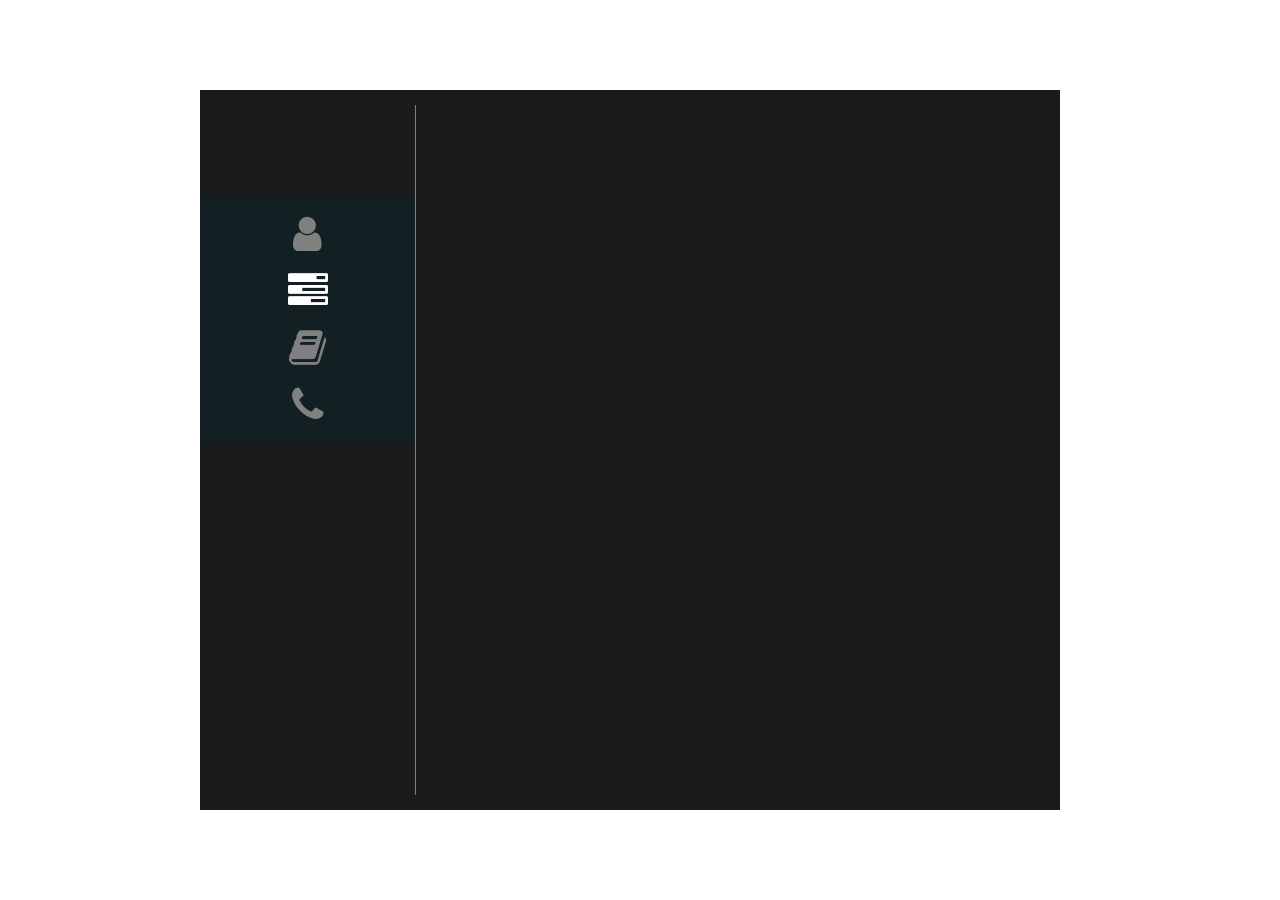
==== commit 8f3936cf: "Auto-generated commit" ====
--- a/index.html
+++ b/index.html
@@ -2,7 +2,7 @@
 <html lang="en">
 <style>
   body{
-    background: url('https://www.solidbackgrounds.com/images/3600x3600/3600x3600-black-solid-color-background.jpg') no-repeat center center fixed;
+    background: url('https://cdn.hipwallpaper.com/i/19/40/QdAz7C.jpg') no-repeat center center fixed;
     -webkit-background-size: cover;
     -moz-background-size: cover;
     -o-background-size: cover;
@@ -16,5 +16,5 @@
   <link rel="stylesheet" href="styles.175809525b1c08d34507.css"></head>
 <body style="margin-right: 20px;">
   <app-root></app-root>
-<script src="runtime-es2015.f68ac73b11dabf8d16f4.js" type="module"></script><script src="runtime-es5.f68ac73b11dabf8d16f4.js" nomodule defer></script><script src="polyfills-es5.177e85a9724683782539.js" nomodule defer></script><script src="polyfills-es2015.f332a089ad1600448873.js" type="module"></script><script src="scripts.568694a568f45ab03c95.js" defer></script><script src="main-es2015.c8d07f663963d67f038f.js" type="module"></script><script src="main-es5.c8d07f663963d67f038f.js" nomodule defer></script></body>
+<script src="runtime-es2015.f68ac73b11dabf8d16f4.js" type="module"></script><script src="runtime-es5.f68ac73b11dabf8d16f4.js" nomodule defer></script><script src="polyfills-es5.177e85a9724683782539.js" nomodule defer></script><script src="polyfills-es2015.f332a089ad1600448873.js" type="module"></script><script src="scripts.568694a568f45ab03c95.js" defer></script><script src="main-es2015.16cd04dd79b775b55312.js" type="module"></script><script src="main-es5.16cd04dd79b775b55312.js" nomodule defer></script></body>
 </html>
